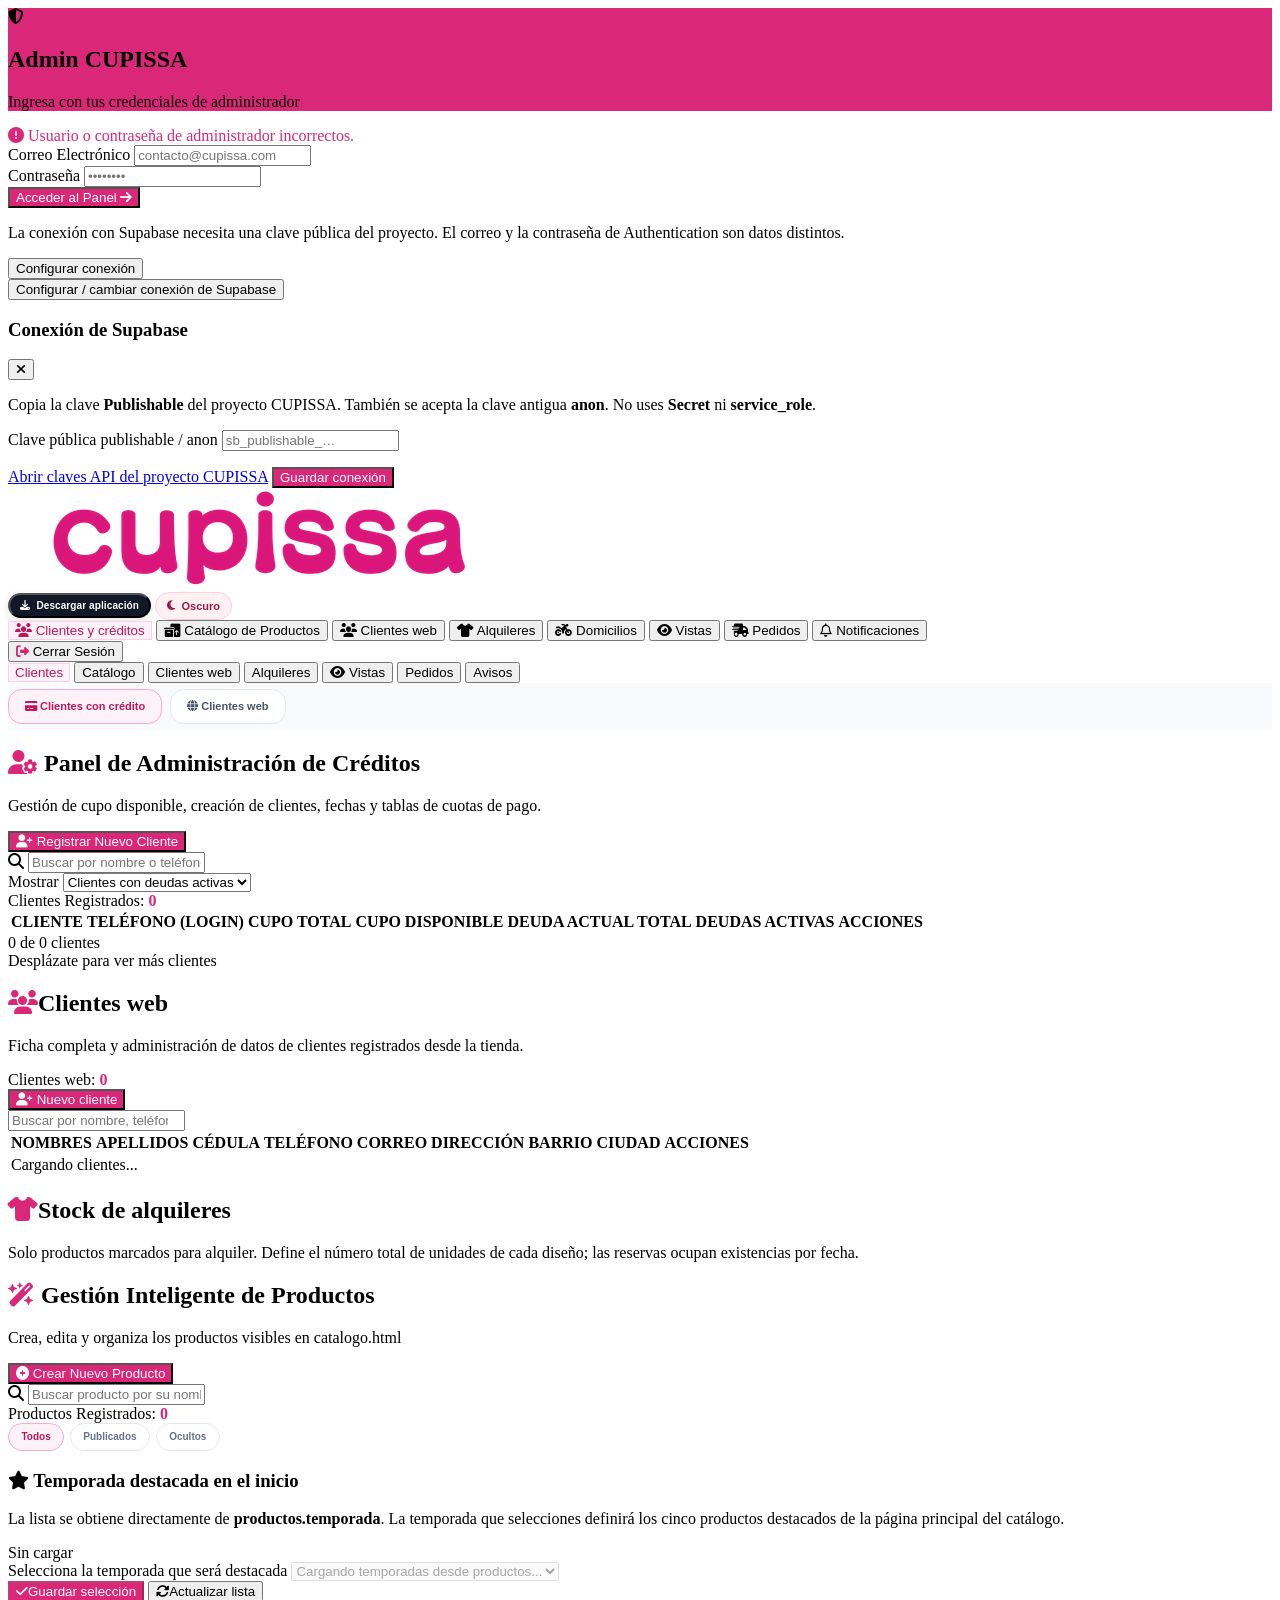
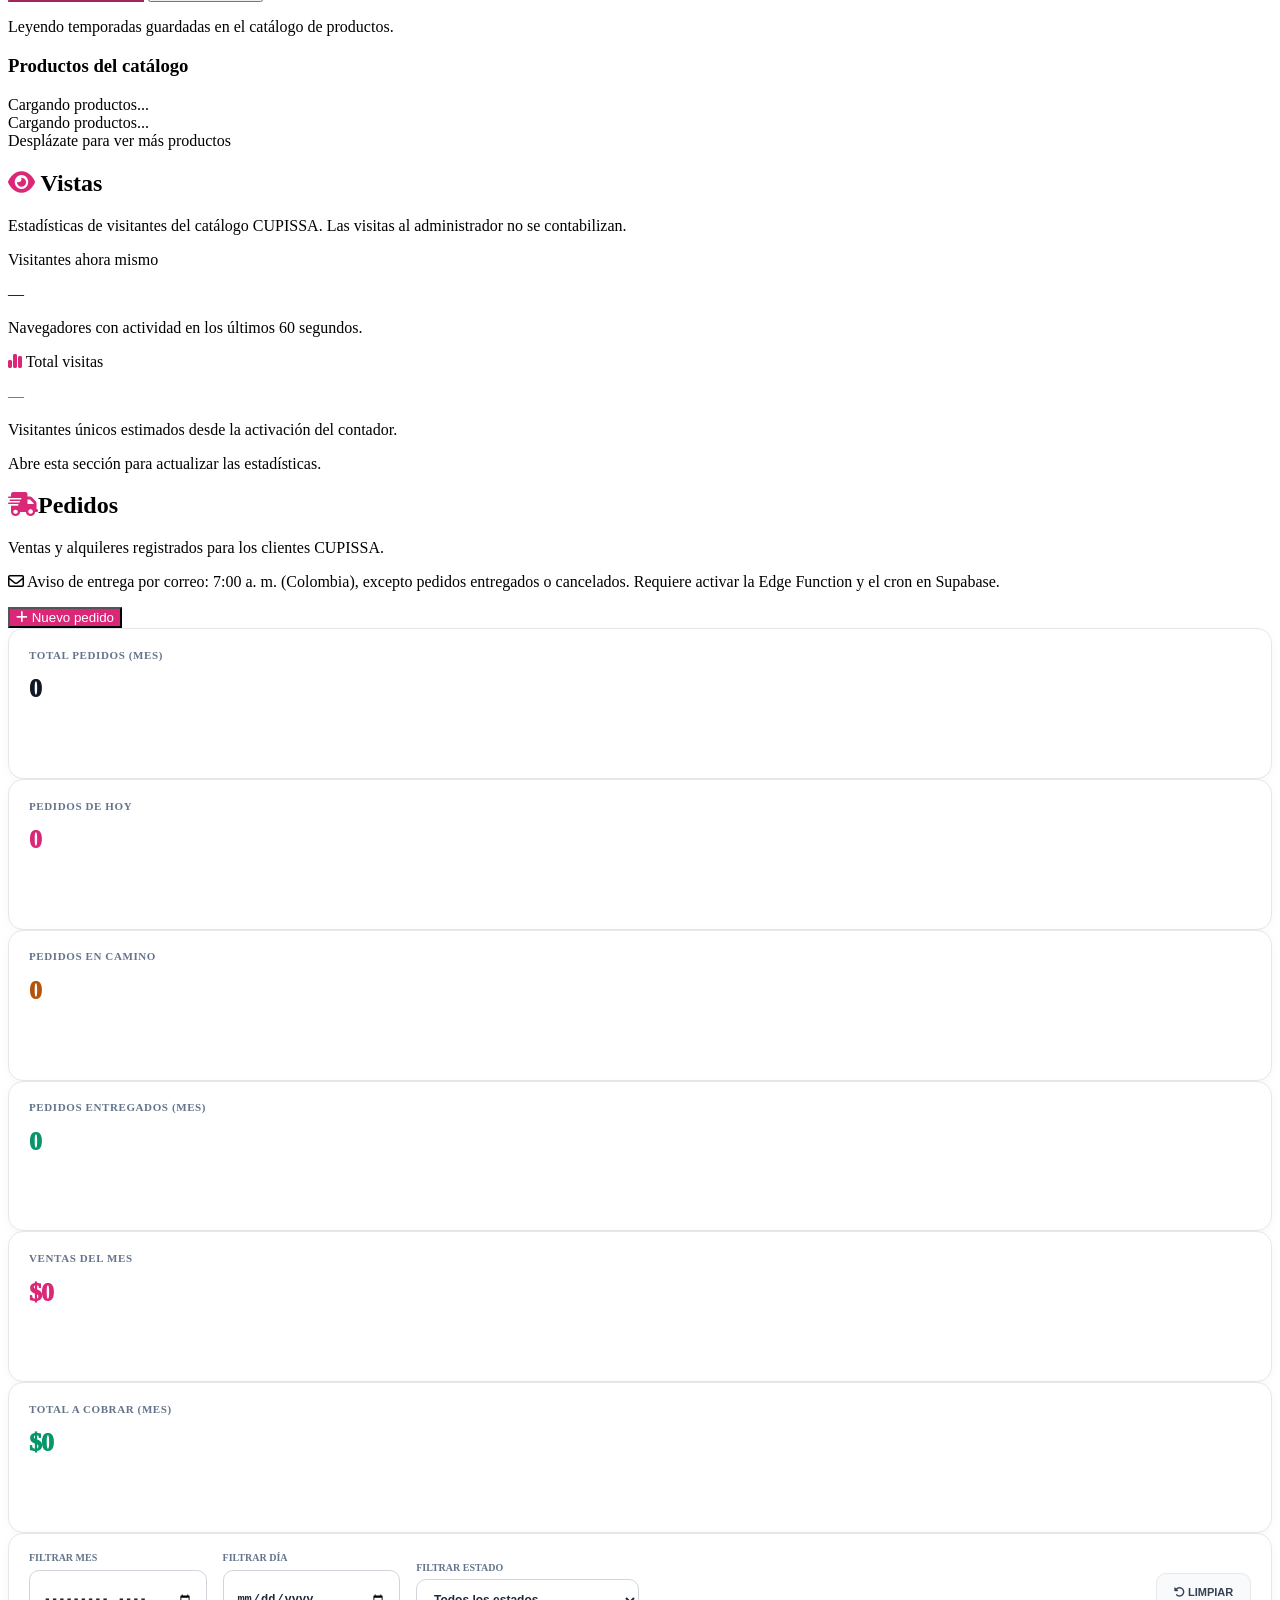
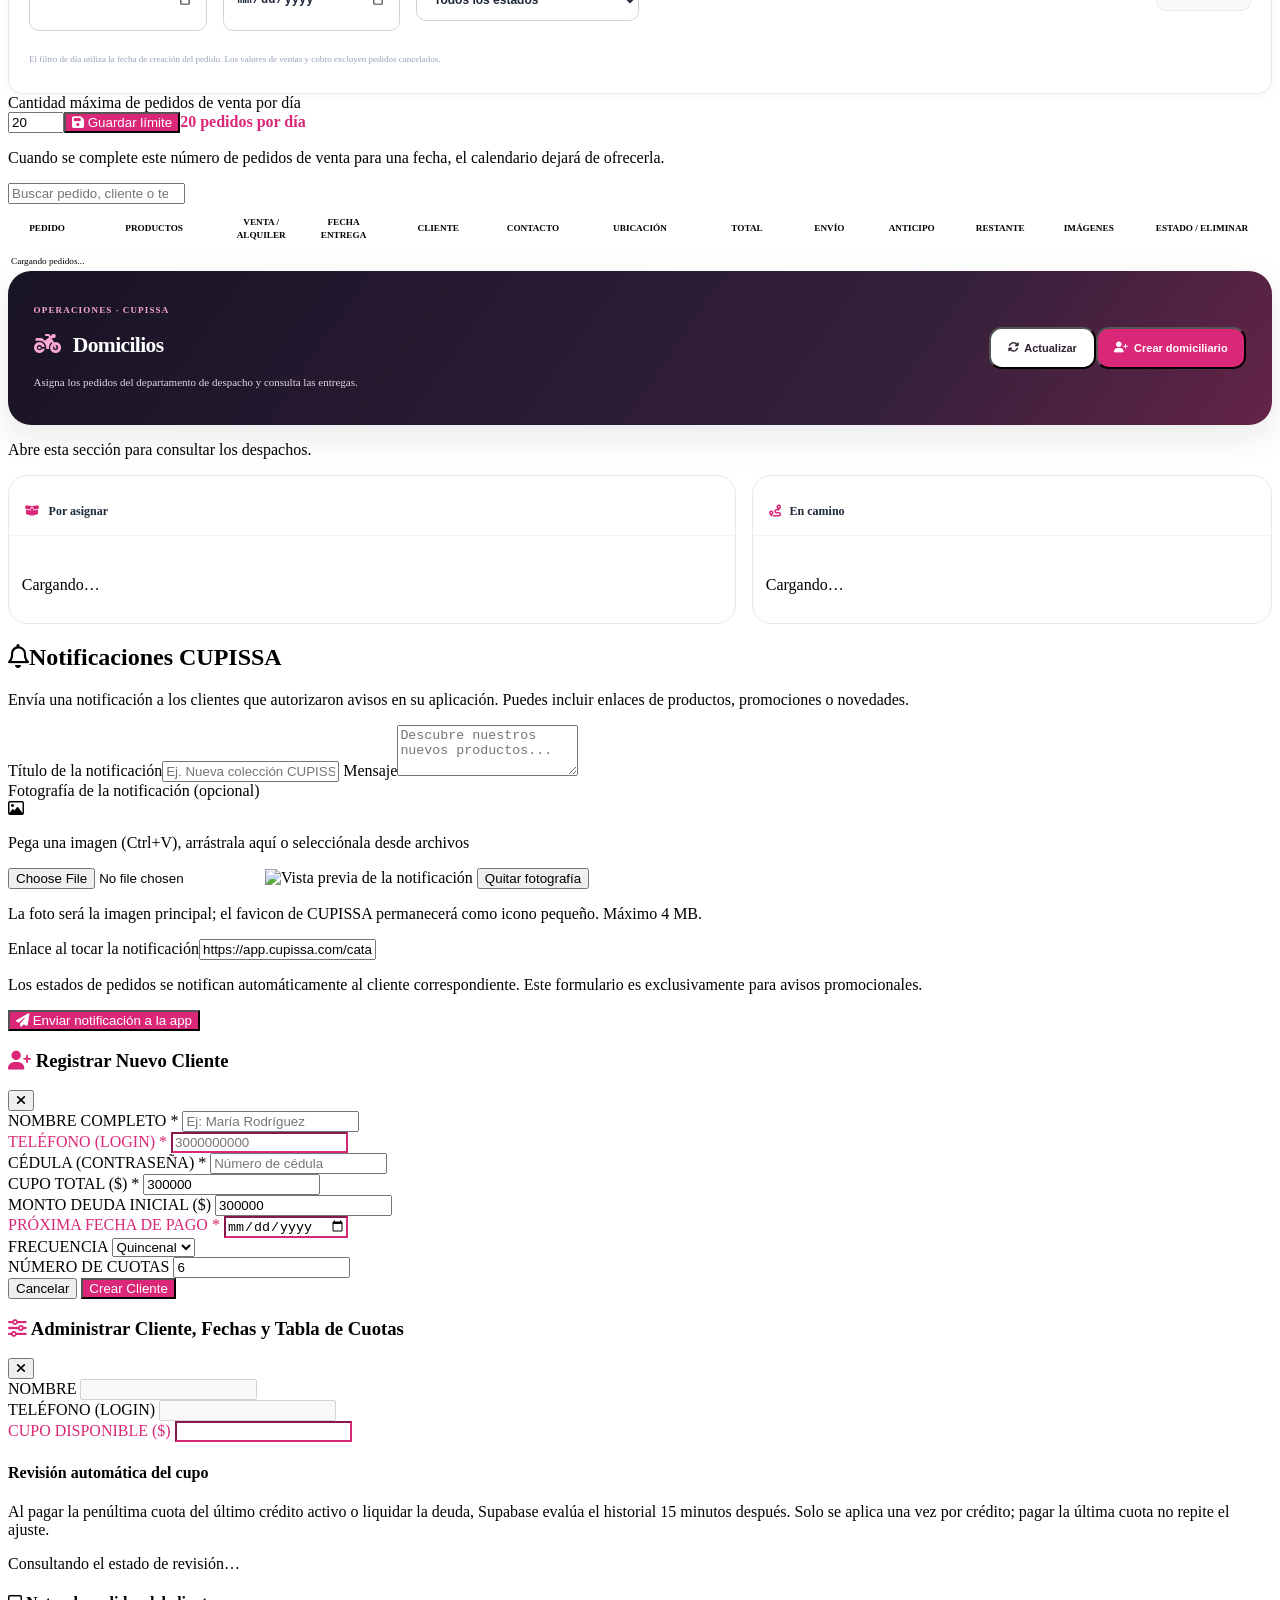
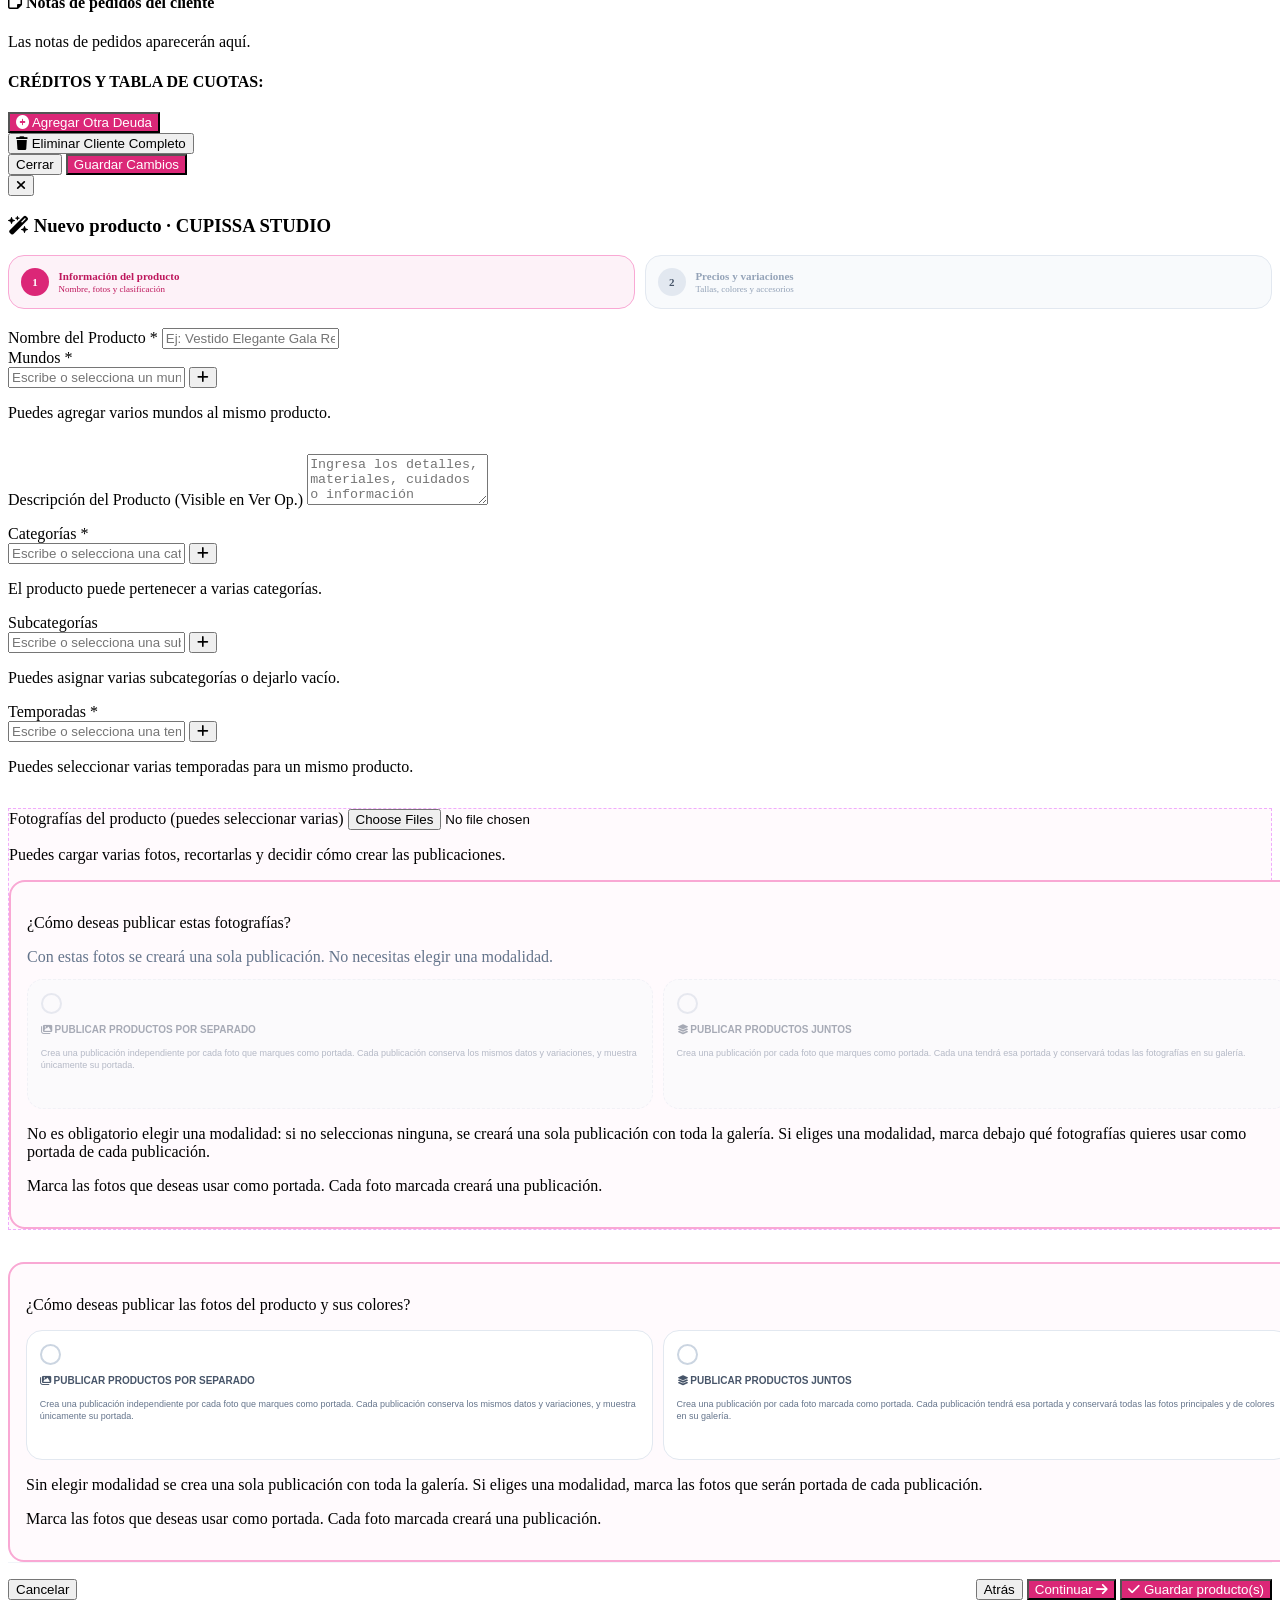
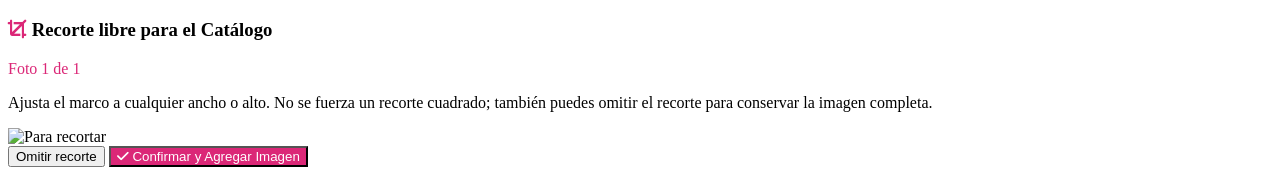
==== index.html @ 95c01346 "Update index.html" ====
<!DOCTYPE html>
<html lang="es" class="h-full bg-slate-50">
<head>
    <meta charset="UTF-8">
    <meta name="robots" content="noindex, nofollow, noarchive">
    <meta name="googlebot" content="noindex, nofollow, noarchive">
    <meta name="viewport" content="width=device-width, initial-scale=1.0, viewport-fit=cover">
    <script>try{if(localStorage.getItem('cupissa_admin_theme')==='dark')document.documentElement.classList.add('admin-dark')}catch(_){}</script>
    <meta name="theme-color" content="#111827">
    <meta name="apple-mobile-web-app-capable" content="yes">
    <meta name="apple-mobile-web-app-title" content="ADMIN">
    <link rel="manifest" href="manifest.webmanifest">
    <title>CUPISSA ADMIN</title>
    
    <link rel="shortcut icon" href="favicon.png?v=20261115-transparent" type="image/png">
    <link rel="icon" href="favicon.png?v=20261115-transparent" type="image/png">
    <link rel="apple-touch-icon" href="admin-icon-192.png">
    
    <link rel="preconnect" href="https://cdn.jsdelivr.net" crossorigin>
    <link rel="preconnect" href="https://cdnjs.cloudflare.com" crossorigin>
    <script src="https://cdn.tailwindcss.com"></script>
    <script>
        tailwind.config = {
            theme: {
                extend: {
                    colors: {
                        brand: {
                            50: '#fdf4ff',
                            100: '#fae8ff',
                            200: '#f5d0fe',
                            300: '#f0abfc',
                            400: '#e879f9',
                            500: '#db2777',
                            600: '#be185d',
                            700: '#9d174d',
                            800: '#831843',
                        }
                    },
                    fontFamily: {
                        sans: ['Inter', 'system-ui', 'sans-serif']
                    }
                }
            }
        }
    </script>
    <link rel="stylesheet" href="https://cdnjs.cloudflare.com/ajax/libs/font-awesome/6.4.0/css/all.min.css">
    <link href="https://fonts.googleapis.com/css2?family=Inter:wght@300;400;500;600;700;800;900&display=swap" rel="stylesheet">
    
    <!-- Supabase JS CDN -->
    <script src="https://cdn.jsdelivr.net/npm/@supabase/supabase-js@2"></script>
    
    <!-- Cropper.js (Librería de Recorte de Imagen) -->
    <link rel="stylesheet" href="https://cdnjs.cloudflare.com/ajax/libs/cropperjs/1.5.13/cropper.min.css">
    <script src="https://cdnjs.cloudflare.com/ajax/libs/cropperjs/1.5.13/cropper.min.js"></script>


    <link rel="stylesheet" href="assets/css/admin-web.css?v=20261115-pedidos-completos-v1">
    <link rel="stylesheet" href="assets/css/admin-enhancements.css?v=20261118-precios-tarjetas-v2">
    <link rel="stylesheet" href="assets/css/admin-app-mobile.css?v=20261112-domicilios-2">
    <link rel="stylesheet" href="assets/css/admin-theme.css?v=20261115-4">
    <style>
        .fuchsia-btn { background-color: #db2777; color: white; }
        .fuchsia-btn:hover { background-color: #be185d; }
        .fuchsia-bg { background-color: #db2777; }
        .fuchsia-text { color: #db2777; }
        .fuchsia-border { border-color: #db2777; }
        .custom-scrollbar::-webkit-scrollbar { height: 6px; width: 6px; }
        .custom-scrollbar::-webkit-scrollbar-thumb { background: #f0abfc; border-radius: 9999px; }
    </style>
</head>
<body class="h-full flex flex-col bg-slate-50 text-slate-800 font-sans">

    <!-- LOGIN ADMINISTRADOR -->
    <div id="admin-login-screen" class="fixed inset-0 bg-slate-900 z-50 flex items-center justify-center p-4">
        <div class="max-w-md w-full bg-white rounded-3xl shadow-2xl overflow-hidden border border-pink-100">
            <div class="fuchsia-bg p-8 text-center text-white">
                <div class="w-16 h-16 mx-auto mb-3 bg-white/20 backdrop-blur-md rounded-2xl p-3 flex items-center justify-center">
                    <i class="fa-solid fa-shield-halved text-3xl text-white"></i>
                </div>
                <h2 class="text-2xl font-black">Admin CUPISSA</h2>
                <p class="text-pink-100 text-xs mt-1">Ingresa con tus credenciales de administrador</p>
            </div>
            
            <form onsubmit="handleAdminLogin(event)" class="p-6 sm:p-8 space-y-5">
                <div id="admin-login-error" class="hidden bg-pink-50 border border-pink-200 fuchsia-text text-xs p-3 rounded-xl flex items-center space-x-2 font-medium">
                    <i class="fa-solid fa-circle-exclamation text-base"></i>
                    <span>Usuario o contraseña de administrador incorrectos.</span>
                </div>

                <div>
                    <label class="block text-xs font-bold uppercase tracking-wider text-slate-700 mb-1">Correo Electrónico</label>
                    <input type="email" id="admin-user-email" required placeholder="contacto@cupissa.com" class="w-full px-4 py-3 rounded-xl border border-slate-200 focus:outline-none focus:ring-2 focus:ring-pink-500 text-sm font-semibold">
                </div>

                <div>
                    <label class="block text-xs font-bold uppercase tracking-wider text-slate-700 mb-1">Contraseña</label>
                    <input type="password" id="admin-user-pass" required placeholder="••••••••" class="w-full px-4 py-3 rounded-xl border border-slate-200 focus:outline-none focus:ring-2 focus:ring-pink-500 text-sm font-semibold">
                </div>

                <button type="submit" class="w-full py-3.5 fuchsia-btn font-bold rounded-xl shadow-lg transition-all text-sm flex items-center justify-center space-x-2">
                    <span>Acceder al Panel</span>
                    <i class="fa-solid fa-arrow-right"></i>
                </button>
                <div id="admin-supabase-config-notice" class="hidden rounded-xl border border-amber-200 bg-amber-50 p-3 text-left">
                    <p class="text-[11px] leading-relaxed text-amber-900">La conexión con Supabase necesita una clave pública del proyecto. El correo y la contraseña de Authentication son datos distintos.</p>
                    <button type="button" onclick="openSupabaseConfig()" class="mt-2 text-xs font-black text-pink-700 underline">Configurar conexión</button>
                </div>
                <button type="button" onclick="openSupabaseConfig()" class="w-full text-[10px] font-bold text-slate-500 hover:text-pink-700">Configurar / cambiar conexión de Supabase</button>
            </form>
            <div id="admin-supabase-config-panel" class="hidden border-t border-slate-100 bg-slate-50 p-5 text-left space-y-3">
                <div class="flex items-center justify-between gap-3">
                    <h3 class="text-sm font-black text-slate-800">Conexión de Supabase</h3>
                    <button type="button" onclick="closeSupabaseConfig()" class="text-slate-400 hover:text-slate-700" aria-label="Cerrar"><i class="fa-solid fa-xmark"></i></button>
                </div>
                <p class="text-[10px] leading-relaxed text-slate-600">Copia la clave <strong>Publishable</strong> del proyecto CUPISSA. También se acepta la clave antigua <strong>anon</strong>. No uses <strong>Secret</strong> ni <strong>service_role</strong>.</p>
                <label for="admin-supabase-public-key" class="block text-[10px] font-black uppercase text-slate-600">Clave pública publishable / anon</label>
                <input id="admin-supabase-public-key" type="password" autocomplete="off" spellcheck="false" placeholder="sb_publishable_…" class="w-full rounded-xl border border-slate-200 bg-white px-3 py-3 text-xs font-mono">
                <p id="admin-supabase-config-error" class="hidden rounded-lg bg-rose-50 p-2 text-[10px] text-rose-700"></p>
                <a href="https://supabase.com/dashboard/project/lkdxtesgwqoizobxaawp/settings/api-keys" target="_blank" rel="noopener noreferrer" class="inline-block text-[10px] font-bold text-pink-700 underline">Abrir claves API del proyecto CUPISSA</a>
                <button type="button" onclick="saveSupabasePublicKey(event)" class="w-full rounded-xl fuchsia-btn px-4 py-3 text-xs font-black">Guardar conexión</button>
            </div>
        </div>
    </div>

    <!-- HEADER: LOGO Y SALIR -->
    <header class="bg-white border-b border-slate-100 sticky top-0 z-40 shadow-sm">
        <div class="max-w-7xl mx-auto px-4 sm:px-6 lg:px-8">
            <div class="flex justify-between items-center h-20">
                <div class="flex items-center gap-5">
                    <div class="flex flex-col items-start gap-1.5">
                        <img src="logo.png" alt="CUPISSA" class="h-10 sm:h-11 w-auto object-contain">
                        <div class="flex items-center gap-2">
                        <button id="install-admin-app" type="button" class="admin-install-button">
                            <i class="fa-solid fa-download"></i><span>Descargar aplicación</span>
                        </button>
                        <button id="admin-theme-toggle" type="button" class="admin-theme-toggle" aria-label="Activar modo oscuro" aria-pressed="false" title="Cambiar modo claro u oscuro"><i class="fa-solid fa-moon"></i><span>Oscuro</span></button>
                        </div>
                    </div>
                    
                    <nav class="hidden sm:flex space-x-2">
                        <button onclick="switchTab('clientes')" id="tab-btn-creditos" class="px-4 py-2 rounded-xl font-bold text-xs transition-all bg-pink-50 fuchsia-text border border-pink-200">
                            <i class="fa-solid fa-users mr-1.5"></i> Clientes y créditos
                        </button>
                        <button onclick="switchTab('catalogo')" id="tab-btn-catalogo" class="px-4 py-2 rounded-xl font-bold text-xs transition-all text-slate-600 hover:bg-slate-100">
                            <i class="fa-solid fa-boxes-packing mr-1.5"></i> Catálogo de Productos
                        </button>
                        <button onclick="switchTab('web-clientes')" id="tab-btn-web-clientes" class="hidden px-4 py-2 rounded-xl font-bold text-xs transition-all text-slate-600 hover:bg-slate-100"><i class="fa-solid fa-users mr-1.5"></i> Clientes web</button>
                        <button onclick="switchTab('alquileres')" id="tab-btn-alquileres" class="px-4 py-2 rounded-xl font-bold text-xs text-slate-600 hover:bg-slate-100"><i class="fa-solid fa-shirt mr-1.5"></i> Alquileres</button>
                        <button onclick="switchTab('domicilios')" id="tab-btn-domicilios" class="px-4 py-2 rounded-xl font-bold text-xs transition-all text-slate-600 hover:bg-slate-100"><i class="fa-solid fa-motorcycle mr-1"></i> Domicilios</button>
                        <button onclick="switchTab('vistas')" id="tab-btn-vistas" class="px-4 py-2 rounded-xl font-bold text-xs transition-all text-slate-600 hover:bg-slate-100"><i class="fa-solid fa-eye mr-1.5"></i> Vistas</button>
                        <button onclick="switchTab('web-pedidos')" id="tab-btn-web-pedidos" class="px-4 py-2 rounded-xl font-bold text-xs transition-all text-slate-600 hover:bg-slate-100"><i class="fa-solid fa-truck-fast mr-1.5"></i> Pedidos</button>
                        <button onclick="switchTab('notificaciones')" id="tab-btn-notificaciones" class="px-4 py-2 rounded-xl font-bold text-xs transition-all text-slate-600 hover:bg-slate-100"><i class="fa-regular fa-bell mr-1.5"></i> Notificaciones</button>
                    </nav>
                </div>

                <div class="flex items-center space-x-3">
                    <button onclick="handleAdminLogout()" class="px-4 py-2 bg-slate-100 hover:bg-slate-200 text-slate-700 rounded-xl text-xs font-bold transition-colors flex items-center space-x-2">
                        <i class="fa-solid fa-right-from-bracket fuchsia-text"></i>
                        <span>Cerrar Sesión</span>
                    </button>
                </div>
            </div>
        </div>
    </header>

    <!-- NAVEGACIÓN MÓVIL PESTAÑAS -->
    <div class="sm:hidden bg-white border-b border-slate-100 p-2 flex justify-center space-x-2">
        <button onclick="switchTab('clientes')" id="tab-btn-creditos-mob" class="flex-1 py-2 rounded-xl font-bold text-xs bg-pink-50 fuchsia-text">Clientes</button>
        <button onclick="switchTab('catalogo')" id="tab-btn-catalogo-mob" class="flex-1 py-2 rounded-xl font-bold text-xs text-slate-600">Catálogo</button>
        <button onclick="switchTab('web-clientes')" id="tab-btn-web-clientes-mob" class="hidden flex-1 py-2 rounded-xl font-bold text-xs text-slate-600">Clientes web</button>
        <button onclick="switchTab('alquileres')" id="tab-btn-alquileres-mob" class="flex-1 py-2 rounded-xl font-bold text-xs text-slate-600">Alquileres</button>
        <button onclick="switchTab('vistas')" id="tab-btn-vistas-mob" class="flex-1 py-2 rounded-xl font-bold text-xs text-slate-600"><i class="fa-solid fa-eye mr-1"></i> Vistas</button>
        <button onclick="switchTab('web-pedidos')" id="tab-btn-web-pedidos-mob" class="flex-1 py-2 rounded-xl font-bold text-xs text-slate-600">Pedidos</button>
        <button onclick="switchTab('notificaciones')" id="tab-btn-notificaciones-mob" class="flex-1 py-2 rounded-xl font-bold text-xs text-slate-600">Avisos</button>
    </div>

    <nav class="cupissa-admin-appnav" aria-label="Navegación móvil de administrador">
      <button type="button" data-app-tab="clientes" onclick="switchTab('clientes')" class="is-active"><i class="fa-solid fa-users"></i><span>Clientes</span></button>
      <button type="button" data-app-tab="catalogo" onclick="switchTab('catalogo')"><i class="fa-solid fa-boxes-stacked"></i><span>Catálogo</span></button>
      <button type="button" data-app-tab="web-pedidos" onclick="switchTab('web-pedidos')"><i class="fa-solid fa-receipt"></i><span>Pedidos</span></button>
      <button type="button" data-app-tab="domicilios" onclick="switchTab('domicilios')"><i class="fa-solid fa-motorcycle"></i><span>Domicilios</span></button>
      <button type="button" id="cupissa-admin-more"><i class="fa-solid fa-ellipsis"></i><span>Más</span></button>
    </nav>
    <div id="cupissa-admin-more-menu" class="hidden cupissa-admin-more-menu"><button onclick="switchTab('vistas')">Visitas</button><button onclick="switchTab('alquileres')">Alquileres</button><button onclick="switchTab('web-clientes')">Clientes web</button><button onclick="switchTab('notificaciones')">Notificaciones</button></div>

    <!-- MAIN CONTAINER -->
    <main class="flex-1 max-w-7xl w-full mx-auto p-4 sm:p-6 lg:p-8 space-y-6">
        
        <!-- PESTAÑA 1: ADMIN CRÉDITOS Y CLIENTES -->
        <div id="tab-section-creditos" class="space-y-6">
            <div class="flex flex-col sm:flex-row sm:items-center justify-between gap-4 bg-white p-6 rounded-3xl shadow-sm border border-slate-100">
                <div>
                    <h2 class="text-xl font-bold text-slate-900 flex items-center space-x-2">
                        <i class="fa-solid fa-user-gear fuchsia-text"></i>
                        <span>Panel de Administración de Créditos</span>
                    </h2>
                    <p class="text-xs text-slate-400 mt-1">Gestión de cupo disponible, creación de clientes, fechas y tablas de cuotas de pago.</p>
                </div>
                <div class="flex items-center space-x-2">
                    <button onclick="openNewClientModal()" class="px-5 py-3 fuchsia-btn rounded-2xl text-xs font-black shadow-md flex items-center space-x-2">
                        <i class="fa-solid fa-user-plus"></i>
                        <span>Registrar Nuevo Cliente</span>
                    </button>
                </div>
            </div>

            <div id="admin-credit-load-error" class="hidden rounded-xl border border-amber-200 bg-amber-50 px-4 py-3 text-[11px] leading-relaxed text-amber-900" role="status" aria-live="polite"></div>

            <div id="admin-credit-search-panel" class="bg-white p-4 rounded-2xl shadow-sm border border-slate-100 flex flex-col sm:flex-row gap-4 items-center justify-between">
                <div class="relative w-full sm:w-80">
                    <span class="absolute inset-y-0 left-0 pl-3 flex items-center text-slate-400 text-xs">
                        <i class="fa-solid fa-magnifying-glass"></i>
                    </span>
                    <input type="text" id="admin-search-input" onkeyup="filterAdminTable()" placeholder="Buscar por nombre o teléfono..." class="w-full pl-9 pr-4 py-2 rounded-xl border border-slate-200 text-xs focus:outline-none focus:ring-2 focus:ring-pink-500 font-medium">
                </div>
                
                <label class="flex items-center gap-2 text-xs font-semibold text-slate-600" for="admin-credit-debt-filter">Mostrar
                    <select id="admin-credit-debt-filter" onchange="filterAdminTable()" class="rounded-xl border border-slate-200 bg-white px-3 py-2 text-xs font-semibold">
                        <option value="con-deuda">Clientes con deudas activas</option>
                        <option value="sin-deuda">Clientes sin deudas</option>
                        <option value="todos">Todos</option>
                    </select>
                </label>
                <div class="text-xs text-slate-500 font-semibold">
                    Clientes Registrados: <strong id="val-total-clients" class="fuchsia-text font-black">0</strong>
                </div>
            </div>

            <div class="bg-white rounded-3xl shadow-sm border border-slate-100 overflow-hidden">
                <div class="overflow-x-auto custom-scrollbar">
                    <table class="w-full text-left text-xs">
                        <thead class="bg-slate-50 text-slate-400 font-bold uppercase border-b border-slate-100">
                            <tr>
                                <th class="p-4">CLIENTE</th>
                                <th class="p-4">TELÉFONO (LOGIN)</th>
                                <th class="p-4">CUPO TOTAL</th>
                                <th class="p-4">CUPO DISPONIBLE</th>
                                <th class="p-4">DEUDA ACTUAL TOTAL</th>
                                <th class="p-4">DEUDAS ACTIVAS</th>
                                <th class="p-4 text-center">ACCIONES</th>
                            </tr>
                        </thead>
                        <tbody id="admin-tbody" class="divide-y divide-slate-100"></tbody>
                    </table>
                </div>
                <div class="px-4 py-3 border-t border-slate-100 flex items-center justify-between text-xs">
                    <span id="clients-pagination-info" class="text-slate-500 font-semibold">0 de 0 clientes</span>
                </div>
                <div id="clients-scroll-sentinel" class="h-12 flex items-center justify-center text-[11px] text-slate-400" aria-live="polite">Desplázate para ver más clientes</div>
            </div>
        </div>

        <!-- PESTAÑA 2: ADMIN CATÁLOGO DE PRODUCTOS -->
        <section id="tab-section-alquileres" class="hidden space-y-5">
          <div class="bg-white rounded-3xl border border-pink-100 shadow-sm p-5 sm:p-7">
            <h2 class="text-xl font-black text-slate-900"><i class="fa-solid fa-shirt fuchsia-text mr-2"></i>Stock de alquileres</h2>
            <p class="text-xs text-slate-500 mt-2">Solo productos marcados para alquiler. Define el número total de unidades de cada diseño; las reservas ocupan existencias por fecha.</p>
            <div id="cupissa-rental-stock" class="space-y-3 mt-6"></div>
          </div>
        </section>

        <div id="tab-section-catalogo" class="hidden space-y-6">
            <div class="flex flex-col sm:flex-row sm:items-center justify-between gap-4 bg-white p-6 rounded-3xl shadow-sm border border-slate-100">
                <div>
                    <h2 class="text-xl font-bold text-slate-900 flex items-center space-x-2">
                        <i class="fa-solid fa-wand-magic-sparkles fuchsia-text"></i>
                        <span>Gestión Inteligente de Productos</span>
                    </h2>
                    <p class="text-xs text-slate-400 mt-1">Crea, edita y organiza los productos visibles en catalogo.html</p>
                </div>
                <button onclick="openProductModal()" class="px-5 py-3 fuchsia-btn rounded-2xl text-xs font-black shadow-md flex items-center space-x-2 self-start sm:self-center">
                    <i class="fa-solid fa-plus-circle"></i>
                    <span>Crear Nuevo Producto</span>
                </button>
            </div>

            <!-- BUSCADOR INTELIGENTE DE PRODUCTOS -->
            <div id="admin-product-search-panel" class="bg-white p-4 rounded-2xl shadow-sm border border-slate-100 flex flex-col sm:flex-row gap-4 items-center justify-between">
                <div class="relative w-full sm:w-80">
                    <span class="absolute inset-y-0 left-0 pl-3 flex items-center text-slate-400 text-xs">
                        <i class="fa-solid fa-magnifying-glass"></i>
                    </span>
                    <input type="text" id="admin-search-product-input" onkeyup="filterAdminProductsTable()" placeholder="Buscar producto por su nombre..." class="w-full pl-9 pr-4 py-2 rounded-xl border border-slate-200 text-xs focus:outline-none focus:ring-2 focus:ring-pink-500 font-medium">
                </div>
                
                <div class="text-xs text-slate-500 font-semibold">
                    Productos Registrados: <strong id="val-total-products" class="fuchsia-text font-black">0</strong>
                </div>
            </div>
            <div id="products-sync-status" class="hidden rounded-xl border border-amber-200 bg-amber-50 px-4 py-3 text-xs leading-relaxed text-amber-900" role="status" aria-live="polite"></div>

            <section id="featured-season-admin-panel" class="bg-white rounded-3xl shadow-sm border-2 border-pink-200 p-5 sm:p-6 space-y-3">
                <div class="flex flex-col sm:flex-row sm:items-center sm:justify-between gap-3">
                    <div>
                        <h3 class="font-black text-slate-900 text-sm sm:text-base uppercase flex items-center gap-2"><i class="fa-solid fa-star text-pink-600"></i> Temporada destacada en el inicio</h3>
                        <p class="text-xs text-slate-500 mt-1">La lista se obtiene directamente de <strong>productos.temporada</strong>. La temporada que selecciones definirá los cinco productos destacados de la página principal del catálogo.</p>
                    </div>
                    <span id="featured-season-admin-current" class="shrink-0 rounded-full bg-pink-50 text-pink-700 px-3 py-1.5 text-[10px] font-black uppercase">Sin cargar</span>
                </div>
                <div class="grid grid-cols-1 sm:grid-cols-[minmax(0,1fr)_auto_auto] gap-2 items-end">
                    <div>
                        <label for="featured-season-admin-select" class="block text-[10px] font-black uppercase text-slate-500 mb-1.5">Selecciona la temporada que será destacada</label>
                        <select id="featured-season-admin-select" class="w-full min-h-[46px] bg-white border-2 border-pink-200 rounded-xl px-4 py-3 text-sm font-black text-slate-800 focus:border-pink-500 focus:ring-2 focus:ring-pink-100" disabled>
                            <option value="">Cargando temporadas desde productos...</option>
                        </select>
                    </div>
                    <button id="featured-season-save-button" type="button" onclick="saveFeaturedSeasonFromAdmin()" class="min-h-[46px] px-5 py-3 rounded-xl fuchsia-btn text-xs font-black shadow-sm disabled:opacity-50" disabled><i class="fa-solid fa-check mr-1.5"></i>Guardar selección</button>
                    <button type="button" onclick="loadFeaturedSeasonAdmin()" class="min-h-[46px] px-4 py-3 rounded-xl bg-slate-100 hover:bg-slate-200 text-slate-700 text-xs font-black"><i class="fa-solid fa-rotate mr-1.5"></i>Actualizar lista</button>
                </div>
                <p id="featured-season-admin-status" class="text-[11px] text-slate-500" role="status" aria-live="polite">Leyendo temporadas guardadas en el catálogo de productos.</p>
            </section>

            <div class="bg-white rounded-3xl shadow-sm border border-slate-100 overflow-hidden">
                <div class="px-5 py-4 border-b border-slate-100 flex items-center justify-between gap-3">
                    <h3 class="font-black text-slate-900 text-sm uppercase">Productos del catálogo</h3>
                    <span id="product-list-count" class="text-[11px] text-slate-400 font-semibold">Cargando productos...</span>
                </div>
                <div id="products-list" class="divide-y divide-slate-100" aria-live="polite">
                    <div class="p-8 text-center text-slate-400 text-xs">Cargando productos...</div>
                </div>
                <div id="products-scroll-sentinel" class="h-12 flex items-center justify-center text-[11px] text-slate-400" aria-live="polite">Desplázate para ver más productos</div>
            </div>
        </div>

        <!-- SECCIÓN WEB: CLIENTES REGISTRADOS DESDE EL PERFIL CUPISSA -->
        <section id="tab-section-web-clientes" class="hidden space-y-6">
            <div class="bg-white p-6 rounded-3xl shadow-sm border border-slate-100 flex flex-col sm:flex-row sm:items-center justify-between gap-3">
                <div><h2 class="text-xl font-black text-slate-900"><i class="fa-solid fa-users fuchsia-text mr-2"></i>Clientes web</h2><p class="text-xs text-slate-400 mt-1">Ficha completa y administración de datos de clientes registrados desde la tienda.</p></div>
                <div class="flex items-center gap-3"><div class="text-xs text-slate-500 font-semibold">Clientes web: <strong id="web-clients-total" class="fuchsia-text font-black">0</strong></div><button type="button" onclick="openCreateWebClient()" class="px-4 py-3 fuchsia-btn rounded-xl text-xs font-black"><i class="fa-solid fa-user-plus mr-1"></i> Nuevo cliente</button></div>
            </div>
            <div class="bg-white p-4 rounded-2xl shadow-sm border border-slate-100"><input id="web-client-search" oninput="filterWebClients()" type="search" placeholder="Buscar por nombre, teléfono, correo o ciudad..." class="w-full sm:max-w-md px-4 py-3 rounded-xl border border-slate-200 text-xs font-semibold focus:outline-none focus:ring-2 focus:ring-pink-500"></div>
            <div class="bg-white rounded-3xl shadow-sm border border-slate-100 overflow-hidden"><div class="overflow-x-auto custom-scrollbar"><table class="w-full text-left text-xs min-w-[1050px]"><thead class="bg-slate-50 text-slate-400 font-bold uppercase border-b border-slate-100"><tr><th class="p-4">NOMBRES</th><th class="p-4">APELLIDOS</th><th class="p-4">CÉDULA</th><th class="p-4">TELÉFONO</th><th class="p-4">CORREO</th><th class="p-4">DIRECCIÓN</th><th class="p-4">BARRIO</th><th class="p-4">CIUDAD</th><th class="p-4">ACCIONES</th></tr></thead><tbody id="web-clients-tbody" class="divide-y divide-slate-100"><tr><td colspan="9" class="p-6 text-center text-slate-400">Cargando clientes...</td></tr></tbody></table></div></div>
        </section>

        <!-- CUPISSA | Estadísticas de la tienda pública; no contabiliza el administrador. -->
        <section id="tab-section-vistas" class="hidden space-y-6">
            <div class="bg-white p-6 rounded-3xl shadow-sm border border-slate-100">
                <h2 class="text-xl font-black text-slate-900"><i class="fa-solid fa-eye fuchsia-text mr-2"></i> Vistas</h2>
                <p class="text-xs text-slate-500 mt-2">Estadísticas de visitantes del catálogo CUPISSA. Las visitas al administrador no se contabilizan.</p>
            </div>
            <div class="grid grid-cols-1 sm:grid-cols-2 gap-4">
                <article class="bg-white p-7 rounded-3xl border border-slate-100 shadow-sm" aria-live="polite">
                    <div class="flex items-center gap-2 text-xs uppercase tracking-wider font-black text-slate-500"><span class="w-2.5 h-2.5 rounded-full bg-green-500"></span> Visitantes ahora mismo</div>
                    <p id="cupissa-visitas-online" class="mt-4 text-5xl font-black text-slate-900">—</p>
                    <p class="mt-3 text-xs text-slate-500">Navegadores con actividad en los últimos 60 segundos.</p>
                </article>
                <article class="bg-white p-7 rounded-3xl border border-slate-100 shadow-sm" aria-live="polite">
                    <div class="flex items-center gap-2 text-xs uppercase tracking-wider font-black text-slate-500"><i class="fa-solid fa-chart-simple fuchsia-text"></i> Total visitas</div>
                    <p id="cupissa-visitas-total" class="mt-4 text-5xl font-black fuchsia-text">—</p>
                    <p class="mt-3 text-xs text-slate-500">Visitantes únicos estimados desde la activación del contador.</p>
                </article>
            </div>
            <p id="cupissa-visitas-status" role="status" class="text-xs text-slate-500">Abre esta sección para actualizar las estadísticas.</p>
        </section>

        <!-- SECCIÓN WEB: PEDIDOS DE CLIENTES -->
        <section id="tab-section-web-pedidos" class="hidden space-y-6">
            <div class="bg-white p-6 rounded-3xl shadow-sm border border-slate-100 flex flex-col sm:flex-row sm:items-center justify-between gap-3">
                <div><h2 class="text-xl font-black text-slate-900"><i class="fa-solid fa-truck-fast fuchsia-text mr-2"></i>Pedidos</h2><p class="text-xs text-slate-400 mt-1">Ventas y alquileres registrados para los clientes CUPISSA.</p><p class="text-[11px] text-pink-700 mt-2"><i class="fa-regular fa-envelope mr-1"></i> Aviso de entrega por correo: 7:00 a. m. (Colombia), excepto pedidos entregados o cancelados. Requiere activar la Edge Function y el cron en Supabase.</p></div>
                <button type="button" onclick="openNewWebOrder()" class="px-5 py-3 fuchsia-btn rounded-2xl text-xs font-black shadow-md"><i class="fa-solid fa-plus mr-1"></i> Nuevo pedido</button>
            </div>
            <div id="web-orders-dashboard" class="admin-orders-dashboard space-y-5">
                <div class="grid grid-cols-1 sm:grid-cols-2 xl:grid-cols-3 2xl:grid-cols-6 gap-3">
                    <article class="admin-order-kpi"><span>TOTAL PEDIDOS (MES)</span><strong id="orders-kpi-month-count" class="text-white">0</strong></article>
                    <article class="admin-order-kpi"><span>PEDIDOS DE HOY</span><strong id="orders-kpi-today" class="admin-kpi-pink">0</strong></article>
                    <article class="admin-order-kpi"><span>PEDIDOS EN CAMINO</span><strong id="orders-kpi-transit" class="admin-kpi-yellow">0</strong></article>
                    <article class="admin-order-kpi"><span>PEDIDOS ENTREGADOS (MES)</span><strong id="orders-kpi-delivered" class="admin-kpi-green">0</strong></article>
                    <article class="admin-order-kpi"><span>VENTAS DEL MES</span><strong id="orders-kpi-sales" class="admin-kpi-pink">$0</strong></article>
                    <article class="admin-order-kpi"><span>TOTAL A COBRAR (MES)</span><strong id="orders-kpi-balance" class="admin-kpi-green">$0</strong></article>
                </div>
                <div class="admin-orders-filters">
                    <label><span>FILTRAR MES</span><input id="web-order-month" type="month" onchange="filterWebOrders()"></label>
                    <label><span>FILTRAR DÍA</span><input id="web-order-day" type="date" onchange="filterWebOrders()"></label>
                    <label><span>FILTRAR ESTADO</span><select id="web-order-status-filter" onchange="filterWebOrders()"><option value="">Todos los estados</option><option value="AGENDADO">Agendado</option><option value="EN FABRICACIÓN">En fabricación</option><option value="EN DEPARTAMENTO DE DESPACHO">En departamento de despacho</option><option value="EN CAMINO">En camino</option><option value="ENTREGADO">Entregado</option><option value="CANCELADO">Cancelado</option></select></label>
                    <button type="button" onclick="clearWebOrderFilters()" class="admin-orders-clear"><i class="fa-solid fa-rotate-left mr-1"></i> Limpiar</button>
                    <p class="admin-orders-filter-note">El filtro de día utiliza la fecha de creación del pedido. Los valores de ventas y cobro excluyen pedidos cancelados.</p>
                </div>
            </div>
            <div class="bg-white p-4 rounded-2xl shadow-sm border border-slate-100 flex flex-col sm:flex-row sm:items-center gap-3">
                <div class="flex-1"><label for="max-orders-per-day" class="block text-[10px] font-black uppercase tracking-wide text-slate-500 mb-1">Cantidad máxima de pedidos de venta por día</label><div class="flex items-center gap-2"><input id="max-orders-per-day" type="number" min="1" max="500" step="1" value="20" class="w-28 px-3 py-2 rounded-xl border border-slate-200 text-sm font-black"><button id="save-daily-capacity" type="button" onclick="saveDailyCapacity()" class="px-4 py-2 rounded-xl fuchsia-btn text-xs font-black"><i class="fa-solid fa-floppy-disk mr-1"></i> Guardar límite</button><strong id="daily-capacity-current" class="text-xs fuchsia-text">20 pedidos por día</strong></div><p id="daily-capacity-note" class="text-[10px] text-slate-400 mt-2">Cuando se complete este número de pedidos de venta para una fecha, el calendario dejará de ofrecerla.</p></div>
            </div>
            <div class="bg-white p-4 rounded-2xl shadow-sm border border-slate-100"><input id="web-order-search" oninput="filterWebOrders()" type="search" placeholder="Buscar pedido, cliente o teléfono..." class="w-full sm:max-w-md px-4 py-3 rounded-xl border border-slate-200 text-xs font-semibold focus:outline-none focus:ring-2 focus:ring-pink-500"></div>
            <div class="admin-orders-table-container bg-white rounded-3xl shadow-sm border border-slate-100 overflow-hidden">
                <div class="admin-orders-table-scroll overflow-x-auto custom-scrollbar">
                    <table class="admin-orders-table w-full text-left text-xs">
                        <colgroup><col><col><col><col><col><col><col><col><col><col><col><col><col></colgroup>
                        <thead class="bg-slate-50 text-slate-400 font-bold uppercase border-b border-slate-100"><tr><th class="p-4">PEDIDO</th><th class="p-4">PRODUCTOS</th><th class="p-4">VENTA / ALQUILER</th><th class="p-4">FECHA ENTREGA</th><th class="p-4">CLIENTE</th><th class="p-4">CONTACTO</th><th class="p-4">UBICACIÓN</th><th class="p-4">TOTAL</th><th class="p-4">ENVÍO</th><th class="p-4">ANTICIPO</th><th class="p-4">RESTANTE</th><th class="p-4">IMÁGENES</th><th class="p-4">ESTADO / ELIMINAR</th></tr></thead>
                        <tbody id="web-orders-tbody" class="divide-y divide-slate-100"><tr><td colspan="13" class="p-6 text-center text-slate-400">Cargando pedidos...</td></tr></tbody>
                    </table>
                </div>
            </div>
        </section>

        <section id="tab-section-domicilios" class="hidden space-y-5" aria-label="Administrar domicilios">
            <div class="delivery-section-head"><div><p class="delivery-eyebrow">OPERACIONES · CUPISSA</p><h2><i class="fa-solid fa-motorcycle"></i> Domicilios</h2><p>Asigna los pedidos del departamento de despacho y consulta las entregas.</p></div><div class="flex flex-wrap gap-2"><button type="button" id="domicilios-refresh" class="delivery-admin-secondary"><i class="fa-solid fa-rotate"></i> Actualizar</button><button type="button" class="delivery-admin-primary" onclick="cupissaAbrirCrearDomiciliario()"><i class="fa-solid fa-user-plus"></i> Crear domiciliario</button></div></div>
            <form id="domiciliario-create-form" class="hidden delivery-create-form" onsubmit="cupissaCrearDomiciliario(event)"><h3>Nuevo domiciliario</h3><div class="delivery-create-grid"><label>Nombres<input name="nombres" required minlength="2" autocomplete="off" placeholder="Nombres"></label><label>Apellidos<input name="apellidos" required minlength="2" autocomplete="off" placeholder="Apellidos"></label><label>Celular<input name="telefono" required type="tel" inputmode="tel" placeholder="3001234567"></label><label>Contraseña asignada<input name="password" required type="password" minlength="10" autocomplete="new-password" placeholder="Mínimo 10 caracteres"></label></div><p class="text-xs text-slate-500">Las credenciales se crean exclusivamente para el portal del domiciliario, sin acceso a CUPISSA ADMIN.</p><button class="delivery-admin-primary" type="submit">Crear cuenta de domiciliario</button></form>
            <p id="domicilios-status" role="status" class="text-xs text-slate-600">Abre esta sección para consultar los despachos.</p>
            <div class="delivery-columns"><section class="delivery-content-panel"><h3><i class="fa-solid fa-box-open"></i> Por asignar</h3><div id="domicilios-pendientes" class="delivery-cards"><p class="text-sm text-slate-500">Cargando…</p></div></section><section class="delivery-content-panel"><h3><i class="fa-solid fa-route"></i> En camino</h3><div id="domicilios-en-camino" class="delivery-assigned"><p class="text-sm text-slate-500">Cargando…</p></div></section></div>
        </section>

        <div id="admin-web-modal-root"></div>

        <section id="tab-section-notificaciones" class="hidden space-y-5">
          <div class="bg-white rounded-3xl shadow-sm border border-pink-100 p-5 sm:p-7 space-y-5">
            <div><h2 class="text-xl font-black text-slate-900"><i class="fa-regular fa-bell text-pink-600 mr-2"></i>Notificaciones CUPISSA</h2><p class="text-xs text-slate-500 mt-2">Envía una notificación a los clientes que autorizaron avisos en su aplicación. Puedes incluir enlaces de productos, promociones o novedades.</p></div>
            <form id="cupissa-push-campaign-form" class="space-y-4">
              <label class="block text-xs font-bold text-slate-700">Título de la notificación<input name="title" maxlength="90" required placeholder="Ej. Nueva colección CUPISSA" class="mt-2 block w-full border border-slate-200 rounded-xl px-4 py-3 text-sm"></label>
              <label class="block text-xs font-bold text-slate-700">Mensaje<textarea name="message" maxlength="260" required rows="3" placeholder="Descubre nuestros nuevos productos..." class="mt-2 block w-full border border-slate-200 rounded-xl px-4 py-3 text-sm"></textarea></label>
              <div><span class="block text-xs font-bold text-slate-700 mb-2">Fotografía de la notificación (opcional)</span>
                <div id="cupissa-push-image-zone" tabindex="0" role="button" aria-label="Pegar, arrastrar o seleccionar fotografía" class="border-2 border-dashed border-pink-200 bg-pink-50/40 rounded-2xl p-4 flex flex-col items-center gap-2 cursor-pointer text-center">
                  <i class="fa-regular fa-image text-pink-500 text-2xl"></i>
                  <p class="text-xs font-bold text-slate-600">Pega una imagen (Ctrl+V), arrástrala aquí o selecciónala desde archivos</p>
                  <input type="file" id="cupissa-push-image-input" accept="image/png,image/jpeg,image/webp" class="text-xs max-w-full">
                  <img id="cupissa-push-image-preview" alt="Vista previa de la notificación" class="hidden max-h-40 max-w-full rounded-xl object-contain">
                  <button type="button" id="cupissa-push-image-remove" class="hidden px-3 py-1.5 bg-white rounded-lg border border-pink-200 text-pink-700 text-xs font-bold">Quitar fotografía</button>
                </div><p class="text-[10px] text-slate-500 mt-2">La foto será la imagen principal; el favicon de CUPISSA permanecerá como icono pequeño. Máximo 4 MB.</p>
              </div>
              <label class="block text-xs font-bold text-slate-700">Enlace al tocar la notificación<input name="url" type="url" required value="https://app.cupissa.com/catalogo/" placeholder="https://app.cupissa.com/catalogo/?producto=..." class="mt-2 block w-full border border-slate-200 rounded-xl px-4 py-3 text-sm"></label>
              <p class="text-[11px] text-slate-500">Los estados de pedidos se notifican automáticamente al cliente correspondiente. Este formulario es exclusivamente para avisos promocionales.</p>
              <button type="submit" id="cupissa-push-submit" class="fuchsia-btn rounded-xl px-5 py-3 text-xs font-black"><i class="fa-solid fa-paper-plane mr-1"></i> Enviar notificación a la app</button>
            </form>
            <p id="cupissa-push-result" class="text-sm font-bold" role="status" aria-live="polite"></p>
          </div>
        </section>
    </main>

    <!-- MODAL 1: REGISTRAR NUEVO CLIENTE -->
    <div id="modal-new-client" class="fixed inset-0 bg-slate-900/50 backdrop-blur-sm z-50 flex items-center justify-center hidden p-4">
        <div class="bg-white rounded-3xl max-w-lg w-full p-6 shadow-2xl border border-slate-100 space-y-4 max-h-[90vh] overflow-y-auto custom-scrollbar">
            <div class="flex items-center justify-between border-b border-slate-100 pb-3">
                <h3 class="font-bold text-slate-900 text-base flex items-center space-x-2">
                    <i class="fa-solid fa-user-plus fuchsia-text"></i>
                    <span>Registrar Nuevo Cliente</span>
                </h3>
                <button onclick="closeNewClientModal()" class="text-slate-400 hover:text-slate-600">
                    <i class="fa-solid fa-xmark text-lg"></i>
                </button>
            </div>

            <form onsubmit="handleCreateNewClient(event)" class="space-y-3 text-xs">
                <div>
                    <label class="block font-bold text-slate-700 uppercase mb-1">NOMBRE COMPLETO *</label>
                    <input type="text" id="new-client-name" required placeholder="Ej: María Rodríguez" class="w-full border border-slate-200 rounded-xl px-3 py-2">
                </div>

                <div class="grid grid-cols-2 gap-3">
                    <div>
                        <label class="block font-bold fuchsia-text uppercase mb-1">TELÉFONO (LOGIN) *</label>
                        <input type="tel" id="new-client-phone" required placeholder="3000000000" class="w-full border fuchsia-border rounded-xl px-3 py-2 font-bold">
                    </div>
                    <div>
                        <label class="block font-bold text-slate-500 uppercase mb-1">CÉDULA (CONTRASEÑA) *</label>
                        <input type="text" id="new-client-cedula" required placeholder="Número de cédula" class="w-full border border-slate-200 rounded-xl px-3 py-2 font-bold">
                    </div>
                </div>

                <div class="grid grid-cols-2 gap-3">
                    <div>
                        <label class="block font-bold text-slate-700 uppercase mb-1">CUPO TOTAL ($) *</label>
                        <input type="number" id="new-client-cupo" required value="300000" class="w-full border border-slate-200 rounded-xl px-3 py-2 font-bold">
                    </div>
                    <div>
                        <label class="block font-bold text-slate-700 uppercase mb-1">MONTO DEUDA INICIAL ($)</label>
                        <input type="number" id="new-client-deuda" value="300000" class="w-full border border-slate-200 rounded-xl px-3 py-2 font-bold">
                    </div>
                </div>

                <div>
                    <label class="block font-bold fuchsia-text uppercase mb-1">PRÓXIMA FECHA DE PAGO *</label>
                    <input type="date" id="new-client-fecha-inicio" required class="w-full border fuchsia-border rounded-xl px-3 py-2 font-bold">
                </div>

                <div class="grid grid-cols-2 gap-3">
                    <div>
                        <label class="block font-bold text-slate-700 uppercase mb-1">FRECUENCIA</label>
                        <select id="new-client-frecuencia" class="w-full border border-slate-200 rounded-xl px-3 py-2 font-bold">
                            <option value="Quincenal" selected>Quincenal</option>
                            <option value="Semanal">Semanal</option>
                            <option value="Diario">Diario</option>
                            <option value="Mensual">Mensual</option>
                        </select>
                    </div>
                    <div>
                        <label class="block font-bold text-slate-700 uppercase mb-1">NÚMERO DE CUOTAS</label>
                        <input type="number" id="new-client-cuotas" value="6" min="1" class="w-full border border-slate-200 rounded-xl px-3 py-2 font-bold">
                    </div>
                </div>

                <div class="flex items-center space-x-3 pt-3 border-t border-slate-100">
                    <button type="button" onclick="closeNewClientModal()" class="w-1/2 py-2.5 bg-slate-100 text-slate-700 rounded-xl font-bold">Cancelar</button>
                    <button type="submit" class="w-1/2 py-2.5 fuchsia-btn rounded-xl font-bold shadow-md">Crear Cliente</button>
                </div>
            </form>
        </div>
    </div>

    <!-- MODAL 2: ADMINISTRAR CLIENTE Y CRÉDITOS -->
    <div id="modal-edit-client" class="fixed inset-0 bg-slate-900/50 backdrop-blur-sm z-50 flex items-center justify-center hidden p-4">
        <div class="bg-white rounded-3xl max-w-3xl w-full p-6 shadow-2xl border border-slate-100 space-y-5 max-h-[90vh] overflow-y-auto custom-scrollbar">
            <div class="flex items-center justify-between border-b border-slate-100 pb-3">
                <h3 class="font-bold text-slate-900 text-base flex items-center space-x-2">
                    <i class="fa-solid fa-sliders fuchsia-text"></i>
                    <span>Administrar Cliente, Fechas y Tabla de Cuotas</span>
                </h3>
                <button onclick="closeEditModal()" class="text-slate-400 hover:text-slate-600">
                    <i class="fa-solid fa-xmark text-lg"></i>
                </button>
            </div>

            <input type="hidden" id="edit-client-id">

            <div class="grid grid-cols-1 sm:grid-cols-3 gap-3 bg-slate-50 p-4 rounded-2xl text-xs">
                <div>
                    <label class="block font-bold text-slate-400 uppercase mb-1">NOMBRE</label>
                    <input type="text" id="edit-client-name" disabled class="w-full bg-white border border-slate-200 rounded-xl px-3 py-2 font-bold text-slate-800">
                </div>
                <div>
                    <label class="block font-bold text-slate-400 uppercase mb-1">TELÉFONO (LOGIN)</label>
                    <input type="text" id="edit-client-phone" disabled class="w-full bg-white border border-slate-200 rounded-xl px-3 py-2 font-bold fuchsia-text">
                </div>
                <div>
                    <label class="block font-bold fuchsia-text uppercase mb-1">CUPO DISPONIBLE ($)</label>
                    <input type="number" id="edit-client-cupo" class="w-full border-2 fuchsia-border bg-white rounded-xl px-3 py-2 font-black fuchsia-text">
                </div>
            </div>

            <section class="rounded-2xl border border-pink-200 bg-pink-50/40 p-4" aria-label="Revisión automática del cupo">
                <h4 class="text-xs font-black uppercase tracking-wide text-pink-800 mb-2">Revisión automática del cupo</h4>
                <p class="text-xs text-slate-600 mb-2">Al pagar la penúltima cuota del último crédito activo o liquidar la deuda, Supabase evalúa el historial 15 minutos después. Solo se aplica una vez por crédito; pagar la última cuota no repite el ajuste.</p>
                <p id="admin-credit-review-status" aria-live="polite" class="text-xs font-semibold text-slate-700">Consultando el estado de revisión…</p>
            </section>

            <section class="rounded-2xl border border-amber-200 bg-amber-50/60 p-4">
                <h4 class="text-xs font-black uppercase tracking-wide text-amber-800 mb-2"><i class="fa-regular fa-note-sticky mr-1"></i> Notas de pedidos del cliente</h4>
                <div id="admin-client-web-order-notes" aria-live="polite">
                    <p class="text-xs text-slate-400">Las notas de pedidos aparecerán aquí.</p>
                </div>
            </section>

            <div class="space-y-4">
                <div class="flex items-center justify-between">
                    <h4 class="text-xs font-black uppercase text-slate-700">CRÉDITOS Y TABLA DE CUOTAS:</h4>
                    <button onclick="openAddDebtPrompt()" class="px-3 py-1.5 fuchsia-btn rounded-xl text-xs font-bold shadow-md flex items-center space-x-1">
                        <i class="fa-solid fa-plus-circle"></i>
                        <span>Agregar Otra Deuda</span>
                    </button>
                </div>

                <div id="admin-debts-container" class="space-y-4"></div>
            </div>

            <div class="flex items-center justify-between pt-3 border-t border-slate-100">
                <button onclick="deleteClientComplete()" class="px-4 py-2.5 bg-red-50 hover:bg-red-100 text-red-600 rounded-xl font-bold text-xs">
                    <i class="fa-solid fa-trash mr-1"></i> Eliminar Cliente Completo
                </button>
                <div class="flex space-x-2">
                    <button onclick="closeEditModal()" class="px-4 py-2.5 bg-slate-100 text-slate-700 rounded-xl font-bold text-xs">Cerrar</button>
                    <button onclick="saveClientChanges()" class="px-4 py-2.5 fuchsia-btn rounded-xl font-bold text-xs shadow-md">Guardar Cambios</button>
                </div>
            </div>
        </div>
    </div>

    <!-- MODAL 3: CREAR / EDITAR PRODUCTO -->
    <div id="modal-product-form" class="fixed inset-0 bg-slate-900/60 backdrop-blur-sm z-50 flex items-center justify-center hidden p-4">
        <div class="bg-white rounded-3xl max-w-4xl w-full p-6 sm:p-8 shadow-2xl border border-slate-100 space-y-6 max-h-[92vh] overflow-y-auto custom-scrollbar relative">
            
            <button onclick="closeProductModal()" class="absolute top-6 right-6 text-slate-400 hover:text-slate-600 text-xl font-bold">
                <i class="fa-solid fa-xmark"></i>
            </button>

            <div class="border-b border-slate-100 pb-4">
                <h3 id="product-modal-title" class="text-xl font-black text-pink-600 flex items-center space-x-2">
                    <i class="fa-solid fa-wand-magic-sparkles"></i>
                    <span>Nuevo producto · CUPISSA STUDIO</span>
                </h3>
            </div>

            <form onsubmit="handleSaveProduct(event)" class="space-y-5 text-xs">
                <input type="hidden" id="prod-edit-id">
                
                <div class="grid grid-cols-1 sm:grid-cols-2 gap-4">
                    <div>
                        <label class="block font-bold text-slate-700 uppercase mb-1">Nombre del Producto *</label>
                        <input type="text" id="prod-nombre" required placeholder="Ej: Vestido Elegante Gala Red" class="w-full bg-slate-50 border border-slate-200 rounded-xl px-4 py-3 font-medium">
                    </div>
                    <div>
                        <label class="block font-bold text-slate-700 uppercase mb-1">Mundos *</label>
                        <div class="flex gap-2">
                            <input type="text" id="prod-mundo-input" list="prod-mundo-options" placeholder="Escribe o selecciona un mundo" class="min-w-0 flex-1 bg-slate-50 border border-slate-200 rounded-xl px-4 py-3 font-medium uppercase" onkeydown="handleProductMultiInputKey(event, 'mundo')">
                            <button type="button" onclick="addProductMultiValue('mundo')" class="px-3 py-2 rounded-xl bg-pink-600 text-white font-bold hover:bg-pink-700" aria-label="Agregar mundo"><i class="fa-solid fa-plus"></i></button>
                        </div>
                        <datalist id="prod-mundo-options"></datalist>
                        <div id="prod-mundo-tags" class="flex flex-wrap gap-1.5 mt-2"></div>
                        <input type="hidden" id="prod-mundo">
                        <p class="text-[10px] text-slate-400 mt-1">Puedes agregar varios mundos al mismo producto.</p>
                    </div>
                </div>

                <div>
                    <label class="block font-bold text-slate-700 uppercase mb-1">Descripción del Producto (Visible en Ver Op.)</label>
                    <textarea id="prod-descripcion" rows="3" placeholder="Ingresa los detalles, materiales, cuidados o información importante del producto..." class="w-full bg-slate-50 border border-slate-200 rounded-xl px-4 py-3 font-medium text-xs"></textarea>
                </div>

                <div class="grid grid-cols-1 sm:grid-cols-2 gap-4">
                    <div>
                        <label class="block font-bold text-slate-700 uppercase mb-1">Categorías *</label>
                        <div class="flex gap-2">
                            <input type="text" id="prod-categoria-input" list="prod-categoria-options" placeholder="Escribe o selecciona una categoría" class="min-w-0 flex-1 bg-slate-50 border border-slate-200 rounded-xl px-4 py-3 font-medium" onkeydown="handleProductMultiInputKey(event, 'categoria')">
                            <button type="button" onclick="addProductMultiValue('categoria')" class="px-3 py-2 rounded-xl bg-indigo-600 text-white font-bold hover:bg-indigo-700" aria-label="Agregar categoría"><i class="fa-solid fa-plus"></i></button>
                        </div>
                        <datalist id="prod-categoria-options"></datalist>
                        <div id="prod-categoria-tags" class="flex flex-wrap gap-1.5 mt-2"></div>
                        <input type="hidden" id="prod-categoria">
                        <p class="text-[10px] text-slate-400 mt-1">El producto puede pertenecer a varias categorías.</p>
                    </div>
                    <div>
                        <label class="block font-bold text-slate-700 uppercase mb-1">Subcategorías</label>
                        <div class="flex gap-2">
                            <input type="text" id="prod-subcategoria-input" list="prod-subcategoria-options" placeholder="Escribe o selecciona una subcategoría" class="min-w-0 flex-1 bg-slate-50 border border-slate-200 rounded-xl px-4 py-3 font-medium" onkeydown="handleProductMultiInputKey(event, 'subcategoria')">
                            <button type="button" onclick="addProductMultiValue('subcategoria')" class="px-3 py-2 rounded-xl bg-slate-700 text-white font-bold hover:bg-slate-800" aria-label="Agregar subcategoría"><i class="fa-solid fa-plus"></i></button>
                        </div>
                        <datalist id="prod-subcategoria-options"></datalist>
                        <div id="prod-subcategoria-tags" class="flex flex-wrap gap-1.5 mt-2"></div>
                        <input type="hidden" id="prod-subcategoria">
                        <p class="text-[10px] text-slate-400 mt-1">Puedes asignar varias subcategorías o dejarlo vacío.</p>
                    </div>
                    <div class="sm:col-span-2">
                        <label class="block font-bold text-slate-700 uppercase mb-1">Temporadas *</label>
                        <div class="flex gap-2">
                            <input type="text" id="prod-temporada-input" list="prod-temporada-options" placeholder="Escribe o selecciona una temporada" class="min-w-0 flex-1 bg-slate-50 border border-slate-200 rounded-xl px-4 py-3 font-medium uppercase" onkeydown="handleProductMultiInputKey(event, 'temporada')">
                            <button type="button" onclick="addProductMultiValue('temporada')" class="px-3 py-2 rounded-xl bg-purple-600 text-white font-bold hover:bg-purple-700" aria-label="Agregar temporada"><i class="fa-solid fa-plus"></i></button>
                        </div>
                        <datalist id="prod-temporada-options"></datalist>
                        <div id="prod-temporada-tags" class="flex flex-wrap gap-1.5 mt-2"></div>
                        <input type="hidden" id="prod-temporada">
                        <p id="temporada-count-label" class="text-[10px] font-bold text-pink-700 mt-1">Puedes seleccionar varias temporadas para un mismo producto.</p>
                    </div>
                </div>

                <div class="grid grid-cols-2 sm:grid-cols-4 gap-4 bg-slate-50 p-4 rounded-2xl border border-slate-100">
                    <div>
                        <label class="block font-bold text-slate-700 uppercase mb-1">Precio Detal / Venta ($) *</label>
                        <input type="number" id="prod-precio-detal" required value="0" class="w-full bg-white border border-slate-200 rounded-xl px-3 py-2 font-black text-slate-900">
                    </div>
                    <div>
                        <label class="block font-bold text-slate-700 uppercase mb-1">Precio Mayorista ($)</label>
                        <input type="number" id="prod-precio-mayorista" value="0" class="w-full bg-white border border-slate-200 rounded-xl px-3 py-2 font-bold">
                    </div>
                    <div>
                        <label class="block font-bold text-slate-700 uppercase mb-1">Cant. Mínima Mayorista</label>
                        <input type="number" id="prod-cant-min-mayorista" value="6" class="w-full bg-white border border-slate-200 rounded-xl px-3 py-2 font-bold">
                    </div>
                    <div>
                        <label class="block font-bold fuchsia-text uppercase mb-1">% Anticipo Requerido *</label>
                        <input type="number" id="prod-porcentaje-anticipo" required value="20" min="0" max="100" class="w-full bg-white border-2 fuchsia-border rounded-xl px-3 py-2 font-black fuchsia-text">
                    </div>
                </div>

                <div class="bg-indigo-50/50 border border-indigo-100 rounded-2xl p-4 space-y-1">
                    <label class="block font-bold text-indigo-900 uppercase">Días de preparación / fabricación</label>
                    <input type="number" id="prod-dias-preparacion" value="3" class="w-full bg-white border border-indigo-200 rounded-xl px-4 py-2 font-bold">
                </div>

                <div class="bg-pink-50/40 border border-pink-100 p-4 rounded-2xl flex flex-wrap gap-4 items-center justify-between font-bold text-slate-700">
                    <label class="flex items-center space-x-2 cursor-pointer">
                        <input type="checkbox" id="chk-personalizable" class="accent-pink-600 w-4 h-4">
                        <span>Personalizable</span>
                    </label>
                    <label class="flex items-center space-x-2 cursor-pointer">
                        <input type="checkbox" id="chk-al-por-mayor" class="accent-pink-600 w-4 h-4">
                        <span>Al por Mayor</span>
                    </label>
                    <label class="flex items-center space-x-2 cursor-pointer">
                        <input type="checkbox" id="chk-venta" checked class="accent-pink-600 w-4 h-4">
                        <span>Venta</span>
                    </label>
                    <label class="flex items-center space-x-2 cursor-pointer">
                        <input type="checkbox" id="chk-alquiler" onchange="toggleAlquilerFields()" class="accent-pink-600 w-4 h-4">
                        <span>Alquiler</span>
                    </label>
                    <label class="flex items-center space-x-2 cursor-pointer">
                        <input type="checkbox" id="chk-credito" class="accent-pink-600 w-4 h-4">
                        <span>Crédito</span>
                    </label>
                    <label class="flex items-center space-x-2 cursor-pointer"><input type="checkbox" id="chk-pago-contraentrega" class="accent-pink-600 w-4 h-4"><span>💵 Pago contra entrega</span></label>
                    <label class="flex items-center space-x-2 cursor-pointer"><input type="checkbox" id="chk-produccion-express" class="accent-pink-600 w-4 h-4"><span>⚡ Producción express</span></label>
                </div>

                <div id="wrapper-alquiler-extra" class="grid grid-cols-2 gap-4 bg-amber-50 p-3 rounded-2xl border border-amber-200 hidden">
                    <div>
                        <label class="block font-bold text-amber-800 uppercase mb-1">Precio del Alquiler ($)</label>
                        <input type="number" id="prod-precio-alquiler" value="0" class="w-full bg-white border border-amber-200 rounded-xl px-3 py-2 font-bold">
                    </div>
                    <div>
                        <label class="block font-bold text-amber-800 uppercase mb-1">Valor del Depósito ($)</label>
                        <input type="number" id="prod-valor-deposito" value="0" class="w-full bg-white border border-amber-200 rounded-xl px-3 py-2 font-bold">
                    </div>
                </div>

                <!-- TALLAS DISPONIBLES -->
                <div class="border border-indigo-100 bg-indigo-50/20 rounded-2xl p-4 space-y-3">
                    <div class="flex items-center justify-between">
                        <span class="font-black text-indigo-900 uppercase">TALLAS DISPONIBLES & INCREMENTO</span>
                    </div>

                    <div class="flex gap-2">
                        <input type="text" id="inp-talla-nombre" placeholder="Ej: S, M, L, XL" class="flex-1 bg-white border rounded-xl px-3 py-2">
                        <input type="number" id="inp-talla-incremento" placeholder="Incremento $" class="w-48 bg-white border rounded-xl px-3 py-2">
                        <button type="button" onclick="addTallaToList()" class="px-4 py-2 bg-indigo-600 text-white font-bold rounded-xl">+ Agregar</button>
                    </div>

                    <div id="list-tallas-tags" class="flex flex-wrap gap-2 pt-1"></div>

                    <!-- CONTENEDOR DE PLANTILLAS DE TALLAS GUARDADAS (ABAJO DE LA BARRA DE TALLAS) -->
                    <div id="saved-tallas-templates-section" class="hidden pt-3 border-t border-indigo-100 space-y-2">
                        <span class="text-[11px] font-bold text-indigo-800 uppercase block">Plantillas de tallas guardadas anteriores (Haz clic para cargar):</span>
                        <div id="saved-tallas-templates-container" class="flex flex-wrap gap-2"></div>
                    </div>
                </div>

                <div class="border border-pink-100 bg-pink-50/20 rounded-2xl p-4 space-y-3">
                    <span class="font-black fuchsia-text uppercase">COLORES DISPONIBLES & INCREMENTO</span>
                    <div class="flex gap-2">
                        <input type="text" id="inp-color-nombre" placeholder="Ej: Rojo, Dorado" class="flex-1 bg-white border rounded-xl px-3 py-2">
                        <input type="number" id="inp-color-incremento" placeholder="Incremento $" class="w-48 bg-white border rounded-xl px-3 py-2">
                        <button type="button" onclick="addColorToList()" class="px-4 py-2 fuchsia-btn font-bold rounded-xl">+ Agregar</button>
                    </div>
                    <div id="list-colores-tags" class="flex flex-wrap gap-2 pt-1"></div>
                </div>

                <div class="border border-emerald-100 bg-emerald-50/30 rounded-2xl p-4 space-y-3">
                    <span class="font-black text-emerald-800 uppercase">ACCESORIOS DISPONIBLES: FOTO E INCREMENTO</span>
                    <p class="text-[11px] text-slate-500">Registra cada accesorio con su nombre, fotografía y valor adicional. El cliente podrá ver la foto y elegirlo antes de confirmar el precio total.</p>
                    <div class="grid grid-cols-1 sm:grid-cols-2 gap-2">
                        <input type="text" id="inp-accesorio-nombre" placeholder="Nombre: Moño, diadema, bolsa..." class="min-w-0 bg-white border rounded-xl px-3 py-2">
                        <input type="number" id="inp-accesorio-incremento" min="0" step="100" placeholder="Incremento $" class="w-full bg-white border rounded-xl px-3 py-2">
                    </div>
                    <div class="flex flex-col sm:flex-row sm:items-center gap-2">
                        <label class="flex-1 block text-xs font-bold text-emerald-900">Foto del accesorio
                            <input type="file" id="inp-accesorio-foto" accept="image/*" onchange="handleAccesorioFotoSelected(event)" class="mt-1 w-full text-xs text-slate-500 file:mr-3 file:py-2 file:px-3 file:rounded-xl file:border-0 file:font-bold file:bg-emerald-100 file:text-emerald-800">
                        </label>
                        <div id="accesorio-foto-preview" class="hidden"></div>
                        <button type="button" onclick="addAccesorioToList()" class="px-4 py-2 bg-emerald-600 hover:bg-emerald-700 text-white font-bold rounded-xl">+ Agregar accesorio</button>
                    </div>
                    <div id="list-accesorios-tags" class="flex flex-wrap gap-2 pt-1"></div>
                </div>

                <div class="border border-slate-200 rounded-2xl p-4 space-y-3 bg-white product-photo-dropzone">
                    <label class="block font-bold text-slate-700 uppercase">Fotografías del producto (puedes seleccionar varias)</label>
                    <input type="file" id="prod-files-input" multiple accept="image/*" onchange="handleImageFilesSelected(event)" class="w-full text-xs text-slate-500 file:mr-4 file:py-2 file:px-4 file:rounded-xl file:border-0 file:font-bold file:bg-pink-50 file:text-pink-600 hover:file:bg-pink-100">
                    <p class="text-[11px] text-slate-500">Puedes cargar varias fotos, recortarlas y decidir cómo crear las publicaciones.</p>
                    <div id="files-preview-container" class="flex flex-wrap gap-3 pt-2"></div>
                    <div id="product-publish-modes" class="product-publish-mode-panel" data-photo-count="0">
                        <div class="flex flex-wrap items-center justify-between gap-2">
                            <p class="text-xs font-black uppercase tracking-wide text-slate-800">¿Cómo deseas publicar estas fotografías?</p>
                            <span data-publish-count class="text-[10px] font-semibold text-slate-500">Sin seleccionar una modalidad, se creará una sola publicación con todas las fotos.</span>
                        </div>
                        <div class="admin-publish-modes">
                            <button type="button" data-publish-mode="single" aria-pressed="false" aria-disabled="true" disabled onclick="window.setProductPublishMode && window.setProductPublishMode('single')" class="admin-publish-mode">
                                <span class="admin-publish-radio" aria-hidden="true"></span>
                                <strong><i class="fa-solid fa-images mr-1"></i> PUBLICAR PRODUCTOS POR SEPARADO</strong>
                                <small>Crea una publicación independiente por cada foto que marques como portada. Cada publicación conserva los mismos datos y variaciones, y muestra únicamente su portada.</small>
                            </button>
                            <button type="button" data-publish-mode="gallery" aria-pressed="false" aria-disabled="true" disabled onclick="window.setProductPublishMode && window.setProductPublishMode('gallery')" class="admin-publish-mode">
                                <span class="admin-publish-radio" aria-hidden="true"></span>
                                <strong><i class="fa-solid fa-layer-group mr-1"></i> PUBLICAR PRODUCTOS JUNTOS</strong>
                                <small>Crea una publicación por cada foto que marques como portada. Cada una tendrá esa portada y conservará todas las fotografías en su galería.</small>
                            </button>
                        </div>
                        <p class="text-[10px] font-semibold text-slate-500 mt-2">No es obligatorio elegir una modalidad: si no seleccionas ninguna, se creará una sola publicación con toda la galería. Si eliges una modalidad, marca debajo qué fotografías quieres usar como portada de cada publicación.</p>
                        <p id="product-publish-cover-help" class="text-[10px] font-bold text-pink-700 mt-2 hidden">Marca las fotos que deseas usar como portada. Cada foto marcada creará una publicación.</p>
                        <p id="product-publish-cover-selected" class="text-[10px] text-slate-600 mt-1 hidden"></p>
                    </div>
                </div>

                <div class="flex items-center space-x-3 pt-3 border-t border-slate-100">
                    <button type="button" onclick="closeProductModal()" class="w-1/2 py-3 bg-slate-100 text-slate-700 rounded-xl font-bold">Cancelar</button>
                    <button type="submit" class="w-1/2 py-3 fuchsia-btn rounded-xl font-bold shadow-md flex items-center justify-center space-x-2">
                        <span>Guardar Producto(s)</span>
                    </button>
                </div>

            </form>
        </div>
    </div>

    <!-- MODAL 4: RECORTADOR DE IMAGEN (CROPPER.JS) -->
    <div id="modal-cropper" class="fixed inset-0 bg-slate-900/80 backdrop-blur-sm z-[60] flex items-center justify-center hidden p-4">
        <div class="bg-white rounded-3xl max-w-xl w-full p-6 shadow-2xl space-y-4">
            <div class="flex justify-between items-center border-b border-slate-100 pb-3">
                <h3 class="font-black text-slate-900 text-sm uppercase flex items-center space-x-2">
                    <i class="fa-solid fa-crop fuchsia-text"></i>
                    <span>Recorte libre para el Catálogo</span>
                </h3>
                <span id="cropper-counter" class="text-xs font-bold fuchsia-text">Foto 1 de 1</span>
            </div>

            <p class="text-[11px] text-slate-500">Ajusta el marco a cualquier ancho o alto. No se fuerza un recorte cuadrado; también puedes omitir el recorte para conservar la imagen completa.</p>
            <div class="max-h-[60vh] overflow-hidden bg-slate-900 rounded-2xl flex items-center justify-center">
                <img id="image-to-crop" src="" alt="Para recortar" class="max-h-[50vh] block max-w-full">
            </div>

            <div class="flex justify-between items-center pt-2">
                <button type="button" onclick="skipCurrentPhotoCrop()" class="px-4 py-2 bg-slate-100 text-slate-600 font-bold rounded-xl text-xs">Omitir recorte</button>
                <button type="button" onclick="confirmCropPhoto()" class="px-6 py-2.5 fuchsia-btn font-black rounded-xl text-xs shadow-md flex items-center space-x-2">
                    <i class="fa-solid fa-check"></i>
                    <span>Confirmar y Agregar Imagen</span>
                </button>
            </div>
        </div>
    </div>

    <script src="assets/js/00-config.js"></script>
    <script src="assets/js/admin-dialogs.js?v=20261109-toasts-v2"></script>
    <script src="assets/js/admin-rentals.js"></script>
    <script src="assets/js/admin-core.js?v=20261119-express-cod-1"></script>
    <script src="assets/js/admin-web.js?v=20261118-restante-generado-v4"></script>
    <script src="assets/js/admin-enhancements.js?v=20261119-express-cod-1"></script>
    <script src="assets/js/admin-notifications.js?v=20261115-clientes-nav-v1"></script>
    <script src="assets/js/admin-navigation.js?v=20261108-back-home-v1"></script>
    <script src="assets/js/admin-views.js?v=20261110-vistas-1"></script>
    <script src="assets/js/admin-domicilios.js?v=20261115-clientes-nav-v1"></script>
    <script src="assets/js/admin-theme-navigation.js?v=20261115-3"></script>


    <script src="assets/js/security-console-notice.js?v=20261107-security-1"></script>
    <script>if('serviceWorker' in navigator)window.addEventListener('load',()=>navigator.serviceWorker.register('./service-worker.js',{scope:'./'}).catch(()=>{}),{once:true});</script>

</body>
</html>
---- assets/css/admin-web.css ----
#tab-section-web-clientes, #tab-section-web-pedidos { animation: adminWebFade .18s ease-out; }
@keyframes adminWebFade { from { opacity:.45; transform:translateY(4px); } to { opacity:1; transform:translateY(0); } }
.admin-web-active { background:#fdf2f8 !important; color:#be185d !important; border:1px solid #fbcfe8 !important; }
.admin-web-table-cell { padding:13px 16px; vertical-align:middle; color:#334155; }
.admin-web-status { min-width:195px; max-width:230px; padding:8px 10px; border:1px solid #e2e8f0; border-radius:10px; background:#fff; font-size:10px; font-weight:800; color:#334155; }
.admin-web-button { padding:8px 11px; border-radius:10px; background:#fce7f3; color:#be185d; font-size:10px; font-weight:900; white-space:nowrap; }
.admin-web-modal { position:fixed; inset:0; z-index:70; display:flex; align-items:center; justify-content:center; padding:14px; background:rgba(15,23,42,.62); backdrop-filter:blur(4px); }
.admin-web-modal.hidden { display:none !important; }
.admin-web-modal-card { width:min(100%,850px); max-height:94vh; display:flex; flex-direction:column; overflow:hidden; border-radius:22px; background:#fff; box-shadow:0 22px 80px rgba(15,23,42,.35); }
.admin-web-modal-content { overflow:auto; padding:18px; }
.admin-web-label { display:block; margin-bottom:6px; color:#475569; font-size:10px; font-weight:900; text-transform:uppercase; letter-spacing:.05em; }
.admin-web-input { width:100%; padding:10px 11px; min-height:40px; border:1px solid #e2e8f0; border-radius:10px; outline:none; font-size:12px; font-weight:600; }
.admin-web-input:focus { border-color:#ec4899; box-shadow:0 0 0 3px #fce7f3; }
.admin-web-product-row { display:grid; grid-template-columns:2fr 1fr 1fr 1fr 1fr 1fr 34px; gap:7px; padding:10px; border:1px solid #f1f5f9; border-radius:13px; background:#fcfcfd; }
.admin-web-order-image { width:66px; height:66px; object-fit:cover; border-radius:10px; background:#f1f5f9; }
@media (max-width:800px) { .admin-web-product-row { grid-template-columns:1fr 1fr; } .admin-web-product-row .wide { grid-column:1/-1; } .admin-web-modal { padding:0; } .admin-web-modal-card { width:100%; height:100%; max-height:100%; border-radius:0; } .admin-web-modal-content { padding:13px; } }
@media (max-width:639px) {
  header nav { flex-wrap:wrap; }
  .sm\:hidden.bg-white.border-b { gap:5px; }
  .sm\:hidden.bg-white.border-b button { font-size:9px; padding-left:3px; padding-right:3px; }
}
.admin-web-delete { width:32px; height:32px; flex:0 0 32px; display:inline-grid; place-items:center; border-radius:9px; background:#fff1f2; color:#e11d48; font-size:11px; transition:background .15s ease,color .15s ease; }
.admin-web-delete:hover { background:#e11d48; color:#fff; }

/* Pedidos: estado y botón Eliminar siempre juntos y visibles. */
.admin-order-actions { display:flex; align-items:flex-end; gap:5px; min-width:0; }
.admin-order-status-field { display:flex; flex:1; flex-direction:column; gap:4px; min-width:0; }
.admin-order-status-caption { color:#be185d; font-size:9px; font-weight:850; line-height:1.25; overflow-wrap:anywhere; }
.admin-order-status-field .admin-web-status { width:100%; min-width:0; max-width:100%; }

/* En PC ancha las 13 columnas caben sin desplazamiento horizontal. */
@media (min-width:1200px) {
  body:has(#tab-section-web-pedidos:not(.hidden)) main.max-w-7xl {
    max-width:100%;
    padding-inline:clamp(12px,1.4vw,28px);
  }
  .admin-orders-table-scroll { overflow-x:visible; }
  .admin-orders-table { min-width:0; width:100%; table-layout:fixed; font-size:clamp(9px,.72vw,11px); line-height:1.4; }
  .admin-orders-table col:nth-child(1) { width:6%; }
  .admin-orders-table col:nth-child(2) { width:11%; }
  .admin-orders-table col:nth-child(3) { width:6%; }
  .admin-orders-table col:nth-child(4) { width:7%; }
  .admin-orders-table col:nth-child(5) { width:8%; }
  .admin-orders-table col:nth-child(6) { width:7%; }
  .admin-orders-table col:nth-child(7) { width:10%; }
  .admin-orders-table col:nth-child(8) { width:7%; }
  .admin-orders-table col:nth-child(9) { width:6%; }
  .admin-orders-table col:nth-child(10) { width:7%; }
  .admin-orders-table col:nth-child(11) { width:7%; }
  .admin-orders-table col:nth-child(12) { width:7%; }
  .admin-orders-table col:nth-child(13) { width:11%; }
  .admin-orders-table thead th { padding:10px 4px; white-space:normal; overflow-wrap:anywhere; letter-spacing:0; }
  .admin-orders-table .admin-web-table-cell { padding:10px 4px; overflow-wrap:anywhere; }
  .admin-orders-table .admin-web-button { padding:6px 4px; font-size:9px; max-width:100%; }
  .admin-orders-table .admin-web-status { height:30px; padding:5px 1px; font-size:9px; border-radius:7px; text-overflow:ellipsis; }
  .admin-orders-table .admin-web-delete { width:27px; height:30px; flex:0 0 27px; border-radius:7px; }
}

/* En portátiles más estrechos: cada pedido muestra todos sus datos en una
   tarjeta, sin recortar columnas ni obligar a desplazarse a los lados. */
@media (min-width:768px) and (max-width:1199px) {
  .admin-orders-table-scroll { overflow-x:hidden; }
  .admin-orders-table { display:block; min-width:0; width:100%; }
  .admin-orders-table colgroup,.admin-orders-table thead { display:none; }
  .admin-orders-table tbody { display:grid; gap:12px; padding:12px; }
  .admin-orders-table tbody tr { display:grid; grid-template-columns:repeat(4,minmax(0,1fr)); gap:10px 14px; padding:14px; border:1px solid #e2e8f0; border-radius:14px; background:#fff; }
  .admin-orders-table tbody td { display:block; min-width:0; padding:0; overflow-wrap:anywhere; font-size:11px; }
  .admin-orders-table tbody td:not([colspan])::before { display:block; margin-bottom:3px; font-size:9px; font-weight:900; color:#64748b; text-transform:uppercase; }
  .admin-orders-table tbody td:nth-child(1)::before { content:'Pedido'; }
  .admin-orders-table tbody td:nth-child(2)::before { content:'Productos'; }
  .admin-orders-table tbody td:nth-child(3)::before { content:'Venta / alquiler'; }
  .admin-orders-table tbody td:nth-child(4)::before { content:'Fecha entrega'; }
  .admin-orders-table tbody td:nth-child(5)::before { content:'Cliente'; }
  .admin-orders-table tbody td:nth-child(6)::before { content:'Contacto'; }
  .admin-orders-table tbody td:nth-child(7)::before { content:'Ubicación'; }
  .admin-orders-table tbody td:nth-child(8)::before { content:'Total'; }
  .admin-orders-table tbody td:nth-child(9)::before { content:'Envío'; }
  .admin-orders-table tbody td:nth-child(10)::before { content:'Anticipo'; }
  .admin-orders-table tbody td:nth-child(11)::before { content:'Restante'; }
  .admin-orders-table tbody td:nth-child(12)::before { content:'Imágenes'; }
  .admin-orders-table tbody td:nth-child(13) { grid-column:span 2; }
  .admin-orders-table tbody td:nth-child(13)::before { content:'Estado / eliminar'; }
  .admin-orders-table tbody td[colspan] { grid-column:1/-1; text-align:center; }
  .admin-orders-table tbody td .admin-web-status { max-width:260px; }
}
@media (min-width:768px) and (max-width:850px) {
  .admin-orders-table tbody tr { grid-template-columns:repeat(3,minmax(0,1fr)); }
}
/* La vista móvil conserva su tabla desplazable original. */
@media (max-width:767px) {
  .admin-orders-table { min-width:1450px; }
}

/* Buscador de clientes del agendamiento */
.admin-web-client-picker { position:relative; }
.admin-web-client-results { position:relative; margin-top:5px; max-height:240px; overflow-y:auto; border:1px solid #fbcfe8; border-radius:12px; box-shadow:0 8px 20px rgba(80,20,50,.08); background:#fff; z-index:5; }
.admin-web-client-results[hidden] { display:none !important; }
.admin-web-client-option { display:flex; width:100%; align-items:center; justify-content:space-between; gap:12px; padding:11px 12px; border-bottom:1px solid #fce7f3; text-align:left; color:#334155; }
.admin-web-client-option:hover,.admin-web-client-option:focus-visible { background:#fdf2f8; outline:none; }
.admin-web-client-option strong { font-size:12px; font-weight:800; }
.admin-web-client-option small { color:#be185d; font-size:10px; white-space:nowrap; }
.admin-web-client-new { color:#be185d; font-size:12px; font-weight:900; }
.admin-web-client-empty { padding:9px 12px; color:#64748b; font-size:11px; }


/* CUPISSA | Selector de productos con miniaturas en agendamiento */
.admin-web-product-picker { position:relative; min-width:0; }
.admin-web-product-results { max-height:310px; overflow-y:auto; margin-top:5px; border:1px solid #fbcfe8; border-radius:14px; background:#fff; box-shadow:0 15px 32px rgba(70,22,52,.13); }
.admin-web-product-results[hidden], .admin-web-product-selected[hidden] { display:none !important; }
.admin-web-product-option { display:flex; align-items:center; gap:11px; width:100%; min-width:0; text-align:left; padding:9px 11px; border-bottom:1px solid #fce7f3; background:#fff; color:#334155; }
button.admin-web-product-option:hover, button.admin-web-product-option:focus-visible { background:#fdf2f8; outline:2px solid #f9a8d4; outline-offset:-2px; }
.admin-web-product-thumb, .admin-web-product-no-photo { width:52px; height:52px; flex:0 0 52px; border-radius:9px; object-fit:cover; background:#f8eaf1; }
.admin-web-product-no-photo { display:flex; align-items:center; justify-content:center; color:#be185d; font-size:17px; }
.admin-web-product-option-text { display:flex; flex:1; min-width:0; flex-direction:column; gap:4px; }
.admin-web-product-option-text strong { font-size:12px; line-height:1.3; font-weight:800; white-space:normal; overflow-wrap:anywhere; }
.admin-web-product-option-text small { font-size:11px; color:#be185d; font-weight:700; }
.admin-web-product-selected { margin-top:6px; border:1px solid #fbcfe8; border-radius:12px; overflow:hidden; }
.admin-web-product-selected .admin-web-product-option { background:#fff7fb; border:0; }
.admin-web-product-check { color:#be185d; font-size:15px; }
.admin-web-product-custom { color:#be185d; }
.admin-web-product-empty { padding:10px 12px; font-size:11px; color:#64748b; }
---- assets/css/admin-enhancements.css ----
:root { --admin-sticky-top: 5rem; }
.admin-install-button {
  display:inline-flex; align-items:center; gap:.4rem; padding:.32rem .62rem; border-radius:999px;
  background:#111827; color:#fff; font-size:10px; font-weight:800; letter-spacing:.01em;
  box-shadow:0 3px 10px rgba(15,23,42,.12); transition:background .18s ease, transform .18s ease;
}
.admin-install-button:hover { background:#db2777; transform:translateY(-1px); }
.admin-client-subtabs { display:flex; flex-wrap:wrap; gap:.5rem; position:sticky; top:var(--admin-sticky-top); z-index:30; background:#f8fafc; padding:.4rem 0; }
.admin-client-subtab { border:1px solid #e2e8f0; color:#475569; background:#fff; padding:.65rem 1rem; border-radius:.85rem; font-size:11px; font-weight:900; }
.admin-client-subtab.is-active { color:#be185d; background:#fdf2f8; border-color:#f9a8d4; }
#admin-product-search-panel { position:sticky; top:var(--admin-sticky-top); z-index:31; gap:.7rem; }
.admin-product-filters { display:flex; flex-wrap:wrap; gap:.35rem; align-items:center; }
.admin-product-filter { border:1px solid #e2e8f0; border-radius:999px; padding:.48rem .78rem; font-size:10px; font-weight:900; color:#64748b; background:#fff; }
.admin-product-filter.is-active { border-color:#f9a8d4; background:#fdf2f8; color:#be185d; }
.admin-product-row { display:flex; align-items:center; gap:.8rem; padding:.9rem 1.1rem; min-height:82px; transition:background .15s ease; }
.admin-product-row:hover { background:#fafafa; }
.admin-product-row.is-hidden { opacity:.68; background:#f8fafc; }
.admin-product-thumb { width:52px; height:58px; border:1px solid #e2e8f0; border-radius:.8rem; object-fit:cover; flex:none; background:#f8fafc; }
.admin-product-main { min-width:0; flex:1; }
.admin-product-name { color:#0f172a; font-size:12px; font-weight:900; white-space:nowrap; overflow:hidden; text-overflow:ellipsis; }
.admin-product-meta { color:#94a3b8; font-size:10px; margin-top:.25rem; white-space:nowrap; overflow:hidden; text-overflow:ellipsis; }
.admin-product-price { color:#475569; font-size:10px; font-weight:800; margin-top:.22rem; }
.admin-product-quick-prices { display:flex; flex-wrap:wrap; gap:.4rem .65rem; margin-top:.45rem; }
.admin-product-quick-price { display:flex; align-items:center; gap:.35rem; color:#9d174d; font-weight:900; font-size:9px; letter-spacing:.02em; }
.admin-product-quick-price input { width:110px; max-width:30vw; min-height:35px; padding:.3rem .45rem; border:1px solid #f9a8d4; border-radius:.6rem; background:#fff; color:#111827; font-size:12px; font-weight:800; }
.admin-product-quick-price input:focus { outline:2px solid #f4699a; outline-offset:1px; }
.admin-product-quick-price input:disabled { opacity:.55; }
.admin-product-actions { display:flex; align-items:center; gap:.35rem; flex:none; }
.admin-icon-action { width:34px; height:34px; border-radius:.75rem; display:grid; place-items:center; background:#f8fafc; color:#475569; border:1px solid #e2e8f0; }
.admin-icon-action:hover { background:#fdf2f8; color:#be185d; border-color:#f9a8d4; }
.admin-icon-action.is-hidden { background:#fff7ed; color:#c2410c; border-color:#fed7aa; }
.admin-stepper { display:grid; grid-template-columns:1fr 1fr; gap:.6rem; margin:0 0 1.2rem; }
.admin-step-indicator { display:flex; align-items:center; gap:.6rem; border:1px solid #e2e8f0; border-radius:1rem; padding:.75rem; color:#94a3b8; background:#f8fafc; }
.admin-step-indicator.is-active { border-color:#f9a8d4; color:#be185d; background:#fdf2f8; }
.admin-step-number { width:28px; height:28px; display:grid; place-items:center; border-radius:50%; background:#e2e8f0; color:#475569; font-size:11px; font-weight:900; flex:none; }
.admin-step-indicator.is-active .admin-step-number { background:#db2777; color:white; }
.admin-step-title { display:block; font-size:11px; font-weight:900; }
.admin-step-caption { display:block; font-size:9px; margin-top:2px; }
.admin-step-pane { display:grid; gap:1rem; }
.admin-step-pane[hidden] { display:none !important; }
.admin-step-actions { display:flex; align-items:center; justify-content:space-between; gap:.6rem; padding-top:1rem; border-top:1px solid #f1f5f9; }
.admin-publish-modes { display:grid; grid-template-columns:1fr 1fr; gap:.6rem; margin-top:.8rem; }
.admin-publish-mode { border:1px solid #e2e8f0; border-radius:1rem; padding:.8rem; background:#fff; color:#475569; text-align:left; }
.admin-publish-mode.is-active { border:2px solid #db2777; background:#fdf2f8; color:#9d174d; padding:calc(.8rem - 1px); }
.admin-publish-mode strong { display:block; font-size:10px; line-height:1.35; }
.admin-publish-mode small { display:block; font-size:9px; margin-top:.35rem; line-height:1.4; color:#64748b; }
.product-photo-dropzone { border:1px dashed #f0abfc !important; background:#fffafd !important; }
.admin-image-dropzone { border:1px dashed #a7f3d0; background:#f8fffb; }
.admin-image-dropzone.is-dragging { border:2px dashed #db2777; background:#fdf2f8; }
.product-photo-dropzone.is-dragging { border:2px dashed #db2777 !important; background:#fdf2f8 !important; }
.admin-photo-preview { position:relative; }
.admin-photo-edit { position:absolute; right:4px; bottom:4px; border-radius:7px; background:#111827dd; color:white; font-size:9px; padding:4px 6px; }
.admin-image-option { display:flex; align-items:center; gap:.6rem; padding:.35rem .55rem; border:1px solid #e2e8f0; border-radius:.75rem; background:#fff; }
.admin-image-option img { width:34px; height:34px; object-fit:cover; border-radius:.5rem; }
.admin-web-client-edit-grid { display:grid; grid-template-columns:repeat(2,minmax(0,1fr)); gap:.8rem; }
.admin-web-client-edit-grid label { display:block; font-size:10px; font-weight:900; text-transform:uppercase; color:#64748b; }
.admin-web-client-edit-grid input,.admin-web-client-edit-grid textarea { display:block; width:100%; margin-top:.35rem; border:1px solid #e2e8f0; border-radius:.75rem; padding:.7rem .8rem; font-size:12px; font-weight:600; color:#0f172a; }
.admin-security-note { border:1px solid #fde68a; border-radius:.9rem; background:#fffbeb; padding:.8rem; font-size:10px; line-height:1.5; color:#92400e; }
.admin-order-product-row { border:1px solid #e2e8f0; border-radius:1rem; padding:.8rem; display:grid; grid-template-columns:repeat(2,minmax(0,1fr)); gap:.6rem; }
.admin-order-product-row .wide { grid-column:1/-1; }
.admin-order-product-row .admin-web-label { margin-bottom:.25rem; }
.admin-order-product-row .admin-web-input { min-width:0; }
.admin-new-client-panel { display:grid; grid-template-columns:repeat(2,minmax(0,1fr)); gap:.65rem; padding:.9rem; border:1px solid #fbcfe8; border-radius:1rem; background:#fffafd; }
.admin-new-client-panel[hidden] { display:none !important; }
@media (max-width: 640px) {
  :root { --admin-sticky-top: 7.4rem; }
  header .max-w-7xl > div { height:auto !important; min-height:5rem; padding:.45rem 0; }
  header .max-w-7xl { padding-left:.65rem; padding-right:.65rem; }
  .admin-install-button { font-size:9px; padding:.3rem .5rem; }
  header button[onclick="handleAdminLogout()"] { padding:.55rem .65rem; }
  header button[onclick="handleAdminLogout()"] span { display:none; }
  body > .sm\:hidden { position:sticky; top:5rem; z-index:39; }
  .admin-product-row { padding:.8rem .7rem; gap:.55rem; }
  .admin-product-thumb { width:45px; height:50px; }
  .admin-product-name { max-width:45vw; }
  .admin-product-quick-prices { gap:.3rem; }
  .admin-product-quick-price { flex-wrap:wrap; }
  .admin-product-quick-price input { width:96px; max-width:34vw; }
  .admin-icon-action { width:31px; height:31px; }
  .admin-product-filters { width:100%; }
  #admin-product-search-panel { align-items:stretch; }
  .admin-publish-modes { grid-template-columns:1fr; }
  .admin-web-client-edit-grid,.admin-new-client-panel { grid-template-columns:1fr; }
  .admin-order-product-row { grid-template-columns:1fr 1fr; }
  .admin-new-client-panel { grid-template-columns:1fr; }
}


/* Resumen de pedidos: tarjetas y filtros en un panel oscuro, con adaptación móvil. */
.admin-orders-dashboard { display:block; }
.admin-order-kpi { min-width:0; min-height:112px; border:1px solid #29292e; border-radius:15px; background:#19191c; padding:1.15rem 1.25rem; display:flex; flex-direction:column; justify-content:flex-start; gap:.8rem; }
.admin-order-kpi span { color:#aeb4c1; font-size:11px; line-height:1.35; font-weight:800; letter-spacing:.055em; text-transform:uppercase; }
.admin-order-kpi strong { display:block; font-size:clamp(1.45rem,2vw,1.9rem); line-height:1.1; font-weight:950; letter-spacing:-.035em; overflow-wrap:anywhere; }
.admin-kpi-pink { color:#ec3296; }
.admin-kpi-yellow { color:#f0bd00; }
.admin-kpi-green { color:#24c995; }
.admin-orders-filters { min-height:118px; display:flex; flex-wrap:wrap; align-items:center; gap:.8rem 1rem; padding:1.15rem 1.25rem; background:#19191c; border:1px solid #29292e; border-radius:15px; }
.admin-orders-filters label { display:flex; flex-direction:column; gap:.38rem; min-width:150px; }
.admin-orders-filters label span { color:#aeb4c1; font-size:10px; font-weight:900; text-transform:uppercase; }
.admin-orders-filters input,.admin-orders-filters select { height:42px; min-width:150px; max-width:100%; padding:.55rem .8rem; border:1px solid #34343a; border-radius:10px; background:#050505; color:#fff; color-scheme:dark; font-size:12px; font-weight:650; outline:none; }
.admin-orders-filters input:focus,.admin-orders-filters select:focus { border-color:#ec3296; box-shadow:0 0 0 2px #ec329633; }
.admin-orders-clear { align-self:center; margin-left:auto; border-radius:10px; background:#29292e; color:#fff; padding:.75rem 1.05rem; font-size:11px; font-weight:900; text-transform:uppercase; }
.admin-orders-clear:hover { background:#3a3a42; }
@media(max-width:640px) {
 .admin-order-kpi { min-height:92px; padding:.9rem 1rem; gap:.5rem; }
 .admin-order-kpi span { font-size:9px; }
 .admin-order-kpi strong { font-size:1.45rem; }
 .admin-orders-filters { align-items:stretch; padding:1rem; gap:.7rem; }
 .admin-orders-filters label,.admin-orders-filters input,.admin-orders-filters select { width:100%; min-width:0; }
 .admin-orders-clear { width:100%; margin:0; }
}

.admin-orders-filter-note { width:100%; color:#858995; font-size:9px; line-height:1.4; }


/* Pedidos: tarjetas y filtros claros para combinar con el resto de CUPISSA ADMIN. */
.admin-order-kpi { background:#fff; border:1px solid #e5e7eb; box-shadow:0 2px 10px rgba(15,23,42,.035); }
.admin-order-kpi span { color:#64748b; }
.admin-order-kpi strong { color:#111827; }
.admin-order-kpi strong.admin-kpi-pink { color:#db2777; }
.admin-order-kpi strong.admin-kpi-yellow { color:#b45309; }
.admin-order-kpi strong.admin-kpi-green { color:#059669; }
.admin-orders-filters { background:#fff; border:1px solid #e5e7eb; box-shadow:0 2px 10px rgba(15,23,42,.035); }
.admin-orders-filters label span { color:#64748b; }
.admin-orders-filters input,.admin-orders-filters select { background:#fff; color:#1f2937; border:1px solid #d1d5db; color-scheme:light; }
.admin-orders-filters input:focus,.admin-orders-filters select:focus { border-color:#db2777; box-shadow:0 0 0 3px rgba(219,39,119,.10); }
.admin-orders-clear { background:#f8fafc; color:#374151; border:1px solid #e5e7eb; }
.admin-orders-clear:hover { background:#f1f5f9; color:#111827; }
.admin-orders-filter-note { color:#94a3b8; }

/* Selección explícita de modalidad para carga múltiple de productos. */
.admin-publish-mode { display:flex; flex-direction:column; align-items:flex-start; gap:.3rem; min-height:130px; cursor:pointer; transition:border-color .15s ease, background .15s ease, box-shadow .15s ease; }
.admin-publish-mode:hover { border-color:#f9a8d4; background:#fffafd; }
.admin-publish-mode:focus-visible { outline:3px solid rgba(219,39,119,.25); outline-offset:2px; }
.admin-publish-radio { display:block; width:17px; height:17px; border:2px solid #cbd5e1; border-radius:50%; margin-bottom:.25rem; position:relative; }
.admin-publish-mode.is-active .admin-publish-radio { border-color:#db2777; }
.admin-publish-mode.is-active .admin-publish-radio::after { content:''; position:absolute; inset:3px; border-radius:50%; background:#db2777; }
.admin-publish-mode[aria-pressed='true'] { box-shadow:0 0 0 2px rgba(219,39,119,.08); }
#product-publish-modes.hidden { display:none !important; }
@media(max-width:640px) { .admin-publish-mode { min-height:0; } }


/* Selector visible y directo para publicar productos desde varias fotografías. */
.product-publish-mode-panel { display:block; width:100%; margin-top:1rem; padding:1rem; border:2px solid #f9a8d4; border-radius:1rem; background:#fffafd; }
.product-publish-mode-panel [data-publish-count] { display:block; color:#64748b; }
.admin-publish-mode { width:100%; min-width:0; }
.admin-publish-mode:disabled { opacity:.48; cursor:not-allowed; background:#f8fafc; border-style:dashed; }
.admin-publish-mode:disabled:hover { border-color:#e2e8f0; background:#f8fafc; }
.admin-publish-mode:not(:disabled) { cursor:pointer; }
#product-publish-modes.hidden { display:none !important; }

/* Edición de fotos dentro de las tarjetas de colores y accesorios */
.admin-option-photo-edit { position:static; display:inline-flex; align-items:center; justify-content:center; flex-shrink:0; border:1px solid #059669; border-radius:8px; background:#ecfdf5; color:#047857; font-size:11px; font-weight:800; padding:6px 9px; cursor:pointer; white-space:nowrap; }
.admin-option-photo-edit:hover, .admin-option-photo-edit:focus-visible { background:#d1fae5; outline:2px solid transparent; }


/* Selector de portadas para publicaciones múltiples */
.admin-publish-cover-choice{display:inline-flex;align-items:center;gap:6px;margin-top:7px;padding:5px 7px;border:1px solid #fbcfe8;border-radius:8px;background:#fff7fb;color:#9d174d;font-size:10px;font-weight:800;cursor:pointer}
.admin-publish-cover-choice input{width:14px;height:14px;accent-color:#db2777;cursor:pointer}
.admin-publish-cover-choice.hidden{display:none!important}
.admin-image-option .admin-publish-cover-choice{flex-basis:100%;justify-content:flex-start}
.admin-photo-preview .admin-publish-cover-choice{position:relative;display:flex;width:max-content;max-width:100%}

/* Optimización de tarjetas fuera de pantalla sin alterar su composición. */
#products-list .admin-product-row { content-visibility: auto; contain-intrinsic-size: auto 86px; }
---- assets/css/admin-app-mobile.css ----
/* CUPISSA Studio 2026 | Diseño móvil de aplicación, selección múltiple y domicilios */
.admin-bulk-toolbar{display:flex;align-items:center;flex-wrap:wrap;gap:.55rem;padding:.85rem 1rem;background:#fff8fc;border-bottom:1px solid #fbcfe8}
.admin-bulk-toolbar button{font-size:11px;font-weight:850;padding:.62rem .8rem;border-radius:.7rem;min-height:38px}
.admin-bulk-toggle{font-size:11px;font-weight:800;color:#831843;display:flex;align-items:center;gap:.55rem;cursor:pointer;min-height:38px}
.admin-bulk-toggle input,.admin-product-select{width:19px;height:19px;accent-color:#db2777;cursor:pointer}
.admin-bulk-toolbar strong{font-size:11px;color:#9d174d;white-space:nowrap}
.admin-bulk-clear{background:#fff;border:1px solid #e2e8f0;color:#475569}
.admin-bulk-delete{background:#be123c;color:#fff;box-shadow:0 3px 10px #be123c25}
.admin-bulk-delete:disabled{opacity:.45;cursor:not-allowed;box-shadow:none}
.admin-product-checkbox-wrap{display:grid;place-items:center;min-width:26px;align-self:stretch;cursor:pointer}
.admin-product-row.is-selected{background:#fff1f8;box-shadow:inset 3px 0 #db2777}
.admin-option-drop-target{flex-wrap:wrap;outline-offset:3px;position:relative;min-height:62px;border-style:dashed!important;cursor:default}
.admin-option-drop-target:focus-visible,.admin-option-drop-target.is-dragging{outline:3px solid #ec4899;background:#fdf2f8!important}
.admin-option-drop-hint{display:block;flex-basis:100%;font-size:9px;color:#9d174d;margin-left:1px}
.admin-option-photo-edit{min-height:30px;white-space:nowrap}
.delivery-section-head{background:linear-gradient(125deg,#181325,#34203a 70%,#642447);color:white;padding:1.6rem;border-radius:1.45rem;display:flex;justify-content:space-between;align-items:center;flex-wrap:wrap;gap:1rem;box-shadow:0 12px 35px #11182718}
.delivery-section-head h2{font-size:1.35rem;font-weight:900;letter-spacing:-.03em}.delivery-section-head h2 i{color:#f9a8d4;margin-right:.5rem}
.delivery-section-head p:not(.delivery-eyebrow){font-size:11px;color:#e2d6e4;margin-top:.4rem}
.delivery-eyebrow{font-weight:900;letter-spacing:.13em;font-size:9px;color:#f9a8d4}
.delivery-admin-primary,.delivery-admin-secondary{padding:.72rem 1.05rem;border-radius:.8rem;font-weight:850;font-size:11px;min-height:42px;display:inline-flex;align-items:center;justify-content:center;gap:.35rem}
.delivery-admin-primary{background:#db2777;color:white}.delivery-admin-secondary{background:#fff;color:#312134}.delivery-admin-primary:disabled{opacity:.5;cursor:not-allowed}
.delivery-create-form{background:#fff;padding:1.25rem;border:1px solid #fbcfe8;border-radius:1.25rem;display:grid;gap:.95rem}
.delivery-create-form.hidden{display:none}.delivery-create-form h3{font-weight:900;color:#111827}
.delivery-create-grid{display:grid;grid-template-columns:repeat(2,minmax(0,1fr));gap:.7rem}
.delivery-create-grid label{display:flex;flex-direction:column;gap:.35rem;font-size:11px;font-weight:800;color:#334155}
.delivery-create-grid input,.delivery-admin-select{width:100%;border-radius:.75rem;border:1px solid #e2e8f0;padding:.73rem;font-size:12px;background:white;min-width:0}
.delivery-columns{display:grid;grid-template-columns:minmax(0,1.4fr) minmax(0,1fr);gap:1rem;align-items:start}
.delivery-content-panel{min-width:0;background:white;border:1px solid #e2e8f0;border-radius:1.2rem;overflow:hidden}
.delivery-content-panel>h3{font-size:12px;font-weight:900;border-bottom:1px solid #f1f5f9;padding:1rem;color:#1e293b}
.delivery-content-panel>h3 i{color:#db2777;margin-right:.35rem}.delivery-cards,.delivery-assigned{display:grid;gap:.85rem;padding:.8rem}
.delivery-admin-card{border:1px solid #f1d6e3;border-radius:1rem;padding:1rem;background:#fffdfd;min-width:0}
.delivery-admin-photo{width:66px;height:77px;border-radius:.7rem;background:#fce7f3;flex:none;display:grid;place-items:center;color:#db2777;overflow:hidden}
.delivery-admin-photo img{width:100%;height:100%;object-fit:cover}
.delivery-admin-card select{flex:1}.delivery-assigned-row{border:1px solid #f1f5f9;background:#f8fafc;border-radius:.85rem;padding:.85rem;display:grid;gap:.25rem;font-size:11px}
.delivery-proof-overlay{position:fixed;inset:0;background:#020617bb;display:grid;place-items:center;z-index:9999;padding:1rem;overflow-y:auto}
.delivery-proof-card{width:min(100%,440px);max-height:90dvh;overflow-y:auto;background:white;border-radius:1.25rem;padding:1.2rem;box-shadow:0 25px 60px #0004}
.delivery-proof-card h3{font-size:18px;font-weight:900}.delivery-proof-card img{display:block;object-fit:contain;background:#f8fafc;border-radius:.85rem;width:100%;max-height:280px;border:1px solid #e2e8f0}
.delivery-proof-close{float:right;font-weight:900;font-size:12px;color:#be185d}
.cupissa-admin-appnav,.cupissa-admin-more-menu{display:none}
@media(max-width:767px){
  html,body{min-height:100%;max-width:100%;overflow-x:hidden;background:#f7f6f9!important}
  body{padding-bottom:calc(86px + env(safe-area-inset-bottom))}
  body>header{border-bottom:1px solid #f1e7ee!important;box-shadow:0 4px 22px #0f172a0a!important;position:sticky;top:0;z-index:38}
  body>header .max-w-7xl>div{min-height:64px!important;height:64px!important}
  body>header img[alt="CUPISSA"]{height:31px!important}
  .admin-install-button{display:none!important}
  body>.sm\:hidden{display:none!important}
  main.max-w-7xl{padding:13px 12px 25px!important;display:block}
  main>section,main>div[id^="tab-section"]{min-width:0}
  main h2{font-size:17px!important;line-height:1.3!important}
  main .bg-white.rounded-3xl{border-radius:18px!important}
  main .p-6{padding:16px!important}
  .admin-client-subtabs{top:65px!important;padding:.6rem 0!important;z-index:26!important}
  #admin-product-search-panel{top:66px!important;z-index:25!important}
  .admin-product-row{gap:.55rem!important;padding:12px 9px!important;align-items:center!important}
  .admin-product-thumb{width:49px!important;height:56px!important}
  .admin-product-actions{gap:3px!important}
  .admin-icon-action{width:32px!important;height:36px!important}
  .admin-product-name{font-size:12px!important;max-width:none!important}
  .admin-product-main{min-width:0;flex:1}
  .admin-product-meta{font-size:9px;max-width:100%;overflow:hidden;text-overflow:ellipsis}
  .admin-product-checkbox-wrap{min-width:26px!important}
  .admin-bulk-toolbar{padding:.65rem!important;gap:.35rem!important}
  .admin-bulk-toolbar #cupissa-bulk-delete{flex:1;min-width:110px}
  #modal-product-form>div,#modal-cropper>div{width:100%!important;max-height:calc(100dvh - 25px)!important;overflow-y:auto!important;border-radius:1rem!important}
  #modal-product-form{padding:6px!important}
  .admin-product-filters{gap:.3rem}
  #web-orders-tbody td,#web-clients-tbody td{padding:.55rem!important}
  .admin-web-modal{padding:9px!important}
  .admin-web-modal-card{width:100%!important;border-radius:18px!important;max-height:94dvh!important}
  .delivery-columns,.delivery-create-grid{grid-template-columns:1fr!important}
  .delivery-section-head{padding:1.2rem;border-radius:1.2rem;align-items:stretch}
  .delivery-section-head>div:last-child{width:100%}.delivery-section-head button{flex:1}
  .delivery-admin-card>div:last-child{flex-direction:column!important}
  .cupissa-admin-appnav{display:grid;grid-template-columns:repeat(5,minmax(0,1fr));position:fixed;bottom:0;left:0;right:0;background:#ffffffee;backdrop-filter:blur(18px);border-top:1px solid #f4d9e8;z-index:46;padding:9px 4px calc(9px + env(safe-area-inset-bottom));box-shadow:0 -6px 30px #0f172a0e}
  .cupissa-admin-appnav button{display:flex;flex-direction:column;align-items:center;justify-content:center;gap:5px;min-height:46px;color:#7b6e7b;font-size:9px;font-weight:850;position:relative}
  .cupissa-admin-appnav button i{font-size:20px;line-height:1.15}.cupissa-admin-appnav button.is-active{color:#db2777}
  .cupissa-admin-appnav button.is-active:before{content:'';position:absolute;top:-9px;width:36px;height:3px;border-radius:999px;background:#db2777}
  .cupissa-admin-more-menu:not(.hidden){display:flex;position:fixed;bottom:calc(80px + env(safe-area-inset-bottom));right:9px;z-index:47;flex-direction:column;gap:4px;padding:8px;background:white;border:1px solid #fbcfe8;border-radius:15px;box-shadow:0 12px 34px #11182726}
  .cupissa-admin-more-menu button{text-align:left;min-width:170px;padding:13px;border-radius:10px;font-size:12px;font-weight:850;color:#334155}
  .cupissa-admin-more-menu button:active{background:#fdf2f8}
}

.cupissa-accessory-drop-hint{margin-top:7px;color:#047857;font-weight:800;font-size:10px;line-height:1.45}
---- assets/css/admin-theme.css ----
/* CUPISSA Studio — tema editorial carbón/rosa, sin modificar el modo claro. */
.admin-theme-toggle{display:inline-flex;align-items:center;justify-content:center;gap:.4rem;padding:.42rem .7rem;border-radius:999px;border:1px solid #fbcfe8;background:#fff1f2;color:#9d174d;font-size:11px;font-weight:800;white-space:nowrap;cursor:pointer;transition:background .2s,color .2s}
.admin-theme-toggle:hover{background:#fce7f3}
#cupissa-admin-more-menu button.is-active{background:#fdf2f8;color:#db2777;font-weight:800}
#tab-btn-domicilios.bg-pink-50,#tab-btn-notificaciones.bg-pink-50{background:#fdf2f8!important;color:#db2777!important}

/* Negros neutros, carbón y acentos CUPISSA. */
html.admin-dark{color-scheme:dark;background:#0e0e10!important}
.admin-dark body{background:#0e0e10!important;color:#eee9ed!important}
.admin-dark header{background:#18171a!important;border-color:#302c32!important;box-shadow:0 4px 26px #0005!important}
.admin-dark main{color:#eee9ed}
.admin-dark :is(.bg-white,.bg-slate-50,.bg-gray-50,.bg-slate-100,.bg-gray-100){background-color:#211e23!important}
.admin-dark :is(.bg-pink-50,.bg-pink-100,.bg-rose-50,.bg-rose-100){background-color:#39242f!important}
.admin-dark :is(.border-slate-100,.border-slate-200,.border-slate-300,.border-gray-100,.border-gray-200,.border-pink-100){border-color:#39323b!important}
.admin-dark :is(.text-slate-900,.text-slate-800,.text-slate-700,.text-gray-900,.text-gray-800,.text-black){color:#f7f1f5!important}
.admin-dark :is(.text-slate-600,.text-slate-500,.text-gray-600,.text-gray-500){color:#ccc1ca!important}
.admin-dark :is(.text-slate-400,.text-gray-400){color:#b1a5ae!important}
.admin-dark :is(.text-pink-700,.text-rose-700,.fuchsia-text){color:#ff91ba!important}
.admin-dark :is(.fuchsia-btn,.delivery-admin-primary){background:#da447f!important;color:#fff!important}
.admin-dark :is(.fuchsia-btn:hover,.delivery-admin-primary:hover){background:#c62d6c!important}

/* Navegación uniforme. */
.admin-dark header nav button:not(.bg-pink-50){color:#d5cbd2!important}
.admin-dark :is(header nav button.bg-pink-50,[id^="tab-btn-"].bg-pink-50){background:#48273a!important;color:#ff9bc2!important;border-color:#97506d!important}
.admin-dark :is(.admin-client-subtabs,.cupissa-admin-appnav,.cupissa-admin-more-menu){background:#18171a!important;border-color:#39323b!important}
.admin-dark :is(.admin-client-subtab,.cupissa-admin-more-menu button){background:#252127!important;color:#d5cbd2!important;border-color:#39323b!important}
.admin-dark :is(.admin-client-subtab.is-active,.cupissa-admin-more-menu button.is-active,.cupissa-admin-appnav button.is-active){background:#48273a!important;color:#ff9bc2!important;border-color:#97506d!important}
.admin-dark .admin-install-button{background:#30212a!important;color:#ffe0eb!important;border:1px solid #73405a}
.admin-dark .admin-theme-toggle{background:#30212a!important;color:#ffe0eb!important;border-color:#73405a}

/* Tarjetas y componentes propios de cada módulo. */
.admin-dark :is(.admin-web-modal-card,.admin-web-modal-content,.admin-product-row,.admin-order-product-row,.admin-new-client-panel,.admin-bulk-toolbar,.admin-publish-mode,.admin-icon-action,.admin-step-pane,.delivery-create-form,.delivery-content-panel,.delivery-admin-card,.delivery-assigned-row,.delivery-proof-card,.admin-web-client-picker,.admin-web-client-results){background-color:#211e23!important;color:#eee9ed!important;border-color:#39323b!important}
.admin-dark :is(.admin-product-filters,.admin-product-filter,.admin-step-indicator,.admin-security-note,.admin-photo-preview,.admin-image-dropzone,.product-photo-dropzone){background-color:#29242b!important;color:#ddd0da!important;border-color:#51414c!important}
.admin-dark :is(.admin-product-filter.is-active,.admin-publish-mode.is-active,.admin-step-indicator.is-active){background-color:#48273a!important;color:#ff9bc2!important;border-color:#97506d!important}
.admin-dark :is(.admin-product-name,.admin-step-title,.delivery-create-form h3,.delivery-content-panel h3,.delivery-admin-card h3){color:#f7f1f5!important}
.admin-dark :is(.admin-product-meta,.admin-step-caption,.delivery-create-grid label){color:#c8bcc6!important}
.admin-dark :is(.admin-product-row:hover,.web-order-row:hover,.web-client-row:hover,.delivery-assigned-row:hover){background-color:#302832!important}
.admin-dark .delivery-section-head{background:linear-gradient(125deg,#211a21,#402534 72%,#6b3050)!important;border:1px solid #75425c}
.admin-dark :is(.delivery-admin-secondary,.delivery-proof-close){background:#342c34!important;color:#f7e8f0!important;border-color:#61465a!important}

/* Formularios, tablas y avisos legibles. */
.admin-dark :is(input,textarea,select){background-color:#161417!important;color:#f8f2f5!important;border-color:#5b4b55!important;accent-color:#ef6d9b}
.admin-dark :is(input,textarea)::placeholder{color:#afa1ac!important}
.admin-dark :is(input,textarea,select):focus{border-color:#f186ae!important;outline-color:#f186ae!important}
.admin-dark :is(table,table tbody){background:#211e23!important;color:#f0eaf0!important}
.admin-dark :is(table thead,table th){background:#2d272e!important;color:#ddd0da!important;border-color:#483b46!important}
.admin-dark table :is(td,tr){border-color:#39323b!important}
.admin-dark table tbody tr:hover{background:#302832!important}
.admin-dark :is(.bg-amber-50,.bg-yellow-50){background:#3b3025!important}
.admin-dark :is(.text-amber-900,.text-amber-700,.text-yellow-800){color:#f8d6a2!important}
.admin-dark :is(.bg-green-50,.bg-emerald-50){background:#1f392e!important}
.admin-dark :is(.text-green-700,.text-emerald-700){color:#9fdfba!important}
.admin-dark .bg-red-50{background:#40252d!important}
.admin-dark :is(.text-red-700,.text-rose-700){color:#ffb7c4!important}
.admin-dark #admin-login-screen{background:#0e0e10!important}
.admin-dark #admin-login-screen .bg-white{background:#211e23!important}

/* Ajustes comprobados contra Pedidos: las estadísticas NO quedan blancas. */
.admin-dark .admin-order-kpi{background:#29252b!important;border:1px solid #463b46!important;box-shadow:none!important}
.admin-dark .admin-order-kpi span{color:#d1c5cd!important}
.admin-dark .admin-order-kpi strong{color:#fff5fb!important}
.admin-dark .admin-order-kpi strong.admin-kpi-pink{color:#ff87b2!important}
.admin-dark .admin-order-kpi strong.admin-kpi-yellow{color:#ffcf83!important}
.admin-dark .admin-order-kpi strong.admin-kpi-green{color:#83dfb4!important}
.admin-dark .admin-orders-filters{background:#29252b!important;border-color:#463b46!important;box-shadow:none!important}
.admin-dark .admin-orders-filters label span,.admin-dark .admin-orders-filter-note{color:#d1c5cd!important}
.admin-dark .admin-orders-filters :is(input,select){background:#171418!important;color:#f8f3f6!important;border-color:#635362!important;color-scheme:dark!important}
.admin-dark .admin-orders-clear{background:#423741!important;color:#f9edf4!important}
.admin-dark .admin-orders-table-container,.admin-dark .admin-orders-table-scroll,.admin-dark .admin-orders-table{background:#211e23!important}
.admin-dark .admin-orders-table :is(.admin-web-table-cell,td,.admin-web-product-option-text){color:#eee5eb!important}
.admin-dark .admin-orders-table td *:not(.fuchsia-text):not(.admin-order-status-caption):not(.admin-kpi-pink):not(button):not(select){color:#dfd4dc!important}
.admin-dark .admin-orders-table td .fuchsia-text,.admin-dark .admin-order-status-caption{color:#ff91ba!important}
.admin-dark .admin-orders-table tbody tr{background:#211e23!important}
.admin-dark .admin-orders-table tbody tr:hover{background:#312a32!important}
.admin-dark :is(.admin-web-status,.admin-web-button){background:#352936!important;color:#ffe6f0!important;border-color:#655163!important}

/* Capturas de Clientes: estados informativos oscuros, jamás cajas grises translúcidas. */
.admin-dark [aria-label="Revisión automática del cupo"]{background:#382632!important;border-color:#82516a!important}
.admin-dark [aria-label="Revisión automática del cupo"] :is(h4,p){color:#f3e2eb!important}
.admin-dark [aria-label="Revisión automática del cupo"] h4{color:#ffa3c6!important}
.admin-dark #modal-edit-client section.bg-amber-50\/60{background:#3a3025!important;border-color:#a17a45!important}
.admin-dark #modal-edit-client section.bg-amber-50\/60 :is(h4,p){color:#ffe2b1!important}
.admin-dark #modal-edit-client section.bg-amber-50\/60 h4{color:#ffcc82!important}

/* Capturas de Productos: paneles de publicación, radio y explicación legibles. */
.admin-dark .product-publish-mode-panel{background:#292329!important;border:1px solid #744960!important;color:#f4eaf0!important}
.admin-dark .product-publish-mode-panel p,.admin-dark .product-publish-mode-panel [data-publish-count]{color:#e6d4df!important}
.admin-dark .admin-publish-mode,.admin-dark .admin-publish-mode:not(:disabled){background:#211d22!important;border-color:#685060!important;color:#f6edf2!important}
.admin-dark .admin-publish-mode strong{color:#fff2f8!important}
.admin-dark .admin-publish-mode small{color:#d7c4cf!important}
.admin-dark .admin-publish-mode.is-active{background:#4a293a!important;border-color:#f186ae!important;color:#fff!important}
.admin-dark .admin-publish-mode:disabled{background:#353036!important;border-color:#544952!important;opacity:.7}
.admin-dark .admin-publish-mode:disabled strong{color:#e4dae0!important}
.admin-dark .admin-publish-radio{border-color:#dacbd3!important}

/* Captura de Notificaciones: la zona de arrastrar no debe verse gris opaco. */
.admin-dark #cupissa-push-image-zone{background:#30232d!important;border-color:#a36385!important}
.admin-dark #cupissa-push-image-zone :is(p,span){color:#f2dce9!important}
.admin-dark #cupissa-push-image-input{background:transparent!important;color:#f5e8ef!important}
.admin-dark #cupissa-push-image-input::file-selector-button{background:#513148;color:#fff0f7;border:1px solid #8b5873;border-radius:7px;padding:6px 10px;margin-right:10px}

/* Búsquedas, ventanas y tarjetas extra no cubiertas por Tailwind. */
.admin-dark :is(.admin-web-product-row,.admin-web-client-option,.admin-web-product-option,.admin-web-product-results,.admin-web-client-results,.admin-web-product-selected,.admin-image-option){background:#29242b!important;color:#f5eaf0!important;border-color:#52414d!important}
.admin-dark :is(.admin-web-client-option:hover,.admin-web-product-option:hover){background:#3d2b38!important}
.admin-dark :is(.admin-web-label,.admin-web-client-edit-grid label){color:#dbcbd5!important}
.admin-dark .admin-web-client-option small,.admin-dark .admin-web-product-option-text small{color:#ff9bc2!important}

/* Clientes web: las celdas usan un color fijo en admin-web.css. */
.admin-dark #tab-section-web-clientes .admin-web-table-cell,
.admin-dark #tab-section-web-clientes #web-clients-tbody td,
.admin-dark #tab-section-web-clientes #web-clients-tbody td span{color:#f1e7ee!important}
.admin-dark #tab-section-web-clientes #web-clients-tbody tr{background:#211e23!important}
.admin-dark #tab-section-web-clientes #web-clients-tbody tr:hover{background:#332a33!important}
.admin-dark #tab-section-web-clientes #web-clients-tbody td{border-color:#493c47!important}
.admin-dark #tab-section-web-clientes #web-clients-tbody :is(button,.admin-web-button){background:#593247!important;color:#ffe8f1!important}
.admin-dark #tab-section-web-clientes :is(h2,h3,th){color:#f6eaf0!important}

/* Líneas de accesorios en el formulario de pedidos. */
.admin-order-accessory-row{display:grid;grid-template-columns:minmax(0,2fr) minmax(105px,1fr) auto;gap:.55rem;align-items:center}
@media(max-width:500px){.admin-order-accessory-row{grid-template-columns:minmax(0,1fr) 105px auto;gap:.35rem}}
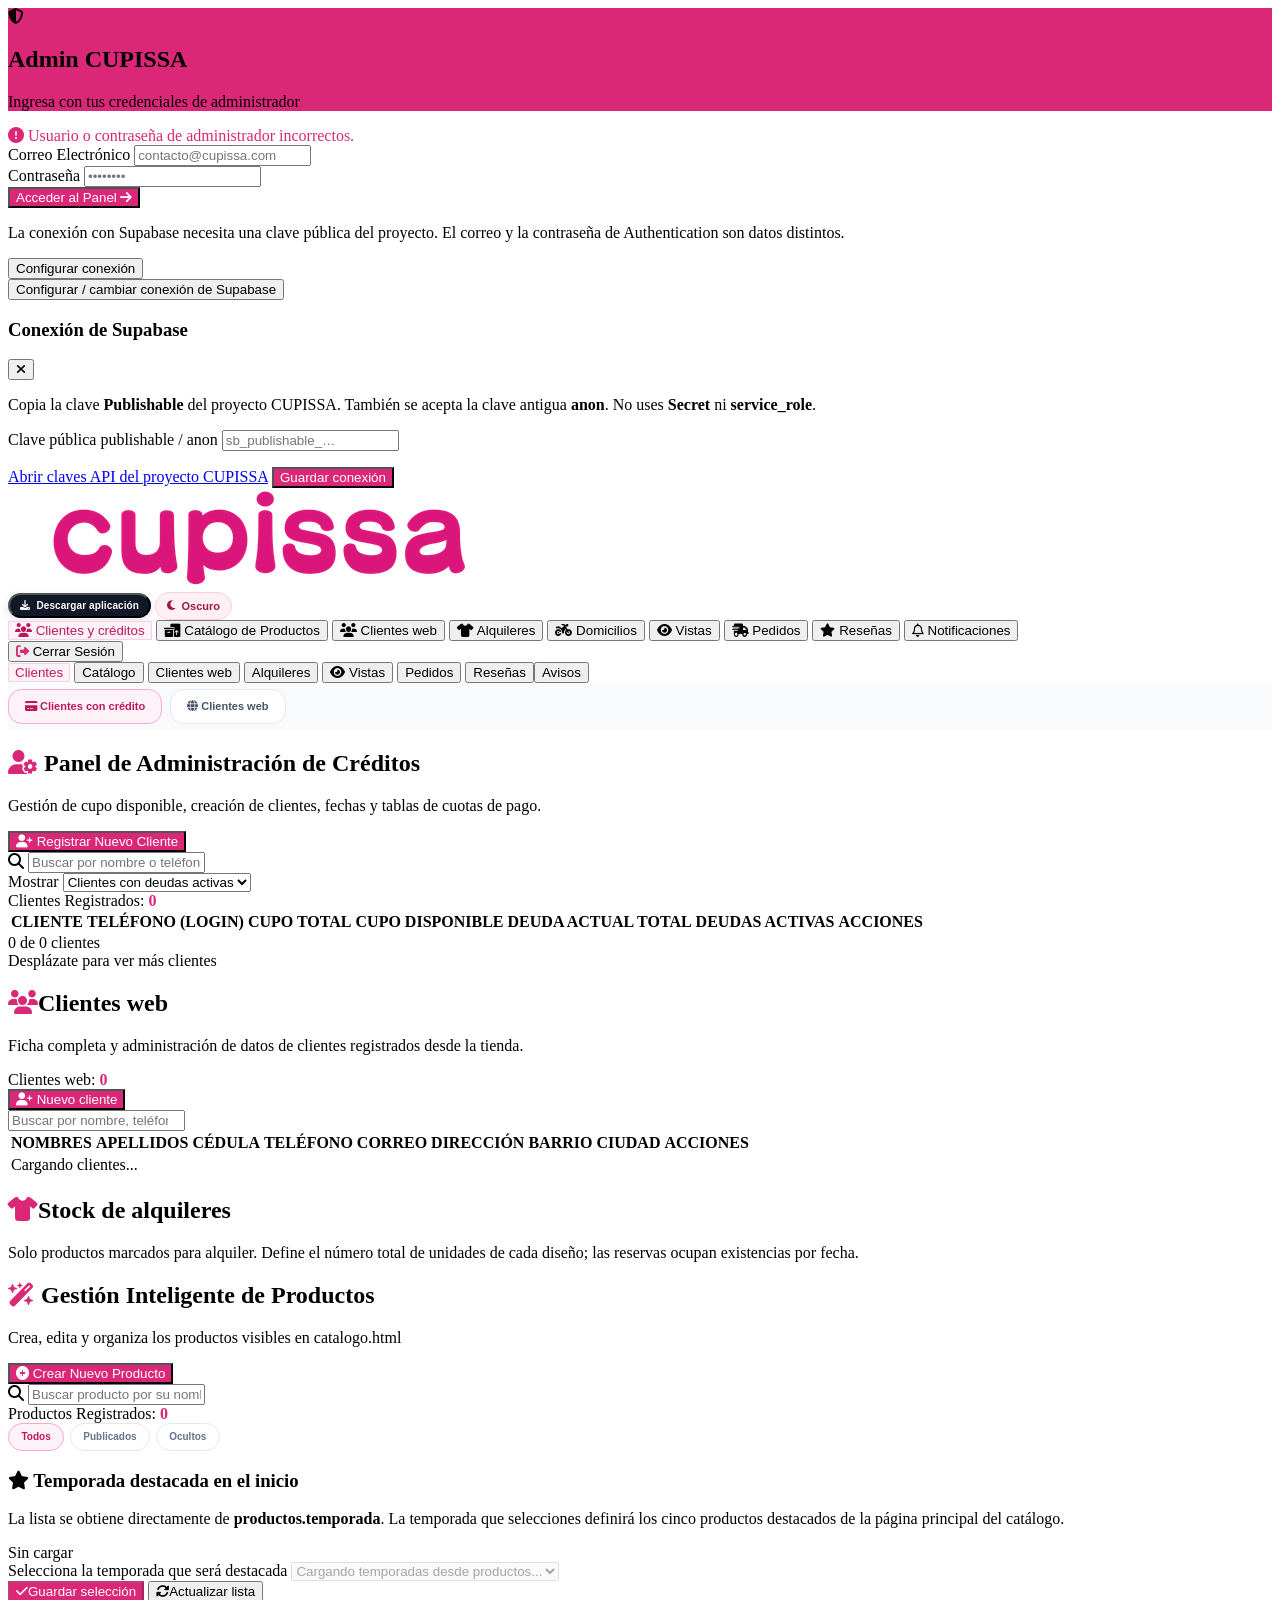
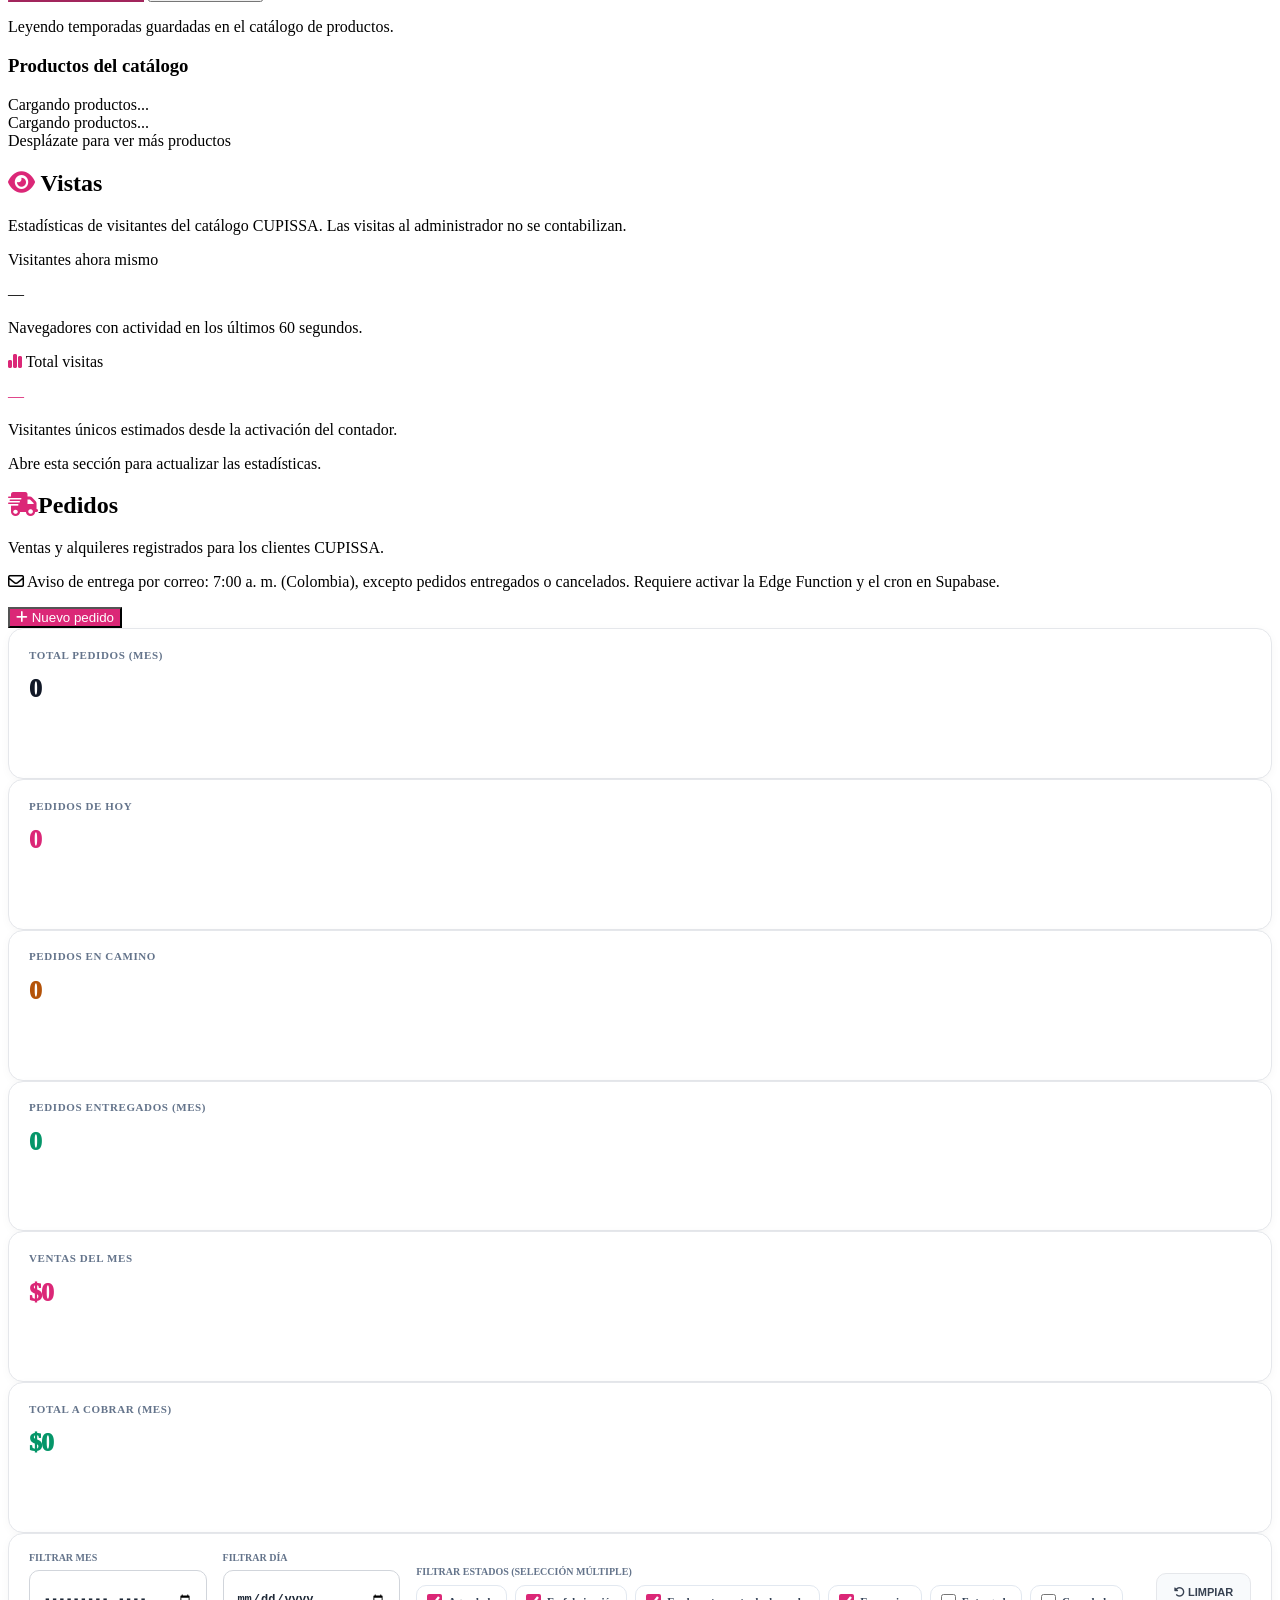
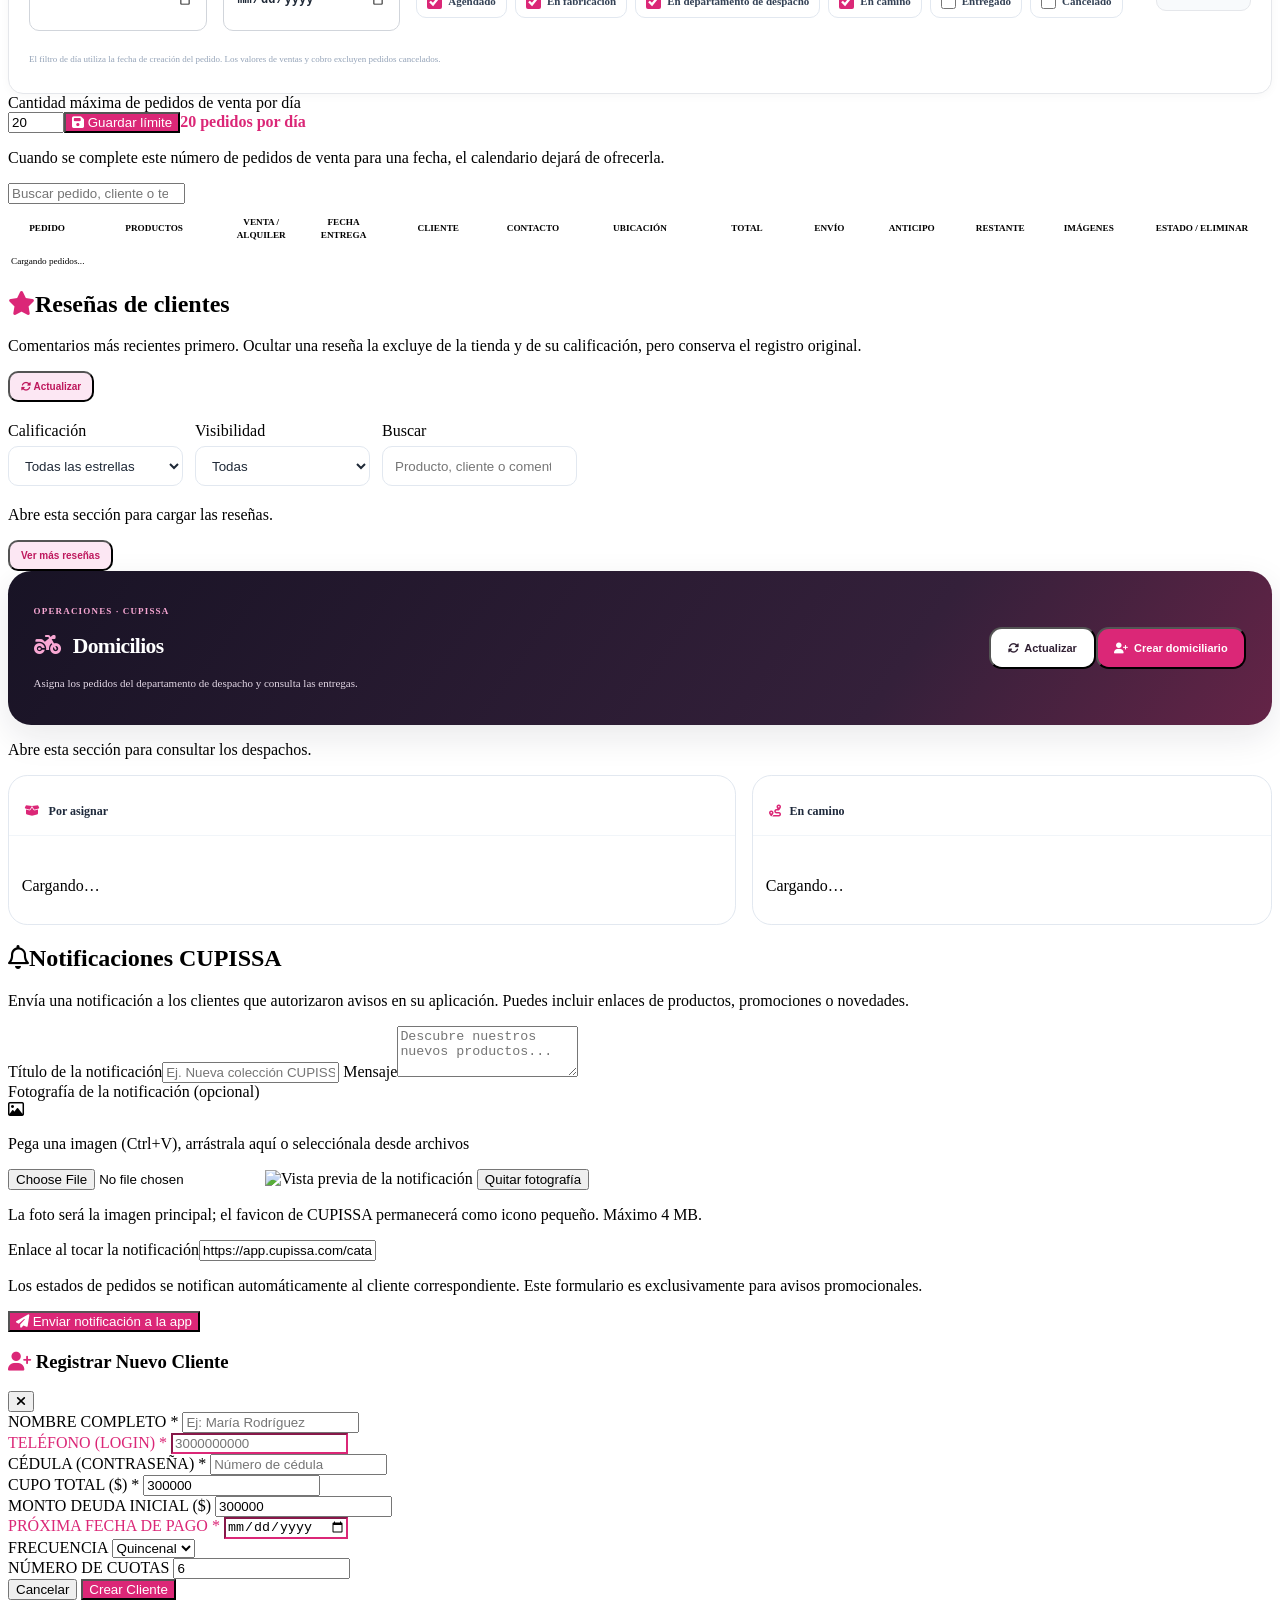
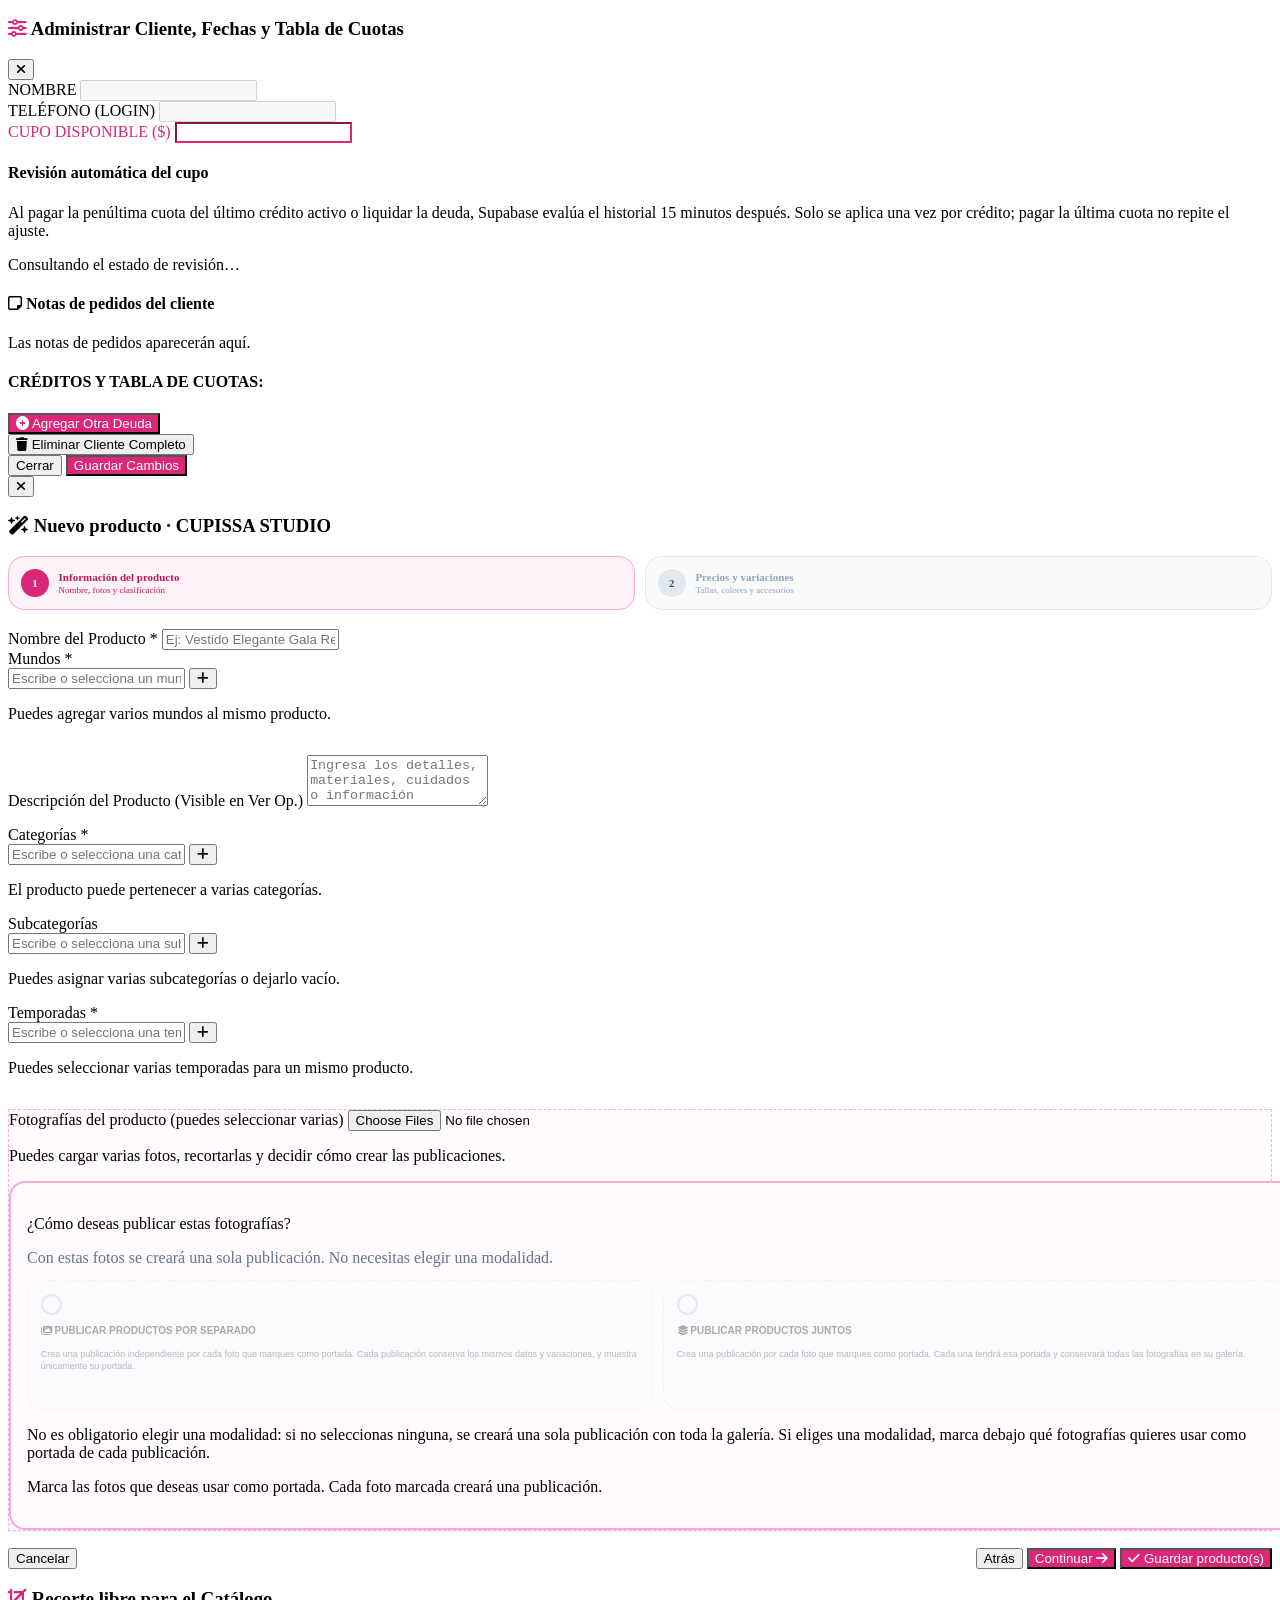
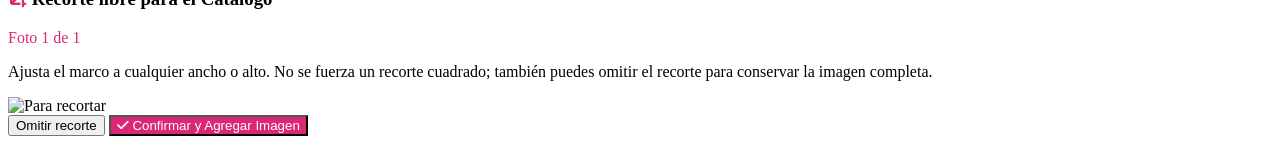
==== commit b80e5ab7: "update" ====
--- a/index.html
+++ b/index.html
@@ -55,7 +55,7 @@
 
 
     <link rel="stylesheet" href="assets/css/admin-web.css?v=20261115-pedidos-completos-v1">
-    <link rel="stylesheet" href="assets/css/admin-enhancements.css?v=20261118-precios-tarjetas-v2">
+    <link rel="stylesheet" href="assets/css/admin-enhancements.css?v=20261121-resenas-1">
     <link rel="stylesheet" href="assets/css/admin-app-mobile.css?v=20261112-domicilios-2">
     <link rel="stylesheet" href="assets/css/admin-theme.css?v=20261115-4">
     <style>
@@ -149,6 +149,7 @@
                         <button onclick="switchTab('domicilios')" id="tab-btn-domicilios" class="px-4 py-2 rounded-xl font-bold text-xs transition-all text-slate-600 hover:bg-slate-100"><i class="fa-solid fa-motorcycle mr-1"></i> Domicilios</button>
                         <button onclick="switchTab('vistas')" id="tab-btn-vistas" class="px-4 py-2 rounded-xl font-bold text-xs transition-all text-slate-600 hover:bg-slate-100"><i class="fa-solid fa-eye mr-1.5"></i> Vistas</button>
                         <button onclick="switchTab('web-pedidos')" id="tab-btn-web-pedidos" class="px-4 py-2 rounded-xl font-bold text-xs transition-all text-slate-600 hover:bg-slate-100"><i class="fa-solid fa-truck-fast mr-1.5"></i> Pedidos</button>
+                        <button onclick="switchTab('resenas')" id="tab-btn-resenas" class="px-4 py-2 rounded-xl font-bold text-xs transition-all text-slate-600 hover:bg-slate-100"><i class="fa-solid fa-star mr-1.5"></i> Reseñas</button>
                         <button onclick="switchTab('notificaciones')" id="tab-btn-notificaciones" class="px-4 py-2 rounded-xl font-bold text-xs transition-all text-slate-600 hover:bg-slate-100"><i class="fa-regular fa-bell mr-1.5"></i> Notificaciones</button>
                     </nav>
                 </div>
@@ -171,7 +172,7 @@
         <button onclick="switchTab('alquileres')" id="tab-btn-alquileres-mob" class="flex-1 py-2 rounded-xl font-bold text-xs text-slate-600">Alquileres</button>
         <button onclick="switchTab('vistas')" id="tab-btn-vistas-mob" class="flex-1 py-2 rounded-xl font-bold text-xs text-slate-600"><i class="fa-solid fa-eye mr-1"></i> Vistas</button>
         <button onclick="switchTab('web-pedidos')" id="tab-btn-web-pedidos-mob" class="flex-1 py-2 rounded-xl font-bold text-xs text-slate-600">Pedidos</button>
-        <button onclick="switchTab('notificaciones')" id="tab-btn-notificaciones-mob" class="flex-1 py-2 rounded-xl font-bold text-xs text-slate-600">Avisos</button>
+        <button onclick="switchTab('resenas')" id="tab-btn-resenas-mob" class="flex-1 py-2 rounded-xl font-bold text-xs text-slate-600">Reseñas</button><button onclick="switchTab('notificaciones')" id="tab-btn-notificaciones-mob" class="flex-1 py-2 rounded-xl font-bold text-xs text-slate-600">Avisos</button>
     </div>
 
     <nav class="cupissa-admin-appnav" aria-label="Navegación móvil de administrador">
@@ -181,7 +182,7 @@
       <button type="button" data-app-tab="domicilios" onclick="switchTab('domicilios')"><i class="fa-solid fa-motorcycle"></i><span>Domicilios</span></button>
       <button type="button" id="cupissa-admin-more"><i class="fa-solid fa-ellipsis"></i><span>Más</span></button>
     </nav>
-    <div id="cupissa-admin-more-menu" class="hidden cupissa-admin-more-menu"><button onclick="switchTab('vistas')">Visitas</button><button onclick="switchTab('alquileres')">Alquileres</button><button onclick="switchTab('web-clientes')">Clientes web</button><button onclick="switchTab('notificaciones')">Notificaciones</button></div>
+    <div id="cupissa-admin-more-menu" class="hidden cupissa-admin-more-menu"><button onclick="switchTab('vistas')">Visitas</button><button onclick="switchTab('alquileres')">Alquileres</button><button onclick="switchTab('web-clientes')">Clientes web</button><button onclick="switchTab('notificaciones')">Notificaciones</button><button onclick="switchTab('resenas')">Reseñas</button></div>
 
     <!-- MAIN CONTAINER -->
     <main class="flex-1 max-w-7xl w-full mx-auto p-4 sm:p-6 lg:p-8 space-y-6">
@@ -371,7 +372,14 @@
                 <div class="admin-orders-filters">
                     <label><span>FILTRAR MES</span><input id="web-order-month" type="month" onchange="filterWebOrders()"></label>
                     <label><span>FILTRAR DÍA</span><input id="web-order-day" type="date" onchange="filterWebOrders()"></label>
-                    <label><span>FILTRAR ESTADO</span><select id="web-order-status-filter" onchange="filterWebOrders()"><option value="">Todos los estados</option><option value="AGENDADO">Agendado</option><option value="EN FABRICACIÓN">En fabricación</option><option value="EN DEPARTAMENTO DE DESPACHO">En departamento de despacho</option><option value="EN CAMINO">En camino</option><option value="ENTREGADO">Entregado</option><option value="CANCELADO">Cancelado</option></select></label>
+                    <div class="admin-order-state-filter"><span>FILTRAR ESTADOS (SELECCIÓN MÚLTIPLE)</span><div class="admin-order-status-checks" id="web-order-status-filter" role="group" aria-label="Filtrar por estados de pedido">
+<label><input type="checkbox" value="AGENDADO" checked onchange="filterWebOrders()"> Agendado</label>
+<label><input type="checkbox" value="EN FABRICACIÓN" checked onchange="filterWebOrders()"> En fabricación</label>
+<label><input type="checkbox" value="EN DEPARTAMENTO DE DESPACHO" checked onchange="filterWebOrders()"> En departamento de despacho</label>
+<label><input type="checkbox" value="EN CAMINO" checked onchange="filterWebOrders()"> En camino</label>
+<label><input type="checkbox" value="ENTREGADO" onchange="filterWebOrders()"> Entregado</label>
+<label><input type="checkbox" value="CANCELADO" onchange="filterWebOrders()"> Cancelado</label>
+</div></div>
                     <button type="button" onclick="clearWebOrderFilters()" class="admin-orders-clear"><i class="fa-solid fa-rotate-left mr-1"></i> Limpiar</button>
                     <p class="admin-orders-filter-note">El filtro de día utiliza la fecha de creación del pedido. Los valores de ventas y cobro excluyen pedidos cancelados.</p>
                 </div>
@@ -391,6 +399,14 @@
             </div>
         </section>
 
+        <section id="tab-section-resenas" class="hidden space-y-5" aria-label="Administración de reseñas">
+  <div class="bg-white rounded-3xl shadow-sm border border-slate-100 p-5 sm:p-7">
+    <div class="flex flex-wrap gap-3 justify-between items-center"><div><h2 class="text-xl font-black text-slate-900"><i class="fa-solid fa-star fuchsia-text mr-2"></i>Reseñas de clientes</h2><p class="text-xs text-slate-500 mt-2">Comentarios más recientes primero. Ocultar una reseña la excluye de la tienda y de su calificación, pero conserva el registro original.</p></div><button type="button" class="admin-web-button" onclick="cupissaLoadReviews()"><i class="fa-solid fa-rotate mr-1"></i> Actualizar</button></div>
+    <div class="admin-review-filters"><label class="text-xs font-bold">Calificación <select id="admin-review-stars" onchange="cupissaFilterReviews()"><option value="">Todas las estrellas</option><option value="1">1 estrella</option><option value="2">2 estrellas</option><option value="3">3 estrellas</option><option value="4">4 estrellas</option><option value="5">5 estrellas</option></select></label><label class="text-xs font-bold">Visibilidad <select id="admin-review-visibility" onchange="cupissaFilterReviews()"><option value="">Todas</option><option value="visible">Visibles</option><option value="hidden">Ocultas</option></select></label><label class="text-xs font-bold">Buscar <input type="search" id="admin-review-search" oninput="cupissaFilterReviews()" placeholder="Producto, cliente o comentario"></label></div>
+    <p id="admin-review-status" role="status" class="text-xs text-slate-600 mt-4">Abre esta sección para cargar las reseñas.</p><div id="admin-review-list" class="admin-review-list"></div>
+    <button id="admin-review-more" type="button" class="admin-web-button hidden" onclick="cupissaMoreReviews()">Ver más reseñas</button>
+  </div>
+</section>
         <section id="tab-section-domicilios" class="hidden space-y-5" aria-label="Administrar domicilios">
             <div class="delivery-section-head"><div><p class="delivery-eyebrow">OPERACIONES · CUPISSA</p><h2><i class="fa-solid fa-motorcycle"></i> Domicilios</h2><p>Asigna los pedidos del departamento de despacho y consulta las entregas.</p></div><div class="flex flex-wrap gap-2"><button type="button" id="domicilios-refresh" class="delivery-admin-secondary"><i class="fa-solid fa-rotate"></i> Actualizar</button><button type="button" class="delivery-admin-primary" onclick="cupissaAbrirCrearDomiciliario()"><i class="fa-solid fa-user-plus"></i> Crear domiciliario</button></div></div>
             <form id="domiciliario-create-form" class="hidden delivery-create-form" onsubmit="cupissaCrearDomiciliario(event)"><h3>Nuevo domiciliario</h3><div class="delivery-create-grid"><label>Nombres<input name="nombres" required minlength="2" autocomplete="off" placeholder="Nombres"></label><label>Apellidos<input name="apellidos" required minlength="2" autocomplete="off" placeholder="Apellidos"></label><label>Celular<input name="telefono" required type="tel" inputmode="tel" placeholder="3001234567"></label><label>Contraseña asignada<input name="password" required type="password" minlength="10" autocomplete="new-password" placeholder="Mínimo 10 caracteres"></label></div><p class="text-xs text-slate-500">Las credenciales se crean exclusivamente para el portal del domiciliario, sin acceso a CUPISSA ADMIN.</p><button class="delivery-admin-primary" type="submit">Crear cuenta de domiciliario</button></form>
@@ -814,14 +830,15 @@
     <script src="assets/js/00-config.js"></script>
     <script src="assets/js/admin-dialogs.js?v=20261109-toasts-v2"></script>
     <script src="assets/js/admin-rentals.js"></script>
-    <script src="assets/js/admin-core.js?v=20261119-express-cod-1"></script>
-    <script src="assets/js/admin-web.js?v=20261118-restante-generado-v4"></script>
-    <script src="assets/js/admin-enhancements.js?v=20261119-express-cod-1"></script>
+    <script src="assets/js/admin-core.js?v=20261119-sin-saltos-1"></script>
+    <script src="assets/js/admin-web.js?v=20261121-multi-estado"></script>
+    <script src="assets/js/admin-enhancements.js?v=20261119-pasos-publicacion-1"></script>
     <script src="assets/js/admin-notifications.js?v=20261115-clientes-nav-v1"></script>
     <script src="assets/js/admin-navigation.js?v=20261108-back-home-v1"></script>
     <script src="assets/js/admin-views.js?v=20261110-vistas-1"></script>
     <script src="assets/js/admin-domicilios.js?v=20261115-clientes-nav-v1"></script>
     <script src="assets/js/admin-theme-navigation.js?v=20261115-3"></script>
+    <script src="assets/js/admin-reviews.js?v=20261121"></script>
 
 
     <script src="assets/js/security-console-notice.js?v=20261107-security-1"></script>
--- a/assets/css/admin-enhancements.css
+++ b/assets/css/admin-enhancements.css
@@ -163,3 +163,6 @@
 
 /* Optimización de tarjetas fuera de pantalla sin alterar su composición. */
 #products-list .admin-product-row { content-visibility: auto; contain-intrinsic-size: auto 86px; }
+
+/* Filtros de pedidos y moderación de reseñas */
+.admin-order-state-filter{display:flex;flex-direction:column;gap:8px;min-width:290px;flex:1}.admin-order-state-filter>span{font-size:10px;font-weight:900;color:#64748b}.admin-order-status-checks{display:flex;flex-wrap:wrap;gap:8px}.admin-order-status-checks label{display:inline-flex;flex-direction:row;align-items:center;min-width:0!important;gap:6px;padding:8px 10px;border:1px solid #e2e8f0;border-radius:10px;background:#fff;font-size:11px;font-weight:700;color:#334155;cursor:pointer}.admin-order-status-checks input{min-width:0!important;width:15px!important;height:15px!important;margin:0;accent-color:#db2777}.admin-review-filters{display:flex;flex-wrap:wrap;gap:12px;margin:20px 0}.admin-review-filters label{display:flex;flex-direction:column;gap:6px}.admin-review-filters :is(select,input){height:40px;border:1px solid #e2e8f0;border-radius:10px;padding:8px 12px;min-width:175px;background:#fff;color:#1f2937}.admin-review-list{display:grid;gap:12px}.admin-review-card{border:1px solid #e2e8f0;border-radius:16px;padding:16px;background:#fff;overflow-wrap:anywhere}.admin-review-card[aria-disabled=true]{opacity:.7}.admin-review-top{display:flex;justify-content:space-between;gap:12px;align-items:flex-start;flex-wrap:wrap}.admin-review-stars{font-size:18px;letter-spacing:2px;color:#ec4899}.admin-review-card p{margin-top:9px;color:#475569;white-space:pre-wrap}.admin-review-meta{font-size:11px;color:#64748b}.admin-review-hide{background:#fff1f2;color:#be123c;border:1px solid #fecdd3;padding:8px 12px;border-radius:10px;font-weight:bold;font-size:12px;cursor:pointer}.admin-review-hidden{padding:3px 9px;background:#f1f5f9;border-radius:8px;font-size:11px;font-weight:700}.admin-dark .admin-review-card,.admin-dark .admin-order-status-checks label{background:#29252b;color:#f8f3f6;border-color:#635362}.admin-dark .admin-review-card p,.admin-dark .admin-review-meta{color:#cbd5e1}.admin-dark .admin-review-filters :is(input,select){background:#171418;color:#fff;border-color:#635362}
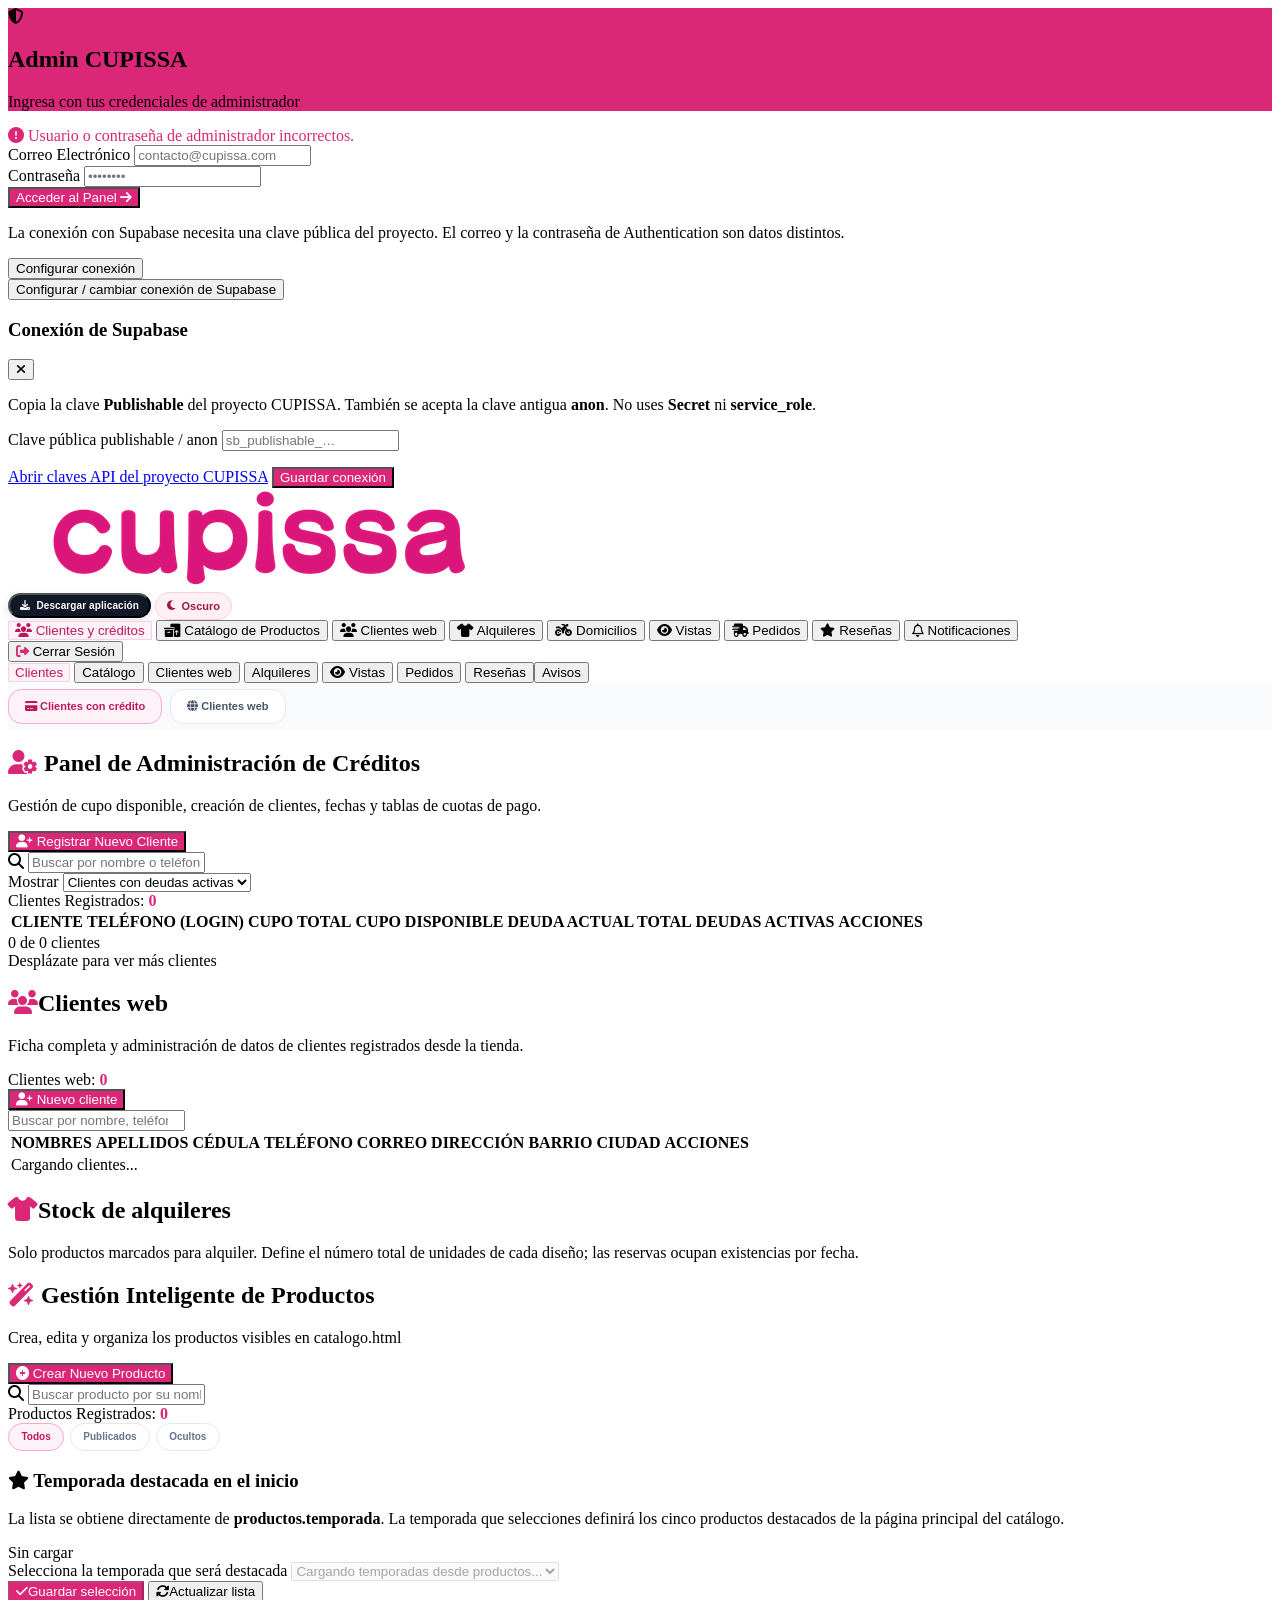
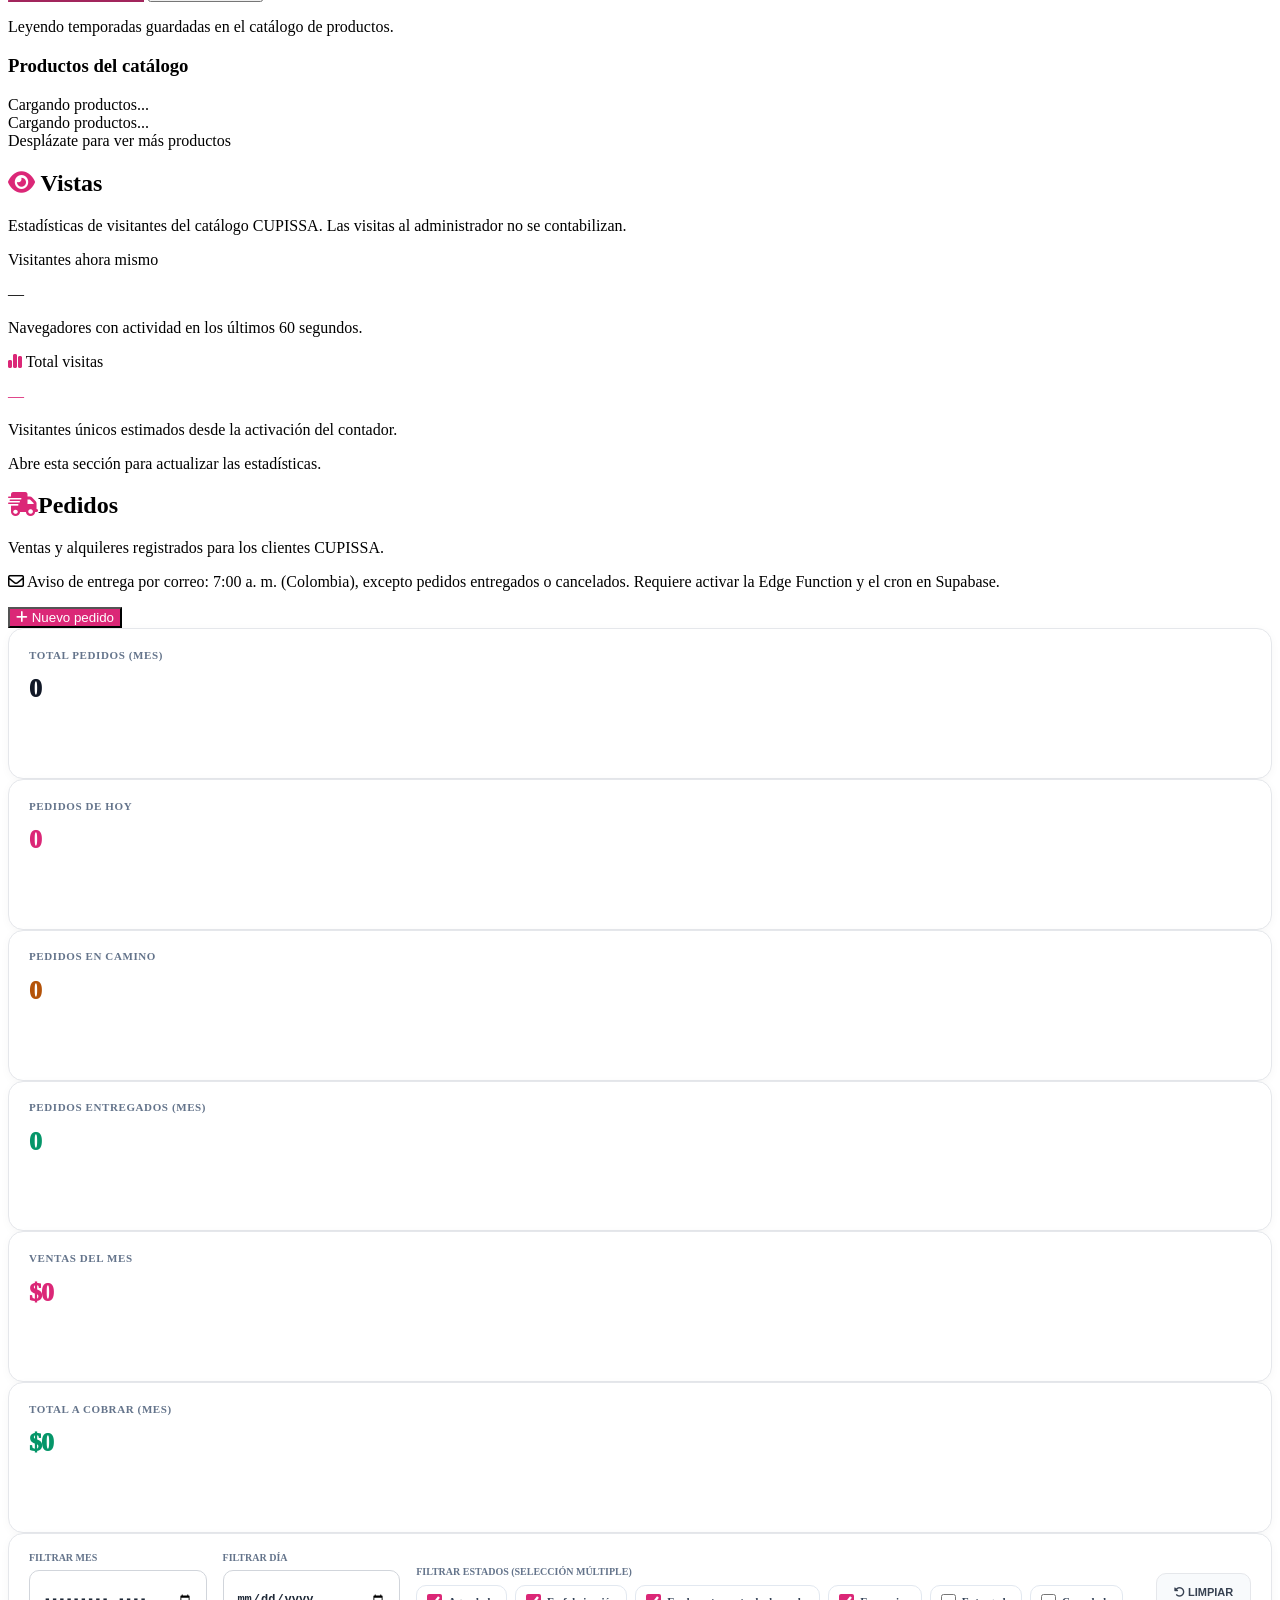
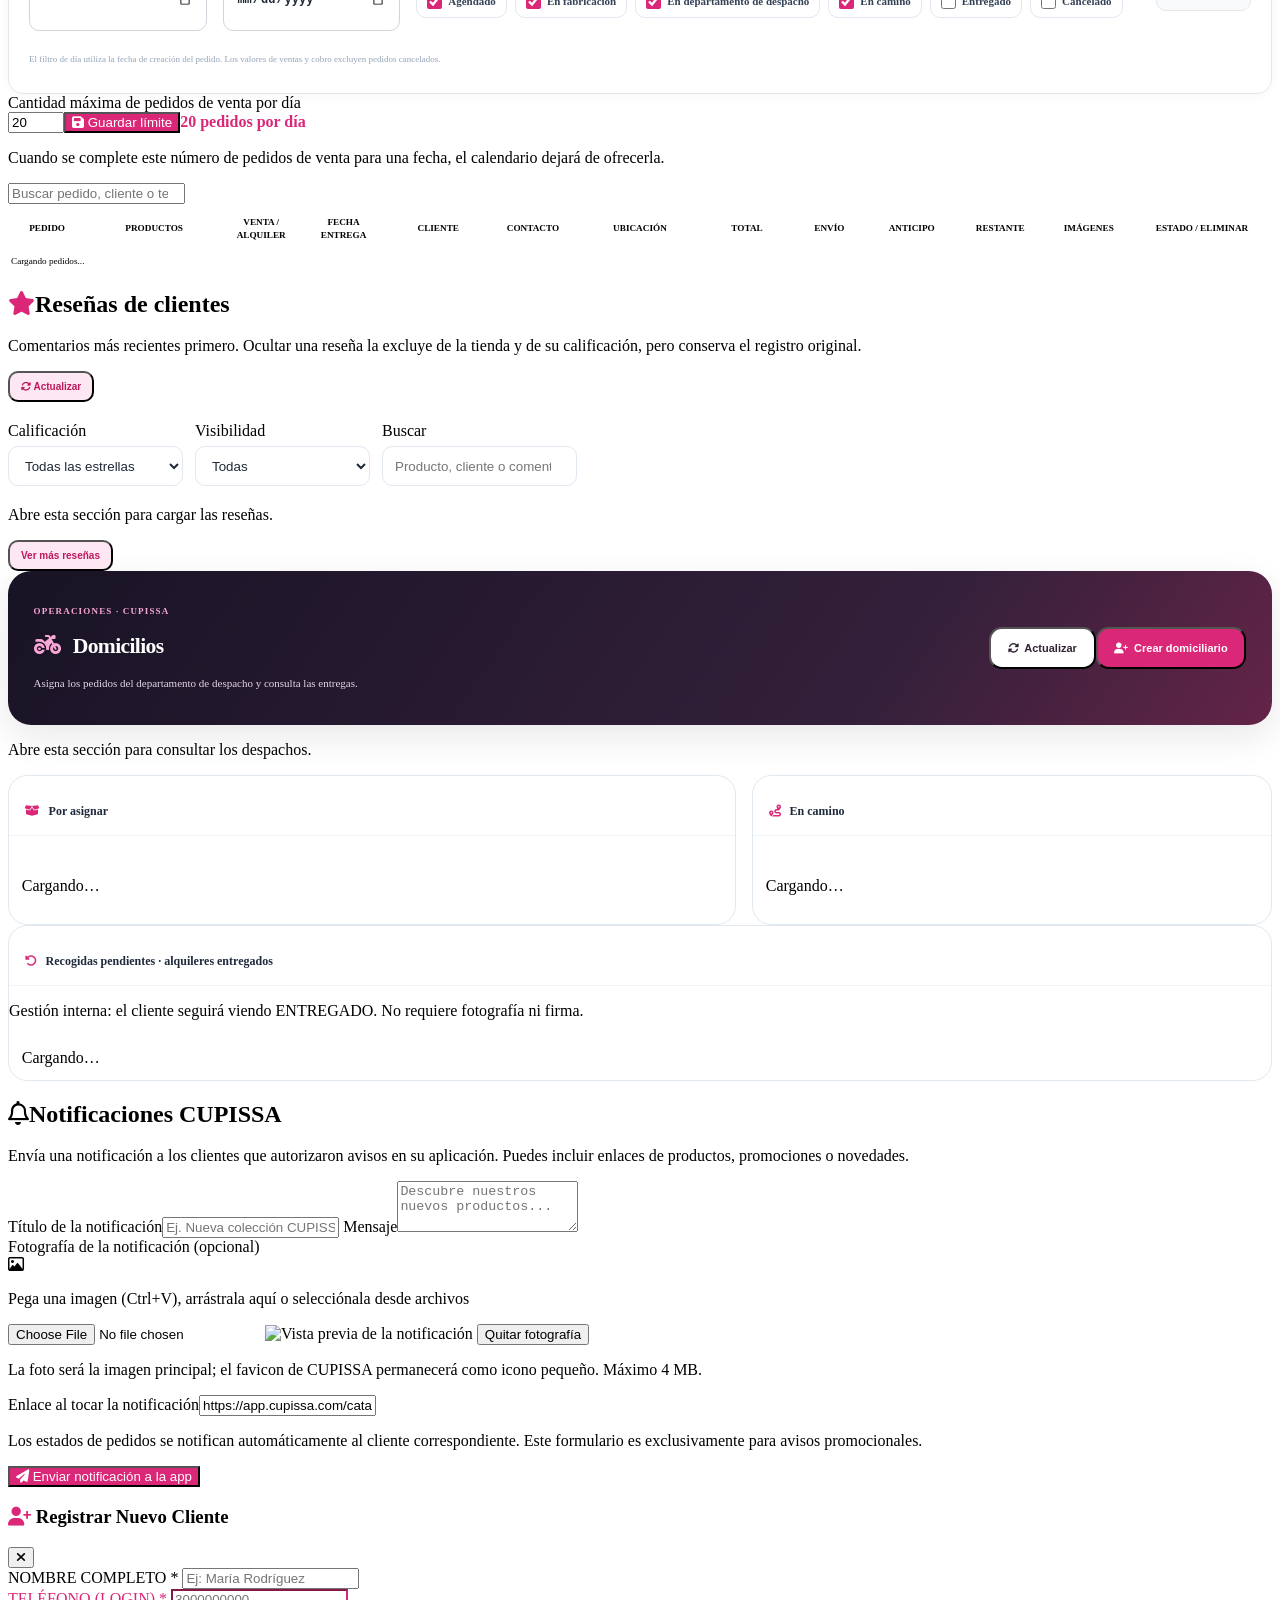
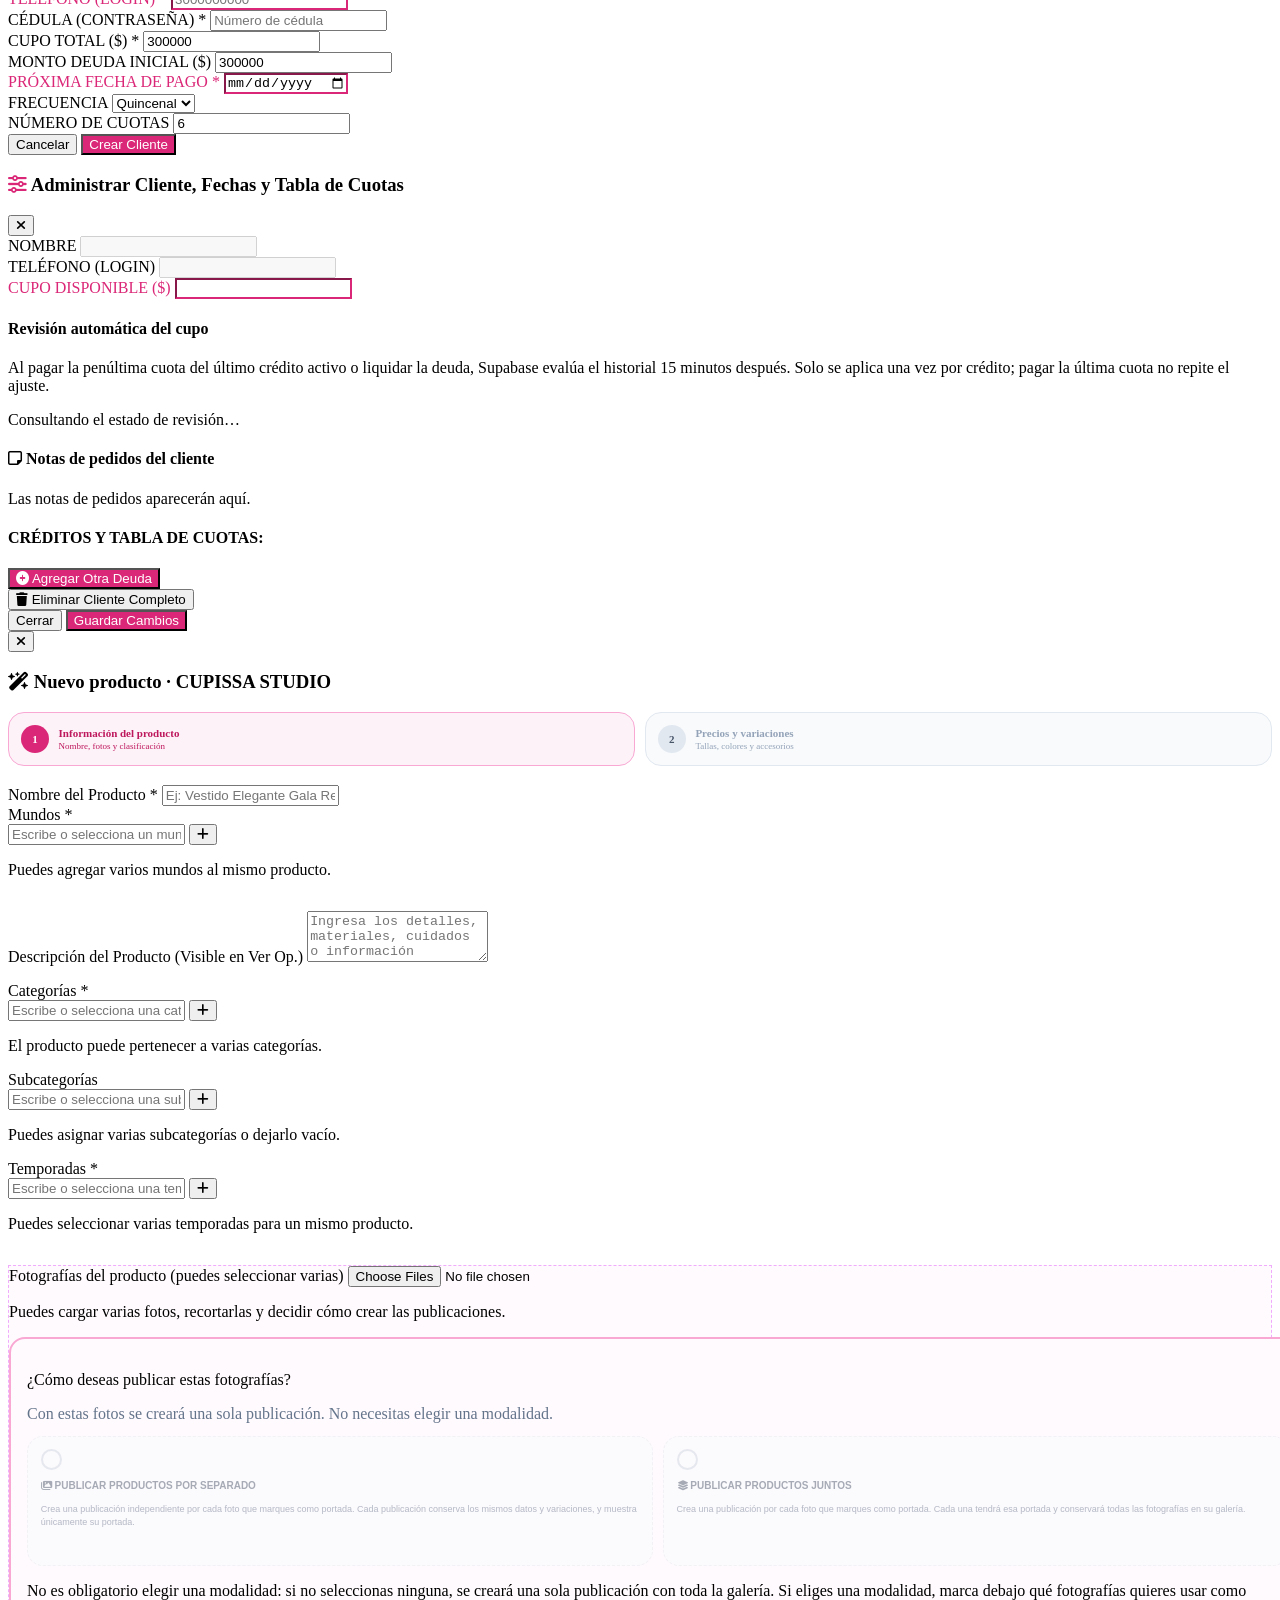
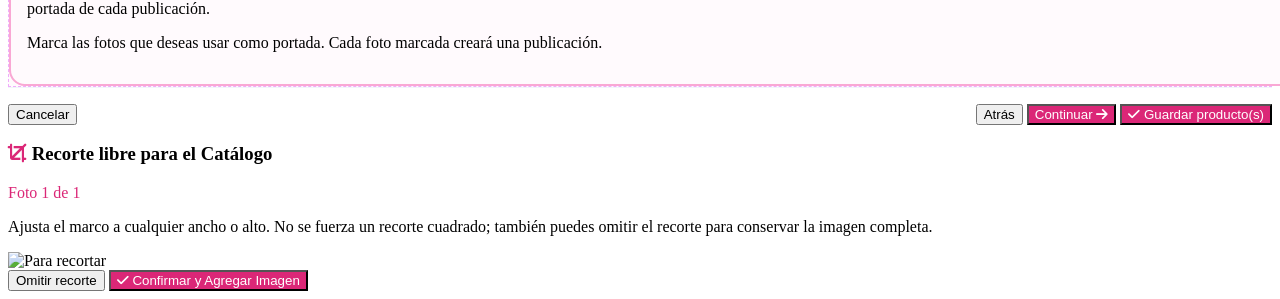
==== commit 0e381625: "update" ====
--- a/index.html
+++ b/index.html
@@ -412,6 +412,7 @@
             <form id="domiciliario-create-form" class="hidden delivery-create-form" onsubmit="cupissaCrearDomiciliario(event)"><h3>Nuevo domiciliario</h3><div class="delivery-create-grid"><label>Nombres<input name="nombres" required minlength="2" autocomplete="off" placeholder="Nombres"></label><label>Apellidos<input name="apellidos" required minlength="2" autocomplete="off" placeholder="Apellidos"></label><label>Celular<input name="telefono" required type="tel" inputmode="tel" placeholder="3001234567"></label><label>Contraseña asignada<input name="password" required type="password" minlength="10" autocomplete="new-password" placeholder="Mínimo 10 caracteres"></label></div><p class="text-xs text-slate-500">Las credenciales se crean exclusivamente para el portal del domiciliario, sin acceso a CUPISSA ADMIN.</p><button class="delivery-admin-primary" type="submit">Crear cuenta de domiciliario</button></form>
             <p id="domicilios-status" role="status" class="text-xs text-slate-600">Abre esta sección para consultar los despachos.</p>
             <div class="delivery-columns"><section class="delivery-content-panel"><h3><i class="fa-solid fa-box-open"></i> Por asignar</h3><div id="domicilios-pendientes" class="delivery-cards"><p class="text-sm text-slate-500">Cargando…</p></div></section><section class="delivery-content-panel"><h3><i class="fa-solid fa-route"></i> En camino</h3><div id="domicilios-en-camino" class="delivery-assigned"><p class="text-sm text-slate-500">Cargando…</p></div></section></div>
+            <section class="delivery-content-panel"><h3><i class="fa-solid fa-rotate-left"></i> Recogidas pendientes · alquileres entregados</h3><p class="text-xs text-slate-500 mb-3">Gestión interna: el cliente seguirá viendo ENTREGADO. No requiere fotografía ni firma.</p><div id="domicilios-recogidas" class="delivery-cards">Cargando…</div></section>
         </section>
 
         <div id="admin-web-modal-root"></div>
@@ -831,12 +832,12 @@
     <script src="assets/js/admin-dialogs.js?v=20261109-toasts-v2"></script>
     <script src="assets/js/admin-rentals.js"></script>
     <script src="assets/js/admin-core.js?v=20261119-sin-saltos-1"></script>
-    <script src="assets/js/admin-web.js?v=20261121-multi-estado"></script>
+    <script src="assets/js/admin-web.js?v=20261123-pedidos-alquiler-recogidas"></script>
     <script src="assets/js/admin-enhancements.js?v=20261119-pasos-publicacion-1"></script>
     <script src="assets/js/admin-notifications.js?v=20261115-clientes-nav-v1"></script>
     <script src="assets/js/admin-navigation.js?v=20261108-back-home-v1"></script>
     <script src="assets/js/admin-views.js?v=20261110-vistas-1"></script>
-    <script src="assets/js/admin-domicilios.js?v=20261115-clientes-nav-v1"></script>
+    <script src="assets/js/admin-domicilios.js?v=20261123-recogidas"></script>
     <script src="assets/js/admin-theme-navigation.js?v=20261115-3"></script>
     <script src="assets/js/admin-reviews.js?v=20261121"></script>
 
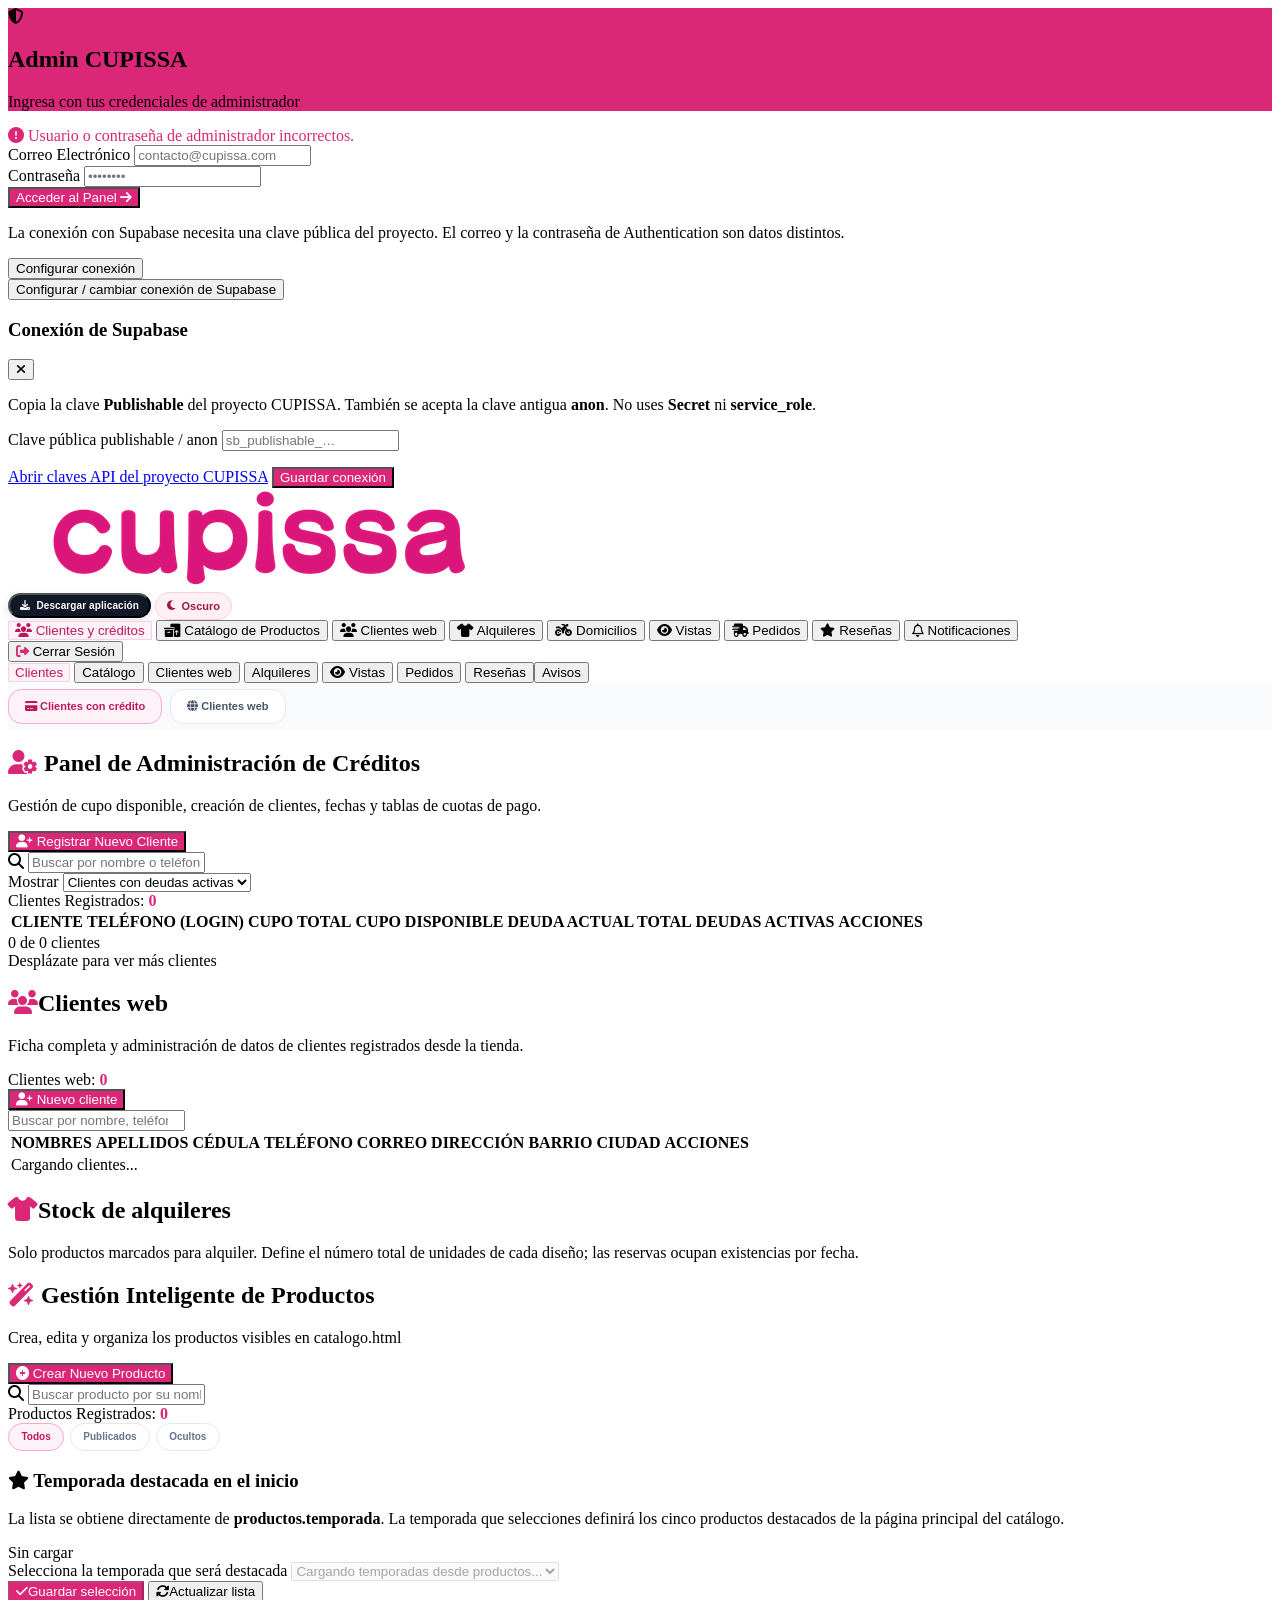
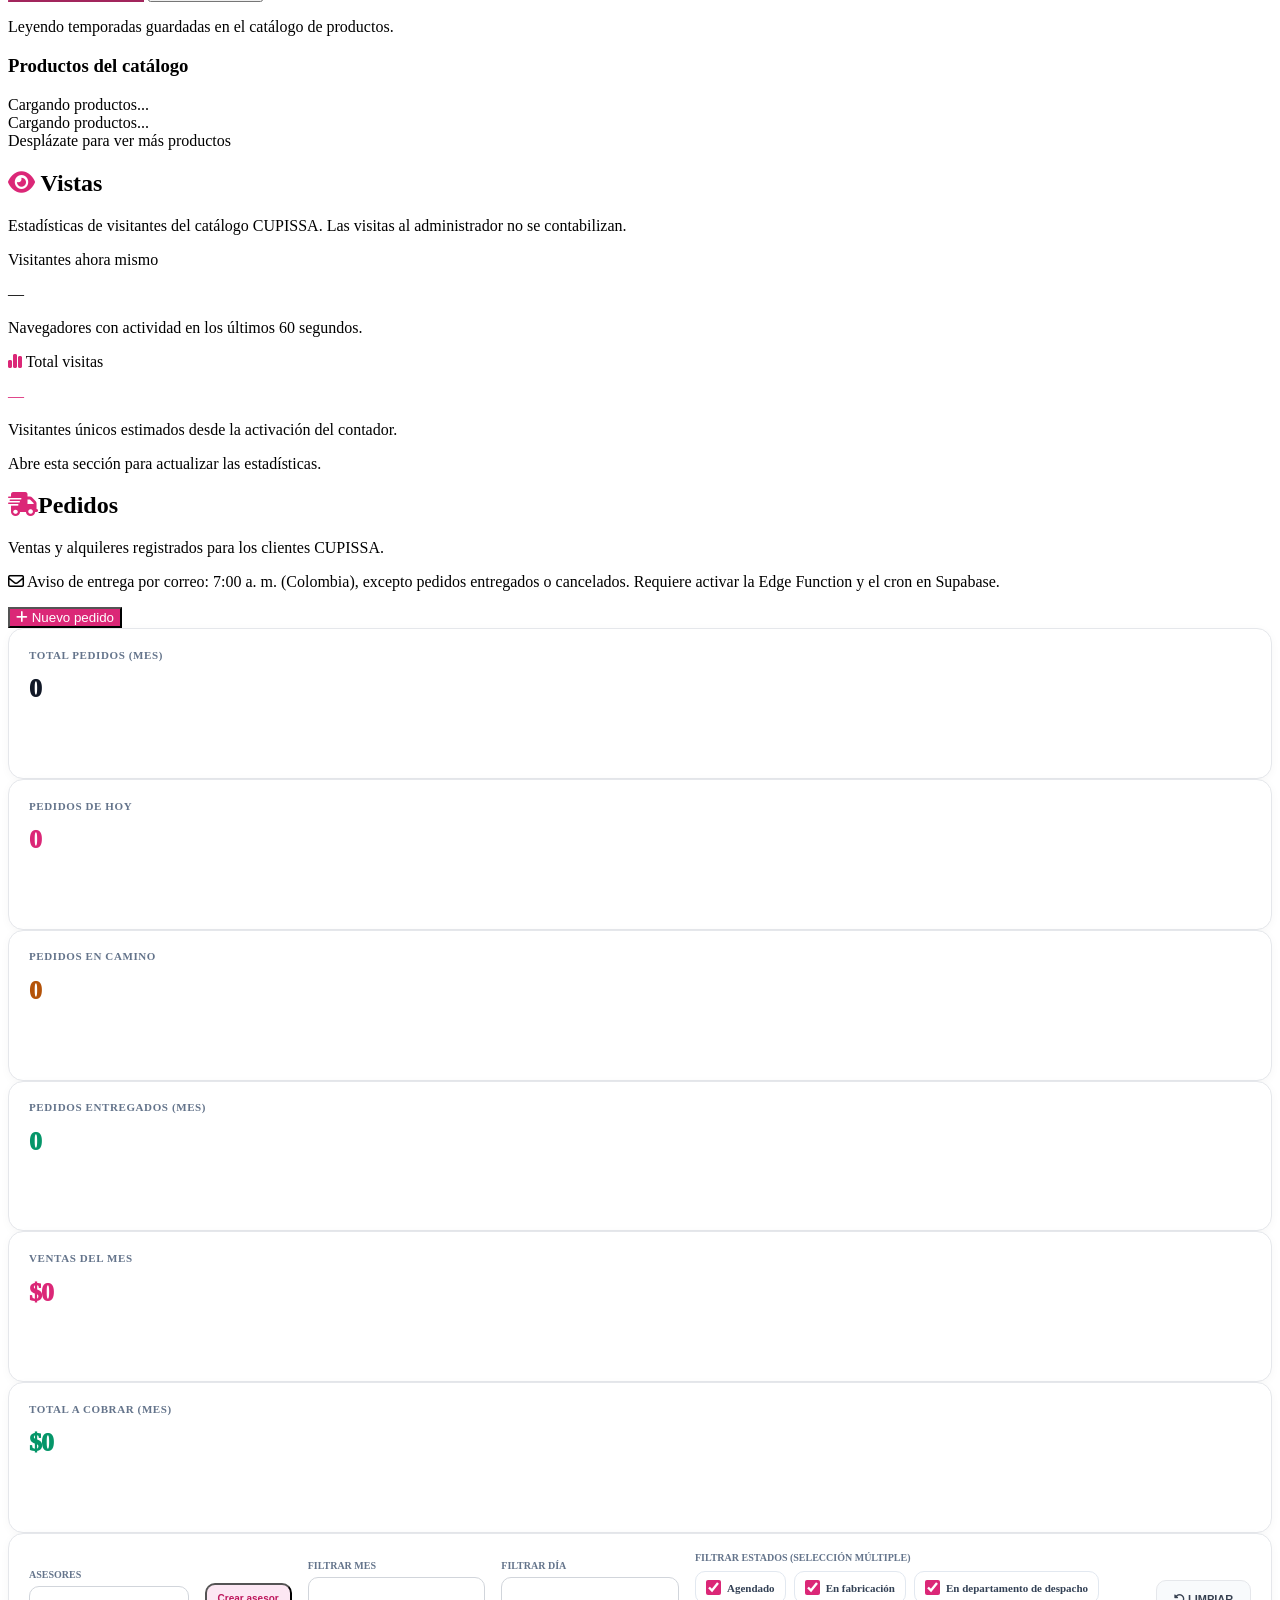
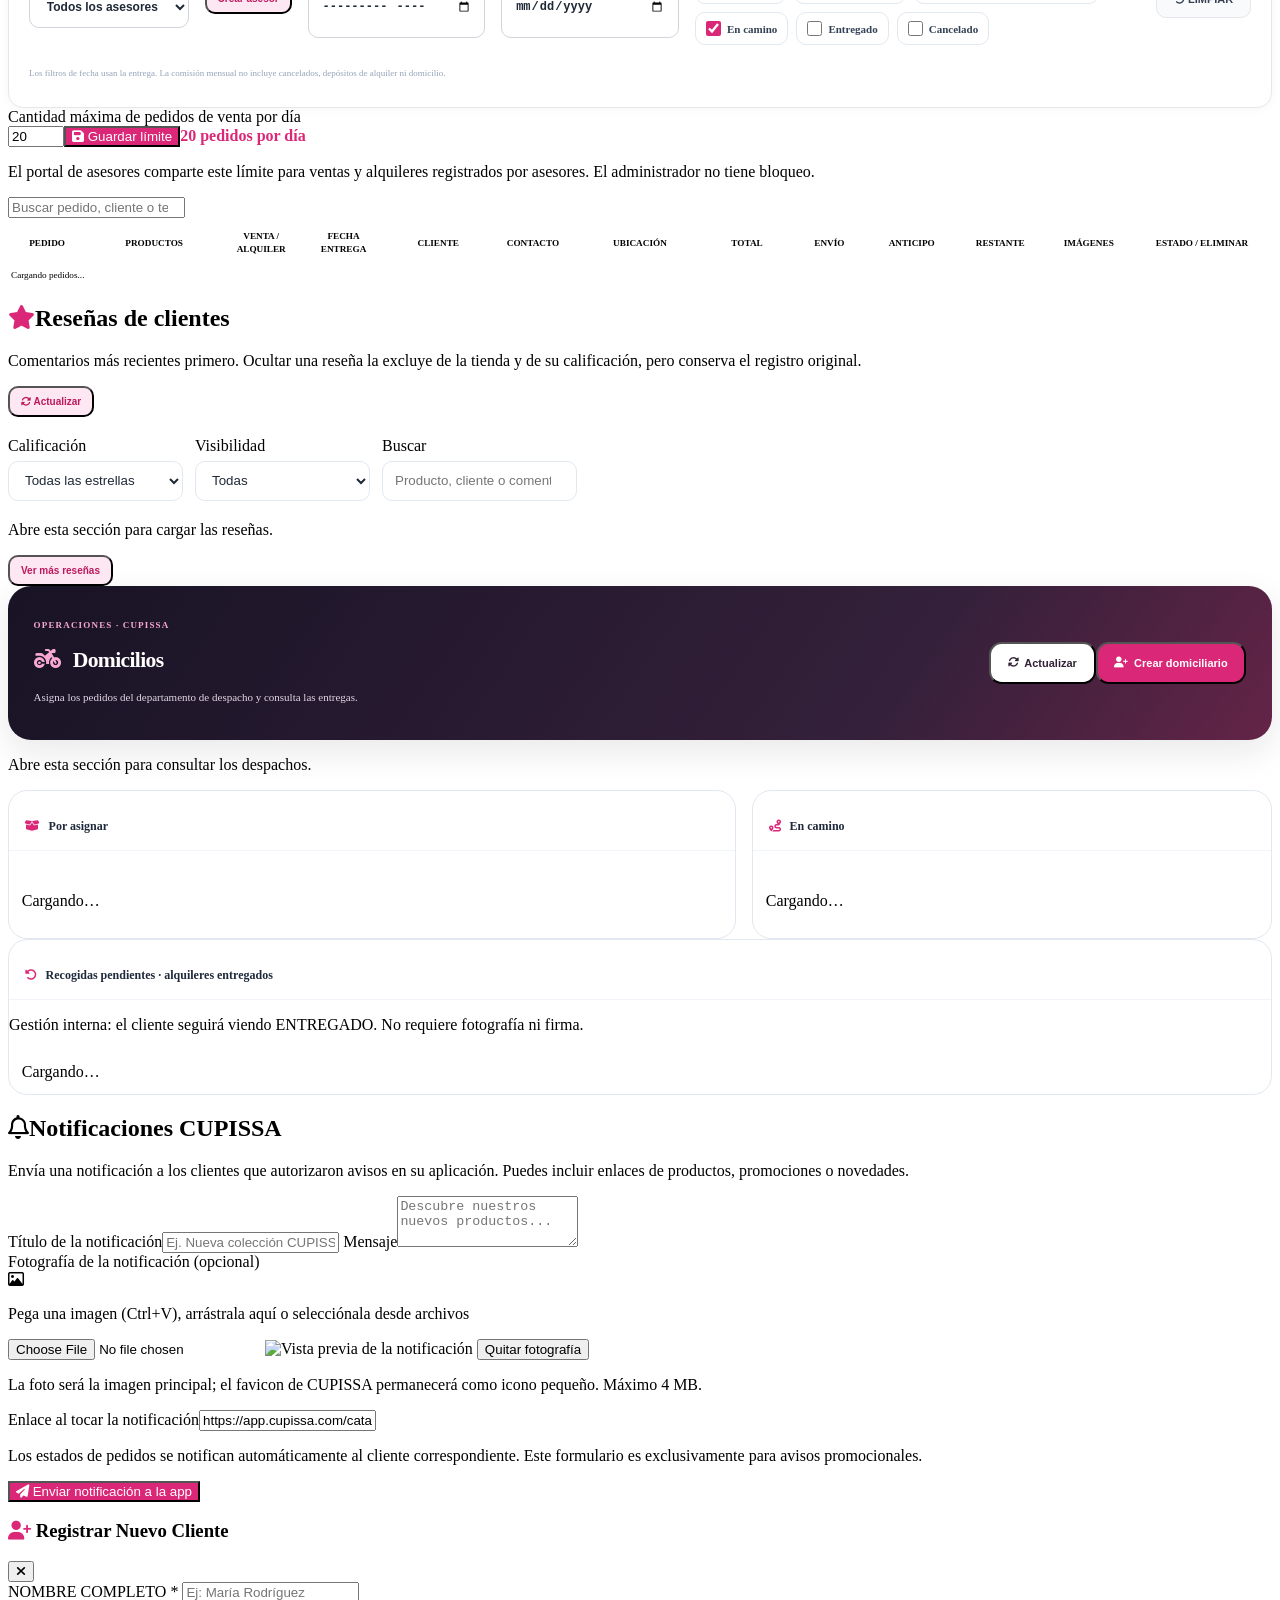
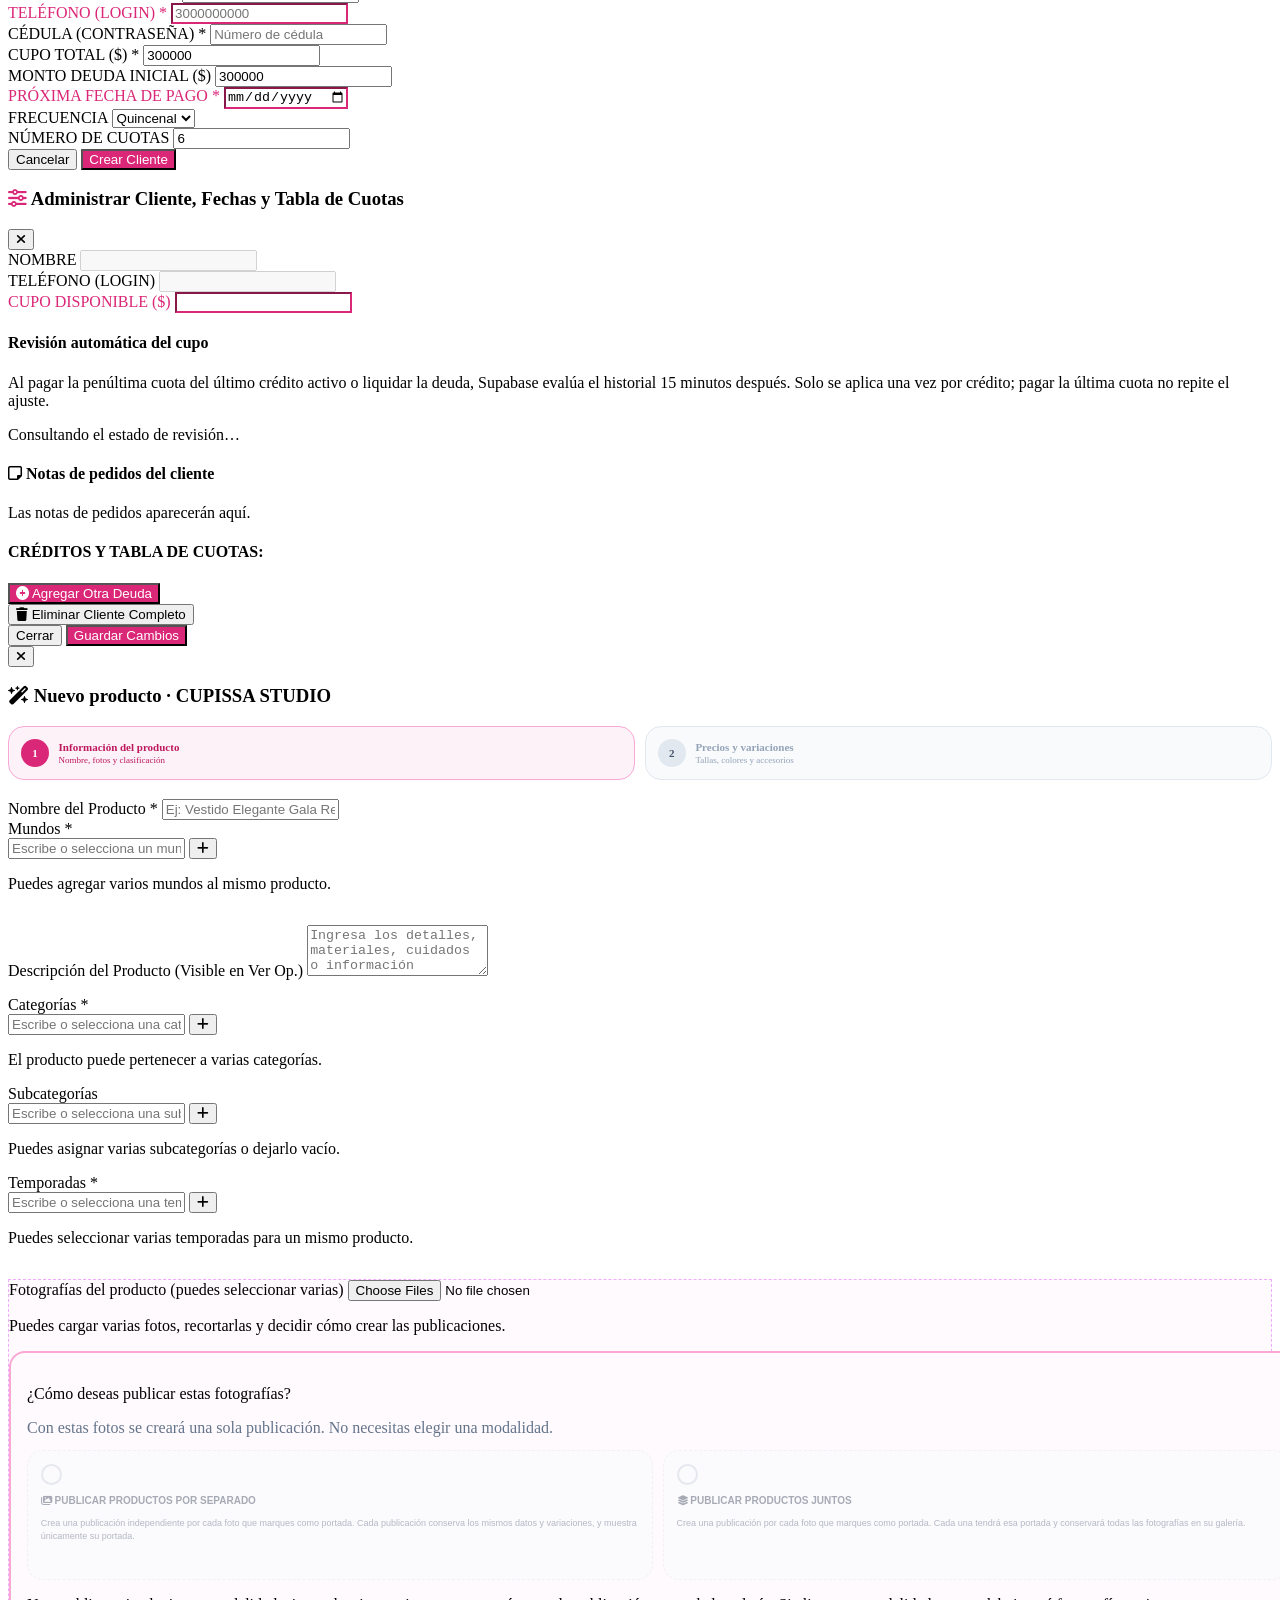
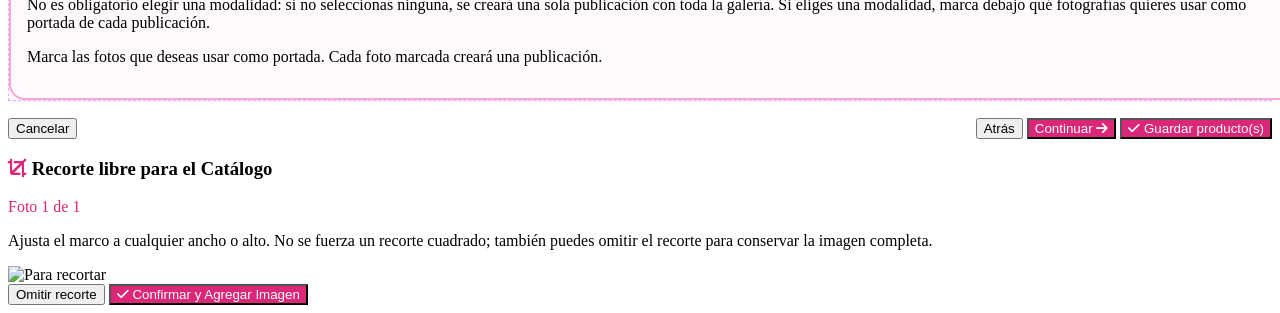
==== commit b9bb29e7: "update" ====
--- a/index.html
+++ b/index.html
@@ -370,7 +370,7 @@
                     <article class="admin-order-kpi"><span>TOTAL A COBRAR (MES)</span><strong id="orders-kpi-balance" class="admin-kpi-green">$0</strong></article>
                 </div>
                 <div class="admin-orders-filters">
-                    <label><span>FILTRAR MES</span><input id="web-order-month" type="month" onchange="filterWebOrders()"></label>
+                    <label><span>ASESORES</span><select id="web-order-advisor" onchange="filterAdvisorOrders()" class="admin-web-input"><option value="">Todos los asesores</option></select></label><button type="button" onclick="openCreateAdvisor()" class="admin-web-button">Crear asesor</button><label><span>FILTRAR MES</span><input id="web-order-month" type="month" onchange="filterWebOrders()"></label>
                     <label><span>FILTRAR DÍA</span><input id="web-order-day" type="date" onchange="filterWebOrders()"></label>
                     <div class="admin-order-state-filter"><span>FILTRAR ESTADOS (SELECCIÓN MÚLTIPLE)</span><div class="admin-order-status-checks" id="web-order-status-filter" role="group" aria-label="Filtrar por estados de pedido">
 <label><input type="checkbox" value="AGENDADO" checked onchange="filterWebOrders()"> Agendado</label>
@@ -381,13 +381,13 @@
 <label><input type="checkbox" value="CANCELADO" onchange="filterWebOrders()"> Cancelado</label>
 </div></div>
                     <button type="button" onclick="clearWebOrderFilters()" class="admin-orders-clear"><i class="fa-solid fa-rotate-left mr-1"></i> Limpiar</button>
-                    <p class="admin-orders-filter-note">El filtro de día utiliza la fecha de creación del pedido. Los valores de ventas y cobro excluyen pedidos cancelados.</p>
+                    <p class="admin-orders-filter-note">Los filtros de fecha usan la entrega. La comisión mensual no incluye cancelados, depósitos de alquiler ni domicilio.</p>
                 </div>
             </div>
             <div class="bg-white p-4 rounded-2xl shadow-sm border border-slate-100 flex flex-col sm:flex-row sm:items-center gap-3">
-                <div class="flex-1"><label for="max-orders-per-day" class="block text-[10px] font-black uppercase tracking-wide text-slate-500 mb-1">Cantidad máxima de pedidos de venta por día</label><div class="flex items-center gap-2"><input id="max-orders-per-day" type="number" min="1" max="500" step="1" value="20" class="w-28 px-3 py-2 rounded-xl border border-slate-200 text-sm font-black"><button id="save-daily-capacity" type="button" onclick="saveDailyCapacity()" class="px-4 py-2 rounded-xl fuchsia-btn text-xs font-black"><i class="fa-solid fa-floppy-disk mr-1"></i> Guardar límite</button><strong id="daily-capacity-current" class="text-xs fuchsia-text">20 pedidos por día</strong></div><p id="daily-capacity-note" class="text-[10px] text-slate-400 mt-2">Cuando se complete este número de pedidos de venta para una fecha, el calendario dejará de ofrecerla.</p></div>
-            </div>
-            <div class="bg-white p-4 rounded-2xl shadow-sm border border-slate-100"><input id="web-order-search" oninput="filterWebOrders()" type="search" placeholder="Buscar pedido, cliente o teléfono..." class="w-full sm:max-w-md px-4 py-3 rounded-xl border border-slate-200 text-xs font-semibold focus:outline-none focus:ring-2 focus:ring-pink-500"></div>
+                <div class="flex-1"><label for="max-orders-per-day" class="block text-[10px] font-black uppercase tracking-wide text-slate-500 mb-1">Cantidad máxima de pedidos de venta por día</label><div class="flex items-center gap-2"><input id="max-orders-per-day" type="number" min="1" max="500" step="1" value="20" class="w-28 px-3 py-2 rounded-xl border border-slate-200 text-sm font-black"><button id="save-daily-capacity" type="button" onclick="saveDailyCapacity()" class="px-4 py-2 rounded-xl fuchsia-btn text-xs font-black"><i class="fa-solid fa-floppy-disk mr-1"></i> Guardar límite</button><strong id="daily-capacity-current" class="text-xs fuchsia-text">20 pedidos por día</strong></div><p id="daily-capacity-note" class="text-[10px] text-slate-400 mt-2">El portal de asesores comparte este límite para ventas y alquileres registrados por asesores. El administrador no tiene bloqueo.</p></div>
+            </div>
+            <p id="advisor-commission" class="font-black text-pink-700 text-sm" aria-live="polite"></p><div class="bg-white p-4 rounded-2xl shadow-sm border border-slate-100"><input id="web-order-search" oninput="filterWebOrders()" type="search" placeholder="Buscar pedido, cliente o teléfono..." class="w-full sm:max-w-md px-4 py-3 rounded-xl border border-slate-200 text-xs font-semibold focus:outline-none focus:ring-2 focus:ring-pink-500"></div>
             <div class="admin-orders-table-container bg-white rounded-3xl shadow-sm border border-slate-100 overflow-hidden">
                 <div class="admin-orders-table-scroll overflow-x-auto custom-scrollbar">
                     <table class="admin-orders-table w-full text-left text-xs">
@@ -832,7 +832,7 @@
     <script src="assets/js/admin-dialogs.js?v=20261109-toasts-v2"></script>
     <script src="assets/js/admin-rentals.js"></script>
     <script src="assets/js/admin-core.js?v=20261119-sin-saltos-1"></script>
-    <script src="assets/js/admin-web.js?v=20261123-pedidos-alquiler-recogidas"></script>
+    <script src="assets/js/admin-web.js?v=20261125-asesores"></script>
     <script src="assets/js/admin-enhancements.js?v=20261119-pasos-publicacion-1"></script>
     <script src="assets/js/admin-notifications.js?v=20261115-clientes-nav-v1"></script>
     <script src="assets/js/admin-navigation.js?v=20261108-back-home-v1"></script>
